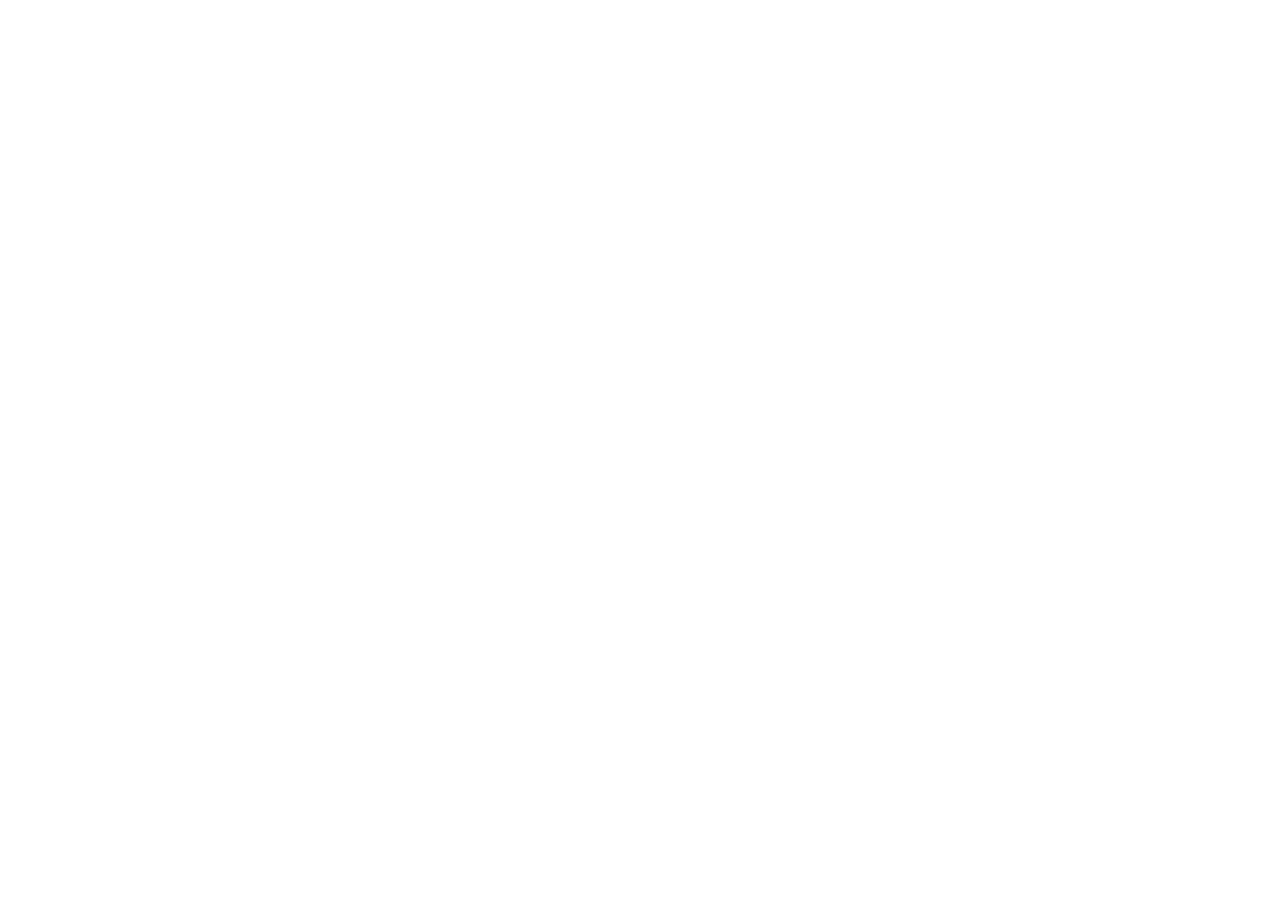
==== members/PhamThanhDo/index.html @ 3e52ecb5 "Add files via upload" ====
<!doctype html>
<html lang="vi" class="scroll-smooth overflow-x-clip">
  <head>
    <meta charset="UTF-8" />
    <link rel="icon" type="image/svg+xml" href="/vite.svg" />
    <meta name="viewport" content="width=device-width, initial-scale=1.0" />
    <title>Phạm Thành Đô — Trang Giới Thiệu &amp; Sở Thích</title>
    <meta name="description" content="Hồ sơ cá nhân, kỹ năng công nghệ và phong cách sống, sở thích của Phạm Thành Đô - Sinh viên & Đam mê Công nghệ." />
    <!-- Google Fonts: Be Vietnam Pro & Inter (Vietnamese subset) -->
    <link rel="preconnect" href="https://fonts.googleapis.com">
    <link rel="preconnect" href="https://fonts.gstatic.com" crossorigin>
    <link href="https://fonts.googleapis.com/css2?family=Be+Vietnam+Pro:ital,wght@0,300;0,400;0,500;0,600;0,700;0,800;0,900;1,300;1,400;1,500;1,600;1,700;1,800;1,900&family=Inter:wght@300;400;500;600;700;800&subset=vietnamese&display=swap" rel="stylesheet">
    <script type="module" crossorigin src="/assets/index-CRTzBIkW.js"></script>
    <link rel="stylesheet" crossorigin href="/assets/index-3Xps03rQ.css">
  </head>
  <body class="bg-[#0C0C0C] text-[#F3F4F6] font-sans antialiased selection:bg-indigo-500/30 selection:text-white min-h-screen overflow-x-clip">
    <div id="root" class="bg-[#0C0C0C] min-h-screen"></div>
  </body>
</html>
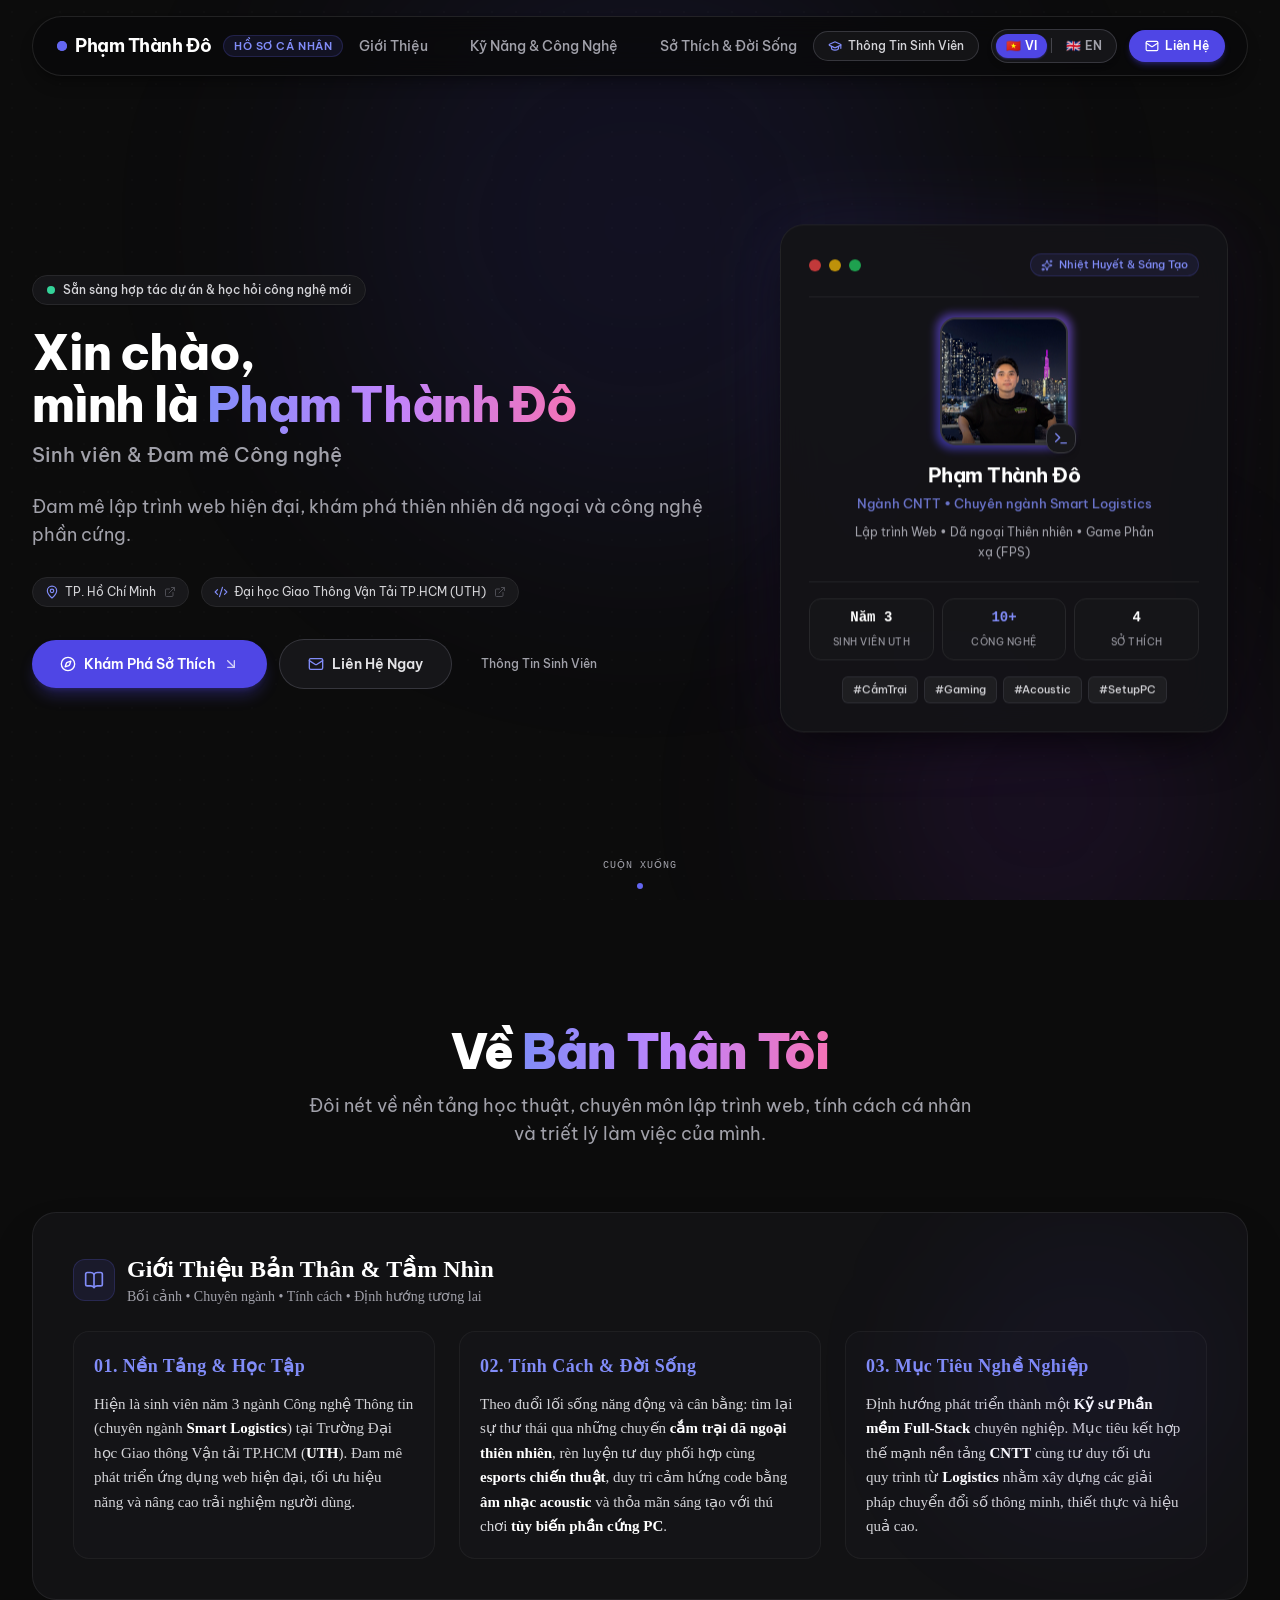
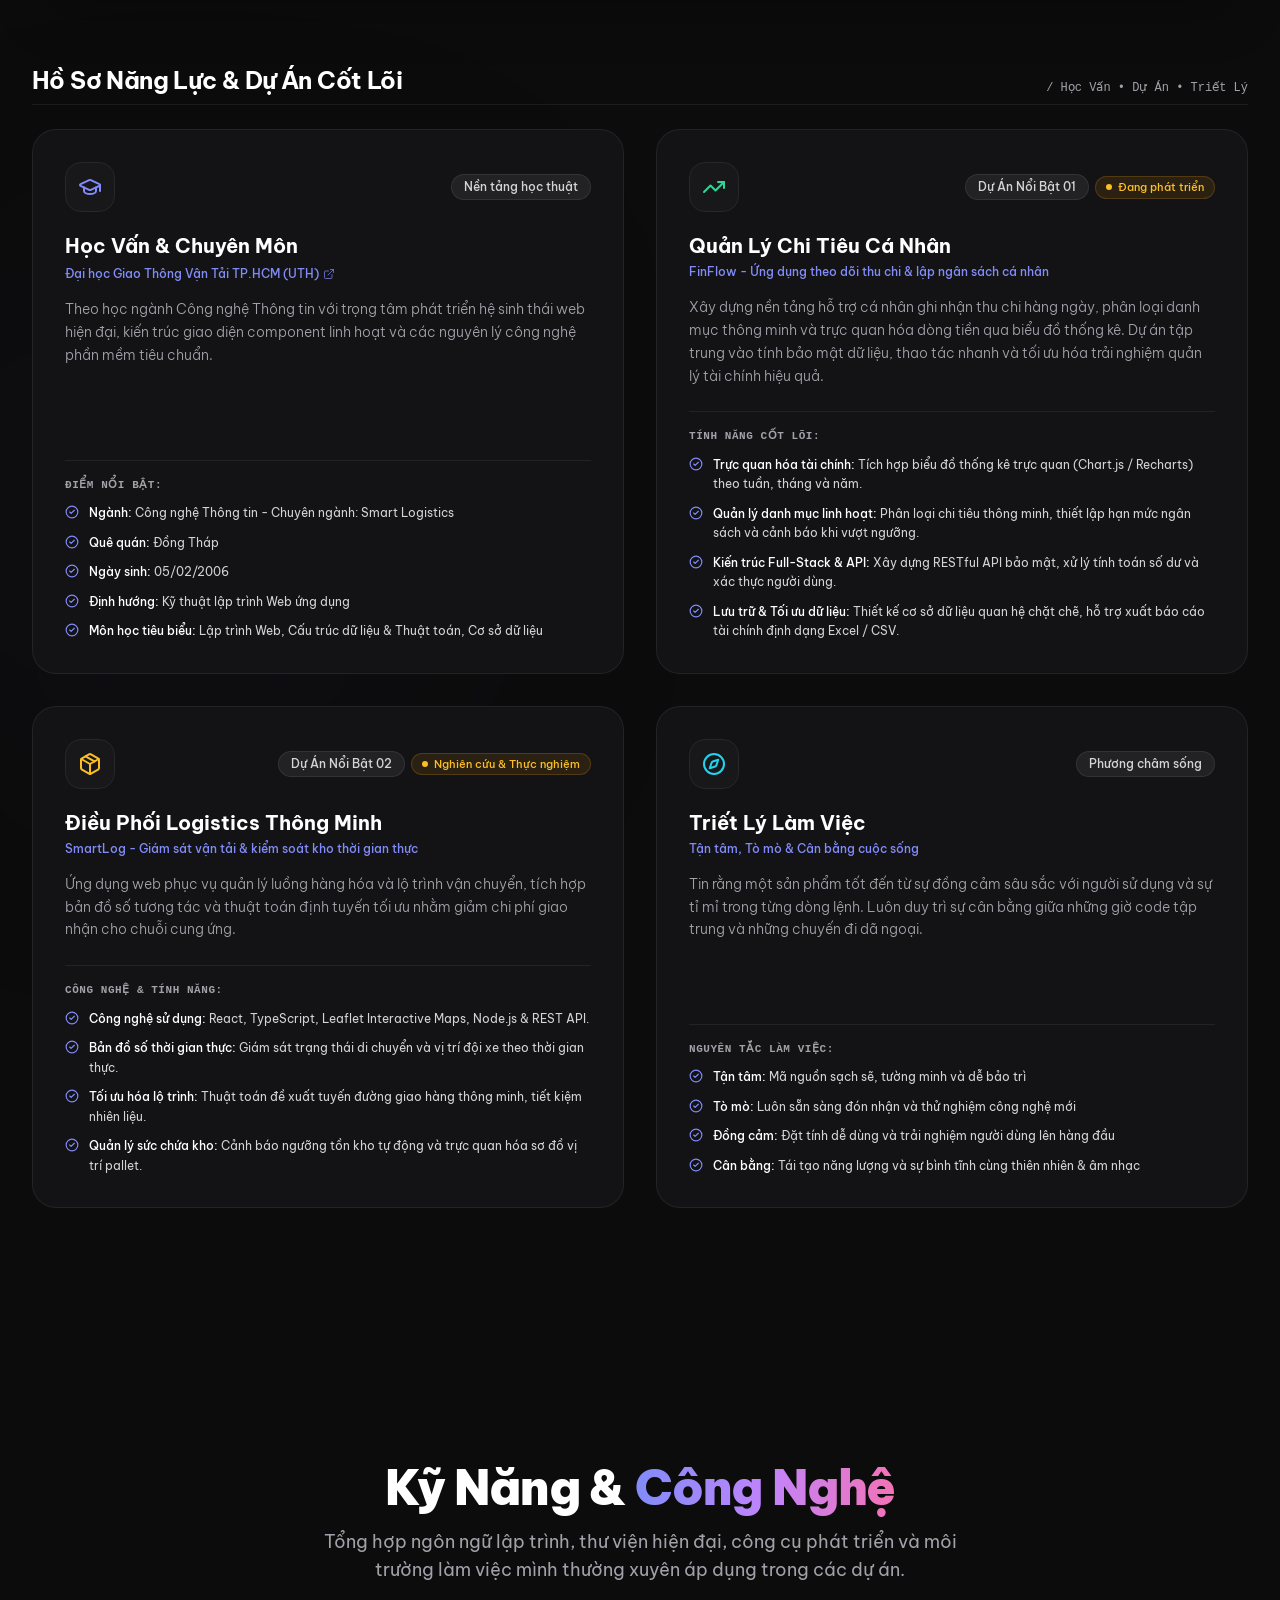
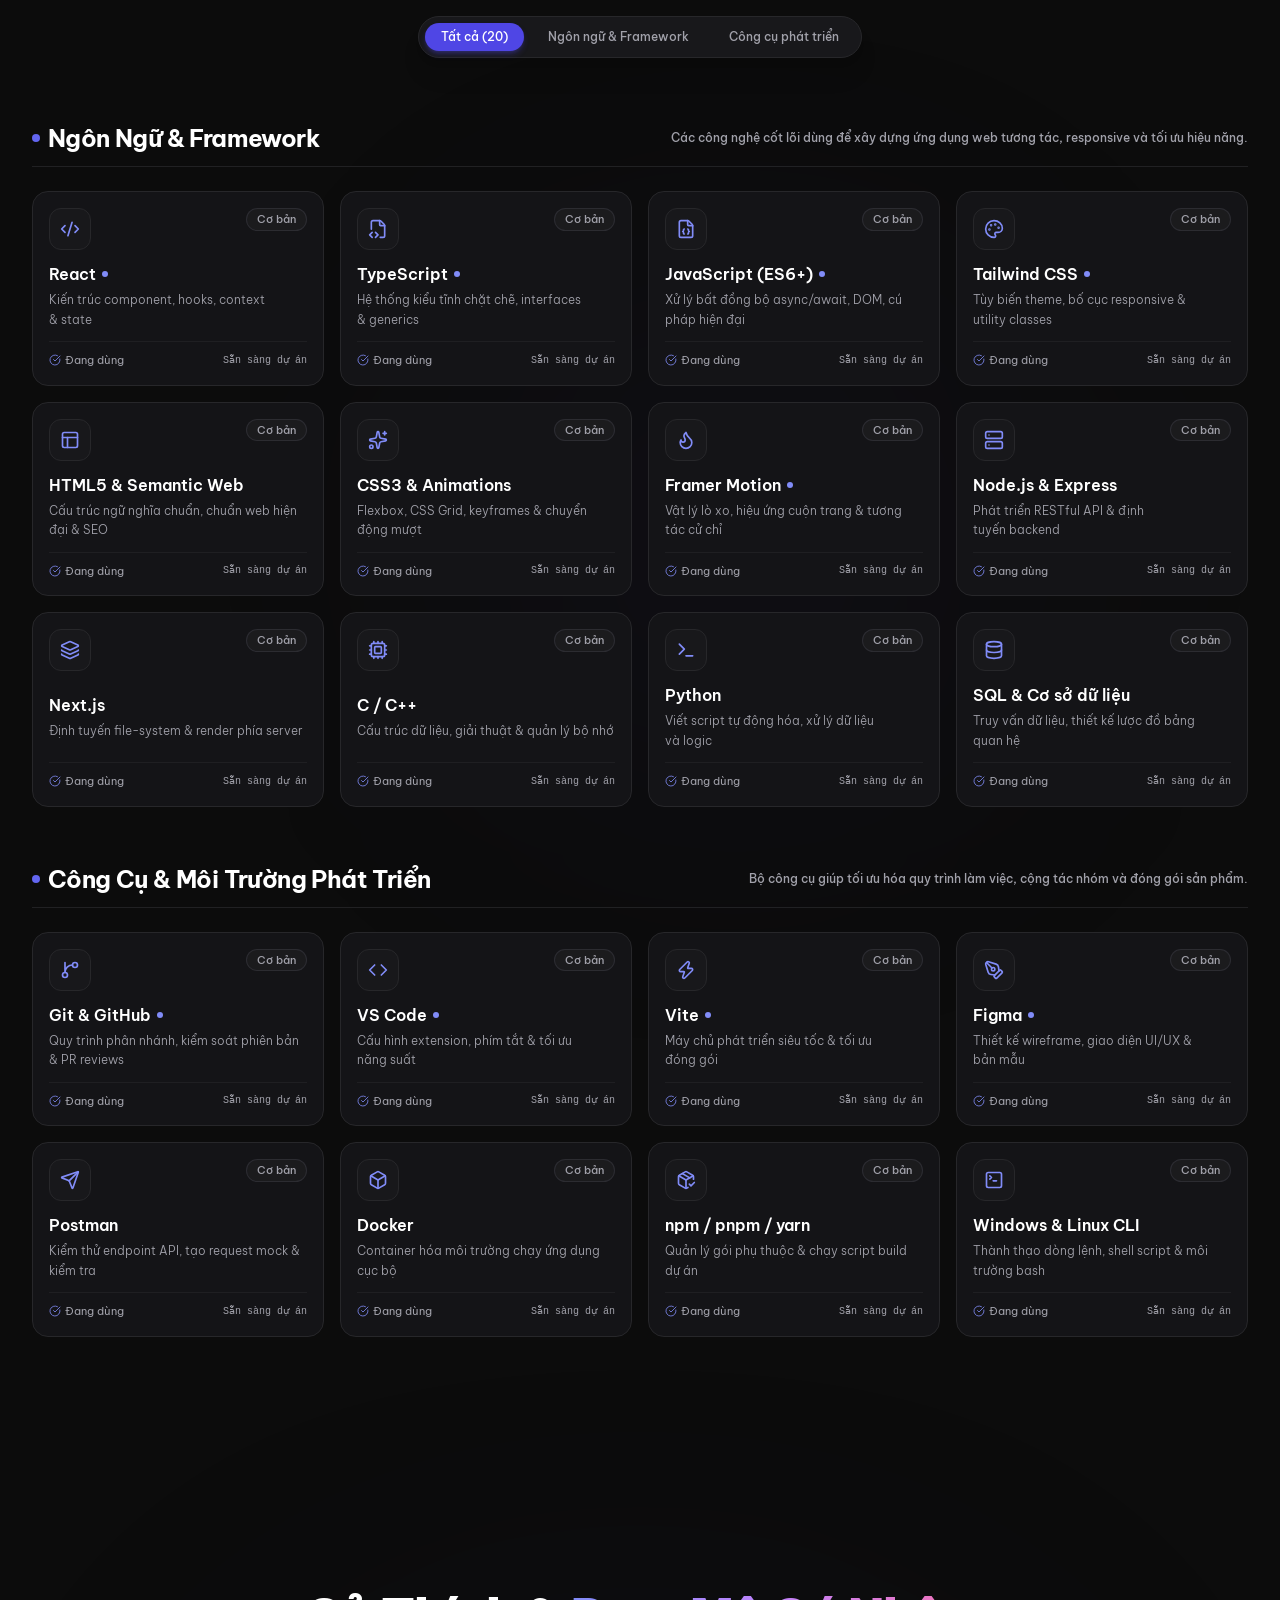
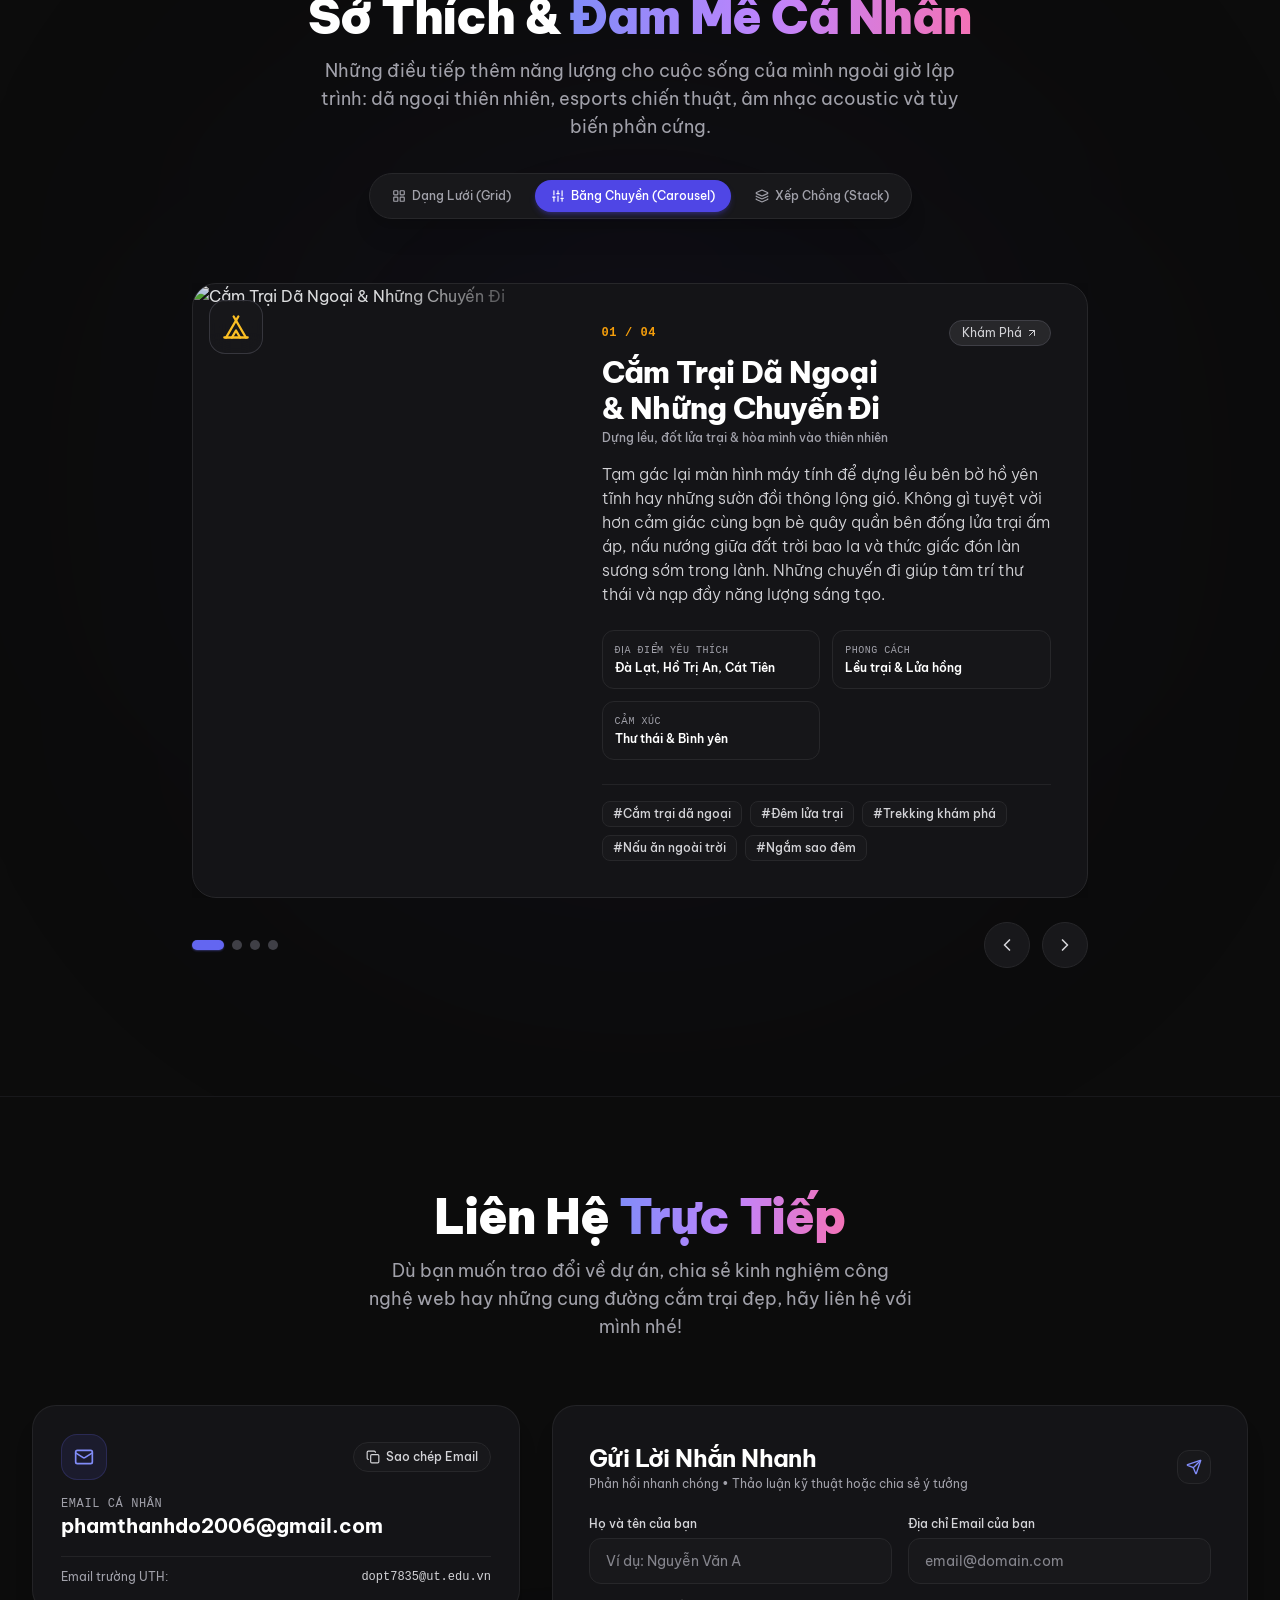
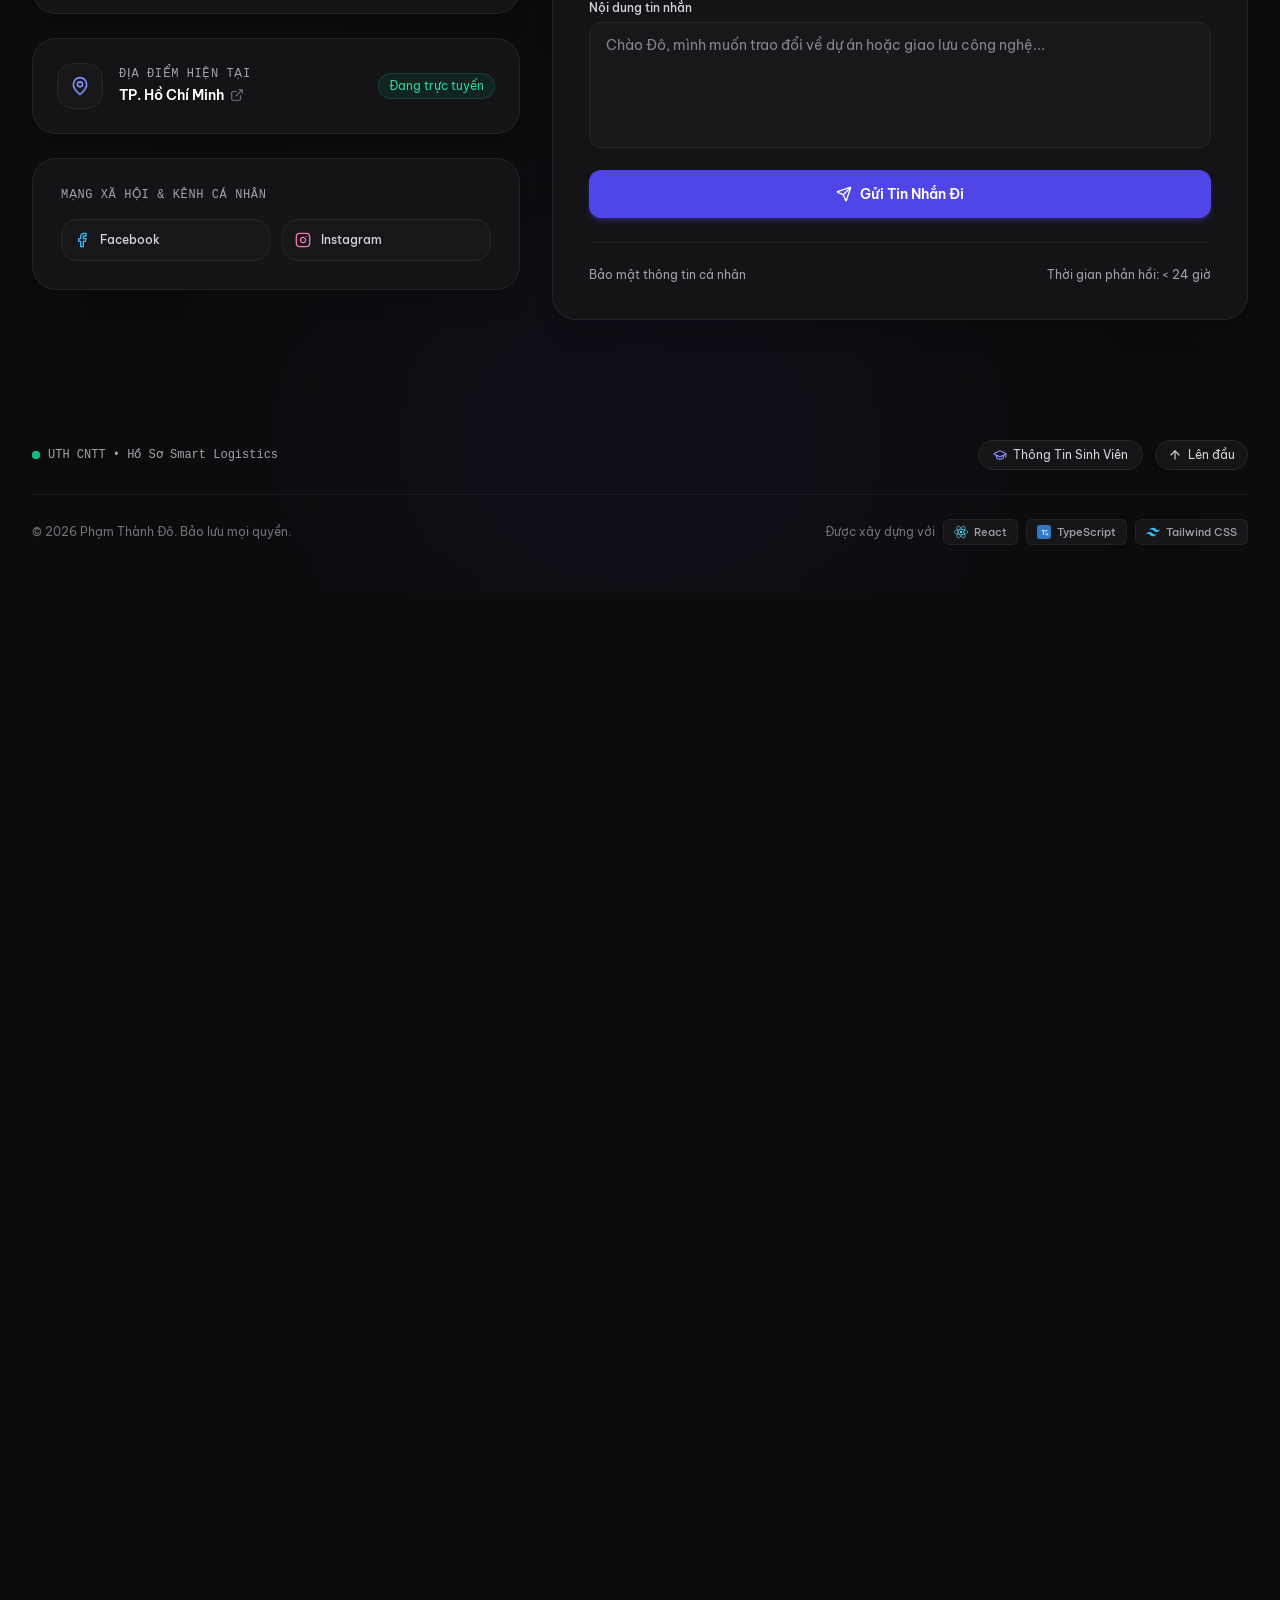
==== commit 02c48c73: "feat: update member 2 info and add assets" ====
--- a/members/PhamThanhDo/index.html
+++ b/members/PhamThanhDo/index.html
@@ -2,7 +2,7 @@
 <html lang="vi" class="scroll-smooth overflow-x-clip">
   <head>
     <meta charset="UTF-8" />
-    <link rel="icon" type="image/svg+xml" href="/vite.svg" />
+    <link rel="icon" type="image/svg+xml" href="./favicon.svg" />
     <meta name="viewport" content="width=device-width, initial-scale=1.0" />
     <title>Phạm Thành Đô — Trang Giới Thiệu &amp; Sở Thích</title>
     <meta name="description" content="Hồ sơ cá nhân, kỹ năng công nghệ và phong cách sống, sở thích của Phạm Thành Đô - Sinh viên & Đam mê Công nghệ." />
@@ -10,8 +10,8 @@
     <link rel="preconnect" href="https://fonts.googleapis.com">
     <link rel="preconnect" href="https://fonts.gstatic.com" crossorigin>
     <link href="https://fonts.googleapis.com/css2?family=Be+Vietnam+Pro:ital,wght@0,300;0,400;0,500;0,600;0,700;0,800;0,900;1,300;1,400;1,500;1,600;1,700;1,800;1,900&family=Inter:wght@300;400;500;600;700;800&subset=vietnamese&display=swap" rel="stylesheet">
-    <script type="module" crossorigin src="/assets/index-CRTzBIkW.js"></script>
-    <link rel="stylesheet" crossorigin href="/assets/index-3Xps03rQ.css">
+    <script type="module" crossorigin src="./assets/index-CRTzBIkW.js"></script>
+    <link rel="stylesheet" crossorigin href="./assets/index-3Xps03rQ.css">
   </head>
   <body class="bg-[#0C0C0C] text-[#F3F4F6] font-sans antialiased selection:bg-indigo-500/30 selection:text-white min-h-screen overflow-x-clip">
     <div id="root" class="bg-[#0C0C0C] min-h-screen"></div>
--- a/members/PhamThanhDo/assets/index-3Xps03rQ.css
+++ b/members/PhamThanhDo/assets/index-3Xps03rQ.css
@@ -0,0 +1 @@
+@import "https://fonts.googleapis.com/css2?family=Be+Vietnam+Pro:ital,wght@0,300;0,400;0,500;0,600;0,700;0,800;0,900;1,300;1,400;1,500;1,600;1,700;1,800;1,900&family=Inter:wght@300;400;500;600;700;800&subset=vietnamese&display=swap";*,:before,:after{box-sizing:border-box;border:0 solid #e5e7eb}:before,:after{--tw-content:""}html,:host{-webkit-text-size-adjust:100%;tab-size:4;font-feature-settings:normal;font-variation-settings:normal;-webkit-tap-highlight-color:transparent;font-family:Be Vietnam Pro,Inter,system-ui,-apple-system,sans-serif;line-height:1.5}body{line-height:inherit;margin:0}hr{height:0;color:inherit;border-top-width:1px}abbr:where([title]){-webkit-text-decoration:underline dotted;text-decoration:underline dotted}h1,h2,h3,h4,h5,h6{font-size:inherit;font-weight:inherit}a{color:inherit;-webkit-text-decoration:inherit;text-decoration:inherit}b,strong{font-weight:bolder}code,kbd,samp,pre{font-feature-settings:normal;font-variation-settings:normal;font-family:ui-monospace,SFMono-Regular,Menlo,Monaco,Consolas,Liberation Mono,Courier New,monospace;font-size:1em}small{font-size:80%}sub,sup{vertical-align:baseline;font-size:75%;line-height:0;position:relative}sub{bottom:-.25em}sup{top:-.5em}table{text-indent:0;border-color:inherit;border-collapse:collapse}button,input,optgroup,select,textarea{font-feature-settings:inherit;font-variation-settings:inherit;font-family:inherit;font-size:100%;font-weight:inherit;line-height:inherit;color:inherit;margin:0;padding:0}button,select{text-transform:none}button,[type=button],[type=reset],[type=submit]{-webkit-appearance:button;background-color:#0000;background-image:none}:-moz-focusring{outline:auto}:-moz-ui-invalid{box-shadow:none}progress{vertical-align:baseline}::-webkit-inner-spin-button{height:auto}::-webkit-outer-spin-button{height:auto}[type=search]{-webkit-appearance:textfield;outline-offset:-2px}::-webkit-search-decoration{-webkit-appearance:none}::-webkit-file-upload-button{-webkit-appearance:button;font:inherit}summary{display:list-item}blockquote,dl,dd,h1,h2,h3,h4,h5,h6,hr,figure,p,pre{margin:0}fieldset{margin:0;padding:0}legend{padding:0}ol,ul,menu{margin:0;padding:0;list-style:none}dialog{padding:0}textarea{resize:vertical}input::-moz-placeholder{opacity:1;color:#9ca3af}textarea::-moz-placeholder{opacity:1;color:#9ca3af}input::placeholder,textarea::placeholder{opacity:1;color:#9ca3af}button,[role=button]{cursor:pointer}:disabled{cursor:default}img,svg,video,canvas,audio,iframe,embed,object{vertical-align:middle;display:block}img,video{max-width:100%;height:auto}[hidden]{display:none}*,:before,:after,::backdrop{--tw-border-spacing-x:0;--tw-border-spacing-y:0;--tw-translate-x:0;--tw-translate-y:0;--tw-rotate:0;--tw-skew-x:0;--tw-skew-y:0;--tw-scale-x:1;--tw-scale-y:1;--tw-pan-x: ;--tw-pan-y: ;--tw-pinch-zoom: ;--tw-scroll-snap-strictness:proximity;--tw-gradient-from-position: ;--tw-gradient-via-position: ;--tw-gradient-to-position: ;--tw-ordinal: ;--tw-slashed-zero: ;--tw-numeric-figure: ;--tw-numeric-spacing: ;--tw-numeric-fraction: ;--tw-ring-inset: ;--tw-ring-offset-width:0px;--tw-ring-offset-color:#fff;--tw-ring-color:#3b82f680;--tw-ring-offset-shadow:0 0 #0000;--tw-ring-shadow:0 0 #0000;--tw-shadow:0 0 #0000;--tw-shadow-colored:0 0 #0000;--tw-blur: ;--tw-brightness: ;--tw-contrast: ;--tw-grayscale: ;--tw-hue-rotate: ;--tw-invert: ;--tw-saturate: ;--tw-sepia: ;--tw-drop-shadow: ;--tw-backdrop-blur: ;--tw-backdrop-brightness: ;--tw-backdrop-contrast: ;--tw-backdrop-grayscale: ;--tw-backdrop-hue-rotate: ;--tw-backdrop-invert: ;--tw-backdrop-opacity: ;--tw-backdrop-saturate: ;--tw-backdrop-sepia: }.pointer-events-none{pointer-events:none}.static{position:static}.fixed{position:fixed}.absolute{position:absolute}.relative{position:relative}.sticky{position:sticky}.-inset-1{inset:-.25rem}.inset-0{inset:0}.-bottom-2{bottom:-.5rem}.-right-2{right:-.5rem}.-right-24{right:-6rem}.-top-24{top:-6rem}.bottom-0{bottom:0}.bottom-2{bottom:.5rem}.bottom-3{bottom:.75rem}.bottom-4{bottom:1rem}.left-0{left:0}.left-1\/2{left:50%}.left-2{left:.5rem}.left-2\.5{left:.625rem}.left-4{left:1rem}.left-6{left:1.5rem}.right-0{right:0}.right-1\/4{right:25%}.right-10{right:2.5rem}.right-2{right:.5rem}.right-2\.5{right:.625rem}.right-4{right:1rem}.right-6{right:1.5rem}.top-0{top:0}.top-1\/2{top:50%}.top-1\/3{top:33.3333%}.top-1\/4{top:25%}.top-2\/3{top:66.6667%}.top-3{top:.75rem}.top-4{top:1rem}.z-10{z-index:10}.z-20{z-index:20}.z-40{z-index:40}.z-\[999\]{z-index:999}.mx-auto{margin-left:auto;margin-right:auto}.my-8{margin-top:2rem;margin-bottom:2rem}.my-auto{margin-top:auto;margin-bottom:auto}.mb-1{margin-bottom:.25rem}.mb-1\.5{margin-bottom:.375rem}.mb-14{margin-bottom:3.5rem}.mb-16{margin-bottom:4rem}.mb-2{margin-bottom:.5rem}.mb-20{margin-bottom:5rem}.mb-3{margin-bottom:.75rem}.mb-4{margin-bottom:1rem}.mb-5{margin-bottom:1.25rem}.mb-6{margin-bottom:1.5rem}.mb-8{margin-bottom:2rem}.ml-0{margin-left:0}.ml-0\.5{margin-left:.125rem}.ml-3{margin-left:.75rem}.ml-auto{margin-left:auto}.mt-0{margin-top:0}.mt-0\.5{margin-top:.125rem}.mt-1{margin-top:.25rem}.mt-1\.5{margin-top:.375rem}.mt-2{margin-top:.5rem}.mt-3{margin-top:.75rem}.mt-4{margin-top:1rem}.mt-5{margin-top:1.25rem}.mt-6{margin-top:1.5rem}.mt-8{margin-top:2rem}.line-clamp-1{-webkit-line-clamp:1;-webkit-box-orient:vertical;display:-webkit-box;overflow:hidden}.block{display:block}.inline-block{display:inline-block}.flex{display:flex}.inline-flex{display:inline-flex}.grid{display:grid}.hidden{display:none}.h-1{height:.25rem}.h-1\.5{height:.375rem}.h-10{height:2.5rem}.h-11{height:2.75rem}.h-12{height:3rem}.h-2{height:.5rem}.h-2\.5{height:.625rem}.h-28{height:7rem}.h-3{height:.75rem}.h-3\.5{height:.875rem}.h-4{height:1rem}.h-5{height:1.25rem}.h-56{height:14rem}.h-6{height:1.5rem}.h-60{height:15rem}.h-64{height:16rem}.h-72{height:18rem}.h-80{height:20rem}.h-96{height:24rem}.h-\[1\.5px\]{height:1.5px}.h-\[250px\]{height:250px}.h-\[300px\]{height:300px}.h-\[350px\]{height:350px}.h-\[450px\]{height:450px}.h-\[700px\]{height:700px}.h-full{height:100%}.min-h-\[300px\]{min-height:300px}.min-h-\[90vh\]{min-height:90vh}.min-h-screen{min-height:100vh}.w-1{width:.25rem}.w-1\.5{width:.375rem}.w-10{width:2.5rem}.w-11{width:2.75rem}.w-12{width:3rem}.w-2{width:.5rem}.w-2\.5{width:.625rem}.w-28{width:7rem}.w-3{width:.75rem}.w-3\.5{width:.875rem}.w-4{width:1rem}.w-5{width:1.25rem}.w-6{width:1.5rem}.w-72{width:18rem}.w-8{width:2rem}.w-80{width:20rem}.w-96{width:24rem}.w-\[250px\]{width:250px}.w-\[350px\]{width:350px}.w-\[450px\]{width:450px}.w-\[600px\]{width:600px}.w-\[700px\]{width:700px}.w-\[92\%\]{width:92%}.w-full{width:100%}.max-w-2xl{max-width:42rem}.max-w-4xl{max-width:56rem}.max-w-5xl{max-width:64rem}.max-w-7xl{max-width:80rem}.max-w-\[340px\]{max-width:340px}.max-w-full{max-width:100%}.max-w-sm{max-width:24rem}.max-w-xl{max-width:36rem}.max-w-xs{max-width:20rem}.flex-1{flex:1}.shrink-0{flex-shrink:0}.-translate-x-1\/2{--tw-translate-x:-50%;transform:translate(var(--tw-translate-x), var(--tw-translate-y)) rotate(var(--tw-rotate)) skewX(var(--tw-skew-x)) skewY(var(--tw-skew-y)) scaleX(var(--tw-scale-x)) scaleY(var(--tw-scale-y))}.-translate-y-1\/2{--tw-translate-y:-50%;transform:translate(var(--tw-translate-x), var(--tw-translate-y)) rotate(var(--tw-rotate)) skewX(var(--tw-skew-x)) skewY(var(--tw-skew-y)) scaleX(var(--tw-scale-x)) scaleY(var(--tw-scale-y))}.transform{transform:translate(var(--tw-translate-x), var(--tw-translate-y)) rotate(var(--tw-rotate)) skewX(var(--tw-skew-x)) skewY(var(--tw-skew-y)) scaleX(var(--tw-scale-x)) scaleY(var(--tw-scale-y))}@keyframes ping{75%,to{opacity:0;transform:scale(2)}}.animate-ping{animation:1s cubic-bezier(0,0,.2,1) infinite ping}@keyframes pulse{50%{opacity:.5}}.animate-pulse{animation:2s cubic-bezier(.4,0,.6,1) infinite pulse}.cursor-default{cursor:default}.cursor-pointer{cursor:pointer}.touch-pan-y{--tw-pan-y:pan-y;touch-action:var(--tw-pan-x) var(--tw-pan-y) var(--tw-pinch-zoom)}.select-none{-webkit-user-select:none;user-select:none}.resize-none{resize:none}.resize{resize:both}.grid-cols-1{grid-template-columns:repeat(1,minmax(0,1fr))}.grid-cols-2{grid-template-columns:repeat(2,minmax(0,1fr))}.grid-cols-3{grid-template-columns:repeat(3,minmax(0,1fr))}.flex-col{flex-direction:column}.flex-wrap{flex-wrap:wrap}.items-start{align-items:flex-start}.items-end{align-items:flex-end}.items-center{align-items:center}.items-stretch{align-items:stretch}.justify-start{justify-content:flex-start}.justify-end{justify-content:flex-end}.justify-center{justify-content:center}.justify-between{justify-content:space-between}.gap-0{gap:0}.gap-1{gap:.25rem}.gap-1\.5{gap:.375rem}.gap-10{gap:2.5rem}.gap-2{gap:.5rem}.gap-2\.5{gap:.625rem}.gap-3{gap:.75rem}.gap-3\.5{gap:.875rem}.gap-4{gap:1rem}.gap-6{gap:1.5rem}.gap-8{gap:2rem}.space-y-0>:not([hidden])~:not([hidden]){--tw-space-y-reverse:0;margin-top:calc(0px * calc(1 - var(--tw-space-y-reverse)));margin-bottom:calc(0px * var(--tw-space-y-reverse))}.space-y-0\.5>:not([hidden])~:not([hidden]){--tw-space-y-reverse:0;margin-top:calc(.125rem * calc(1 - var(--tw-space-y-reverse)));margin-bottom:calc(.125rem * var(--tw-space-y-reverse))}.space-y-1>:not([hidden])~:not([hidden]){--tw-space-y-reverse:0;margin-top:calc(.25rem * calc(1 - var(--tw-space-y-reverse)));margin-bottom:calc(.25rem * var(--tw-space-y-reverse))}.space-y-14>:not([hidden])~:not([hidden]){--tw-space-y-reverse:0;margin-top:calc(3.5rem * calc(1 - var(--tw-space-y-reverse)));margin-bottom:calc(3.5rem * var(--tw-space-y-reverse))}.space-y-2>:not([hidden])~:not([hidden]){--tw-space-y-reverse:0;margin-top:calc(.5rem * calc(1 - var(--tw-space-y-reverse)));margin-bottom:calc(.5rem * var(--tw-space-y-reverse))}.space-y-2\.5>:not([hidden])~:not([hidden]){--tw-space-y-reverse:0;margin-top:calc(.625rem * calc(1 - var(--tw-space-y-reverse)));margin-bottom:calc(.625rem * var(--tw-space-y-reverse))}.space-y-3>:not([hidden])~:not([hidden]){--tw-space-y-reverse:0;margin-top:calc(.75rem * calc(1 - var(--tw-space-y-reverse)));margin-bottom:calc(.75rem * var(--tw-space-y-reverse))}.space-y-4>:not([hidden])~:not([hidden]){--tw-space-y-reverse:0;margin-top:calc(1rem * calc(1 - var(--tw-space-y-reverse)));margin-bottom:calc(1rem * var(--tw-space-y-reverse))}.space-y-5>:not([hidden])~:not([hidden]){--tw-space-y-reverse:0;margin-top:calc(1.25rem * calc(1 - var(--tw-space-y-reverse)));margin-bottom:calc(1.25rem * var(--tw-space-y-reverse))}.space-y-6>:not([hidden])~:not([hidden]){--tw-space-y-reverse:0;margin-top:calc(1.5rem * calc(1 - var(--tw-space-y-reverse)));margin-bottom:calc(1.5rem * var(--tw-space-y-reverse))}.self-start{align-self:flex-start}.overflow-hidden{overflow:hidden}.overflow-y-auto{overflow-y:auto}.overflow-x-clip{overflow-x:clip}.scroll-smooth{scroll-behavior:smooth}.truncate{text-overflow:ellipsis;white-space:nowrap;overflow:hidden}.whitespace-nowrap{white-space:nowrap}.break-all{word-break:break-all}.rounded-2xl{border-radius:1rem}.rounded-3xl{border-radius:1.5rem}.rounded-full{border-radius:9999px}.rounded-lg{border-radius:.5rem}.rounded-md{border-radius:.375rem}.rounded-xl{border-radius:.75rem}.border{border-width:1px}.border-2{border-width:2px}.border-b{border-bottom-width:1px}.border-t{border-top-width:1px}.border-amber-500\/20{border-color:#f59e0b33}.border-emerald-500\/20{border-color:#10b98133}.border-indigo-500\/20{border-color:#6366f133}.border-transparent{border-color:#0000}.border-white\/10{border-color:#ffffff1a}.border-white\/15{border-color:#ffffff26}.border-white\/5{border-color:#ffffff0d}.border-zinc-700{--tw-border-opacity:1;border-color:rgb(63 63 70/var(--tw-border-opacity))}.border-zinc-700\/50{border-color:#3f3f4680}.border-zinc-700\/60{border-color:#3f3f4699}.border-zinc-700\/80{border-color:#3f3f46cc}.border-zinc-800{--tw-border-opacity:1;border-color:rgb(39 39 42/var(--tw-border-opacity))}.border-zinc-800\/60{border-color:#27272a99}.border-zinc-800\/70{border-color:#27272ab3}.border-zinc-800\/80{border-color:#27272acc}.border-zinc-800\/90{border-color:#27272ae6}.border-zinc-900{--tw-border-opacity:1;border-color:rgb(24 24 27/var(--tw-border-opacity))}.bg-\[\#0C0C0C\]{--tw-bg-opacity:1;background-color:rgb(12 12 12/var(--tw-bg-opacity))}.bg-\[\#121214\]{--tw-bg-opacity:1;background-color:rgb(18 18 20/var(--tw-bg-opacity))}.bg-\[\#141417\]{--tw-bg-opacity:1;background-color:rgb(20 20 23/var(--tw-bg-opacity))}.bg-\[\#141417\]\/80{background-color:#141417cc}.bg-\[\#141417\]\/90{background-color:#141417e6}.bg-\[\#141417\]\/95{background-color:#141417f2}.bg-amber-400{--tw-bg-opacity:1;background-color:rgb(251 191 36/var(--tw-bg-opacity))}.bg-amber-500\/10{background-color:#f59e0b1a}.bg-black\/60{background-color:#0009}.bg-black\/70{background-color:#000000b3}.bg-black\/85{background-color:#000000d9}.bg-emerald-400{--tw-bg-opacity:1;background-color:rgb(52 211 153/var(--tw-bg-opacity))}.bg-emerald-500{--tw-bg-opacity:1;background-color:rgb(16 185 129/var(--tw-bg-opacity))}.bg-emerald-500\/10{background-color:#10b9811a}.bg-emerald-500\/20{background-color:#10b98133}.bg-green-500\/80{background-color:#22c55ecc}.bg-indigo-400{--tw-bg-opacity:1;background-color:rgb(129 140 248/var(--tw-bg-opacity))}.bg-indigo-500{--tw-bg-opacity:1;background-color:rgb(99 102 241/var(--tw-bg-opacity))}.bg-indigo-500\/10{background-color:#6366f11a}.bg-indigo-600{--tw-bg-opacity:1;background-color:rgb(79 70 229/var(--tw-bg-opacity))}.bg-indigo-600\/10{background-color:#4f46e51a}.bg-indigo-600\/5{background-color:#4f46e50d}.bg-indigo-900\/10{background-color:#312e811a}.bg-indigo-950\/20{background-color:#1e1b4b33}.bg-purple-600\/10{background-color:#9333ea1a}.bg-red-500\/80{background-color:#ef4444cc}.bg-transparent{background-color:#0000}.bg-white{--tw-bg-opacity:1;background-color:rgb(255 255 255/var(--tw-bg-opacity))}.bg-white\/10{background-color:#ffffff1a}.bg-yellow-500\/80{background-color:#eab308cc}.bg-zinc-700{--tw-bg-opacity:1;background-color:rgb(63 63 70/var(--tw-bg-opacity))}.bg-zinc-800{--tw-bg-opacity:1;background-color:rgb(39 39 42/var(--tw-bg-opacity))}.bg-zinc-800\/40{background-color:#27272a66}.bg-zinc-800\/60{background-color:#27272a99}.bg-zinc-800\/80{background-color:#27272acc}.bg-zinc-800\/90{background-color:#27272ae6}.bg-zinc-900{--tw-bg-opacity:1;background-color:rgb(24 24 27/var(--tw-bg-opacity))}.bg-zinc-900\/50{background-color:#18181b80}.bg-zinc-900\/60{background-color:#18181b99}.bg-zinc-900\/70{background-color:#18181bb3}.bg-zinc-900\/80{background-color:#18181bcc}.bg-zinc-900\/90{background-color:#18181be6}.bg-zinc-950\/80{background-color:#09090bcc}.bg-zinc-950\/95{background-color:#09090bf2}.bg-gradient-to-br{background-image:linear-gradient(to bottom right, var(--tw-gradient-stops))}.bg-gradient-to-r{background-image:linear-gradient(to right, var(--tw-gradient-stops))}.bg-gradient-to-t{background-image:linear-gradient(to top, var(--tw-gradient-stops))}.bg-gradient-to-tr{background-image:linear-gradient(to top right, var(--tw-gradient-stops))}.from-\[\#0C0C0C\]{--tw-gradient-from:#0c0c0c var(--tw-gradient-from-position);--tw-gradient-to:#0c0c0c00 var(--tw-gradient-to-position);--tw-gradient-stops:var(--tw-gradient-from), var(--tw-gradient-to)}.from-\[\#141417\]{--tw-gradient-from:#141417 var(--tw-gradient-from-position);--tw-gradient-to:#14141700 var(--tw-gradient-to-position);--tw-gradient-stops:var(--tw-gradient-from), var(--tw-gradient-to)}.from-amber-500\/10{--tw-gradient-from:#f59e0b1a var(--tw-gradient-from-position);--tw-gradient-to:#f59e0b00 var(--tw-gradient-to-position);--tw-gradient-stops:var(--tw-gradient-from), var(--tw-gradient-to)}.from-black\/60{--tw-gradient-from:#0009 var(--tw-gradient-from-position);--tw-gradient-to:#0000 var(--tw-gradient-to-position);--tw-gradient-stops:var(--tw-gradient-from), var(--tw-gradient-to)}.from-black\/80{--tw-gradient-from:#000c var(--tw-gradient-from-position);--tw-gradient-to:#0000 var(--tw-gradient-to-position);--tw-gradient-stops:var(--tw-gradient-from), var(--tw-gradient-to)}.from-black\/85{--tw-gradient-from:#000000d9 var(--tw-gradient-from-position);--tw-gradient-to:#0000 var(--tw-gradient-to-position);--tw-gradient-stops:var(--tw-gradient-from), var(--tw-gradient-to)}.from-cyan-500\/10{--tw-gradient-from:#06b6d41a var(--tw-gradient-from-position);--tw-gradient-to:#06b6d400 var(--tw-gradient-to-position);--tw-gradient-stops:var(--tw-gradient-from), var(--tw-gradient-to)}.from-emerald-500\/10{--tw-gradient-from:#10b9811a var(--tw-gradient-from-position);--tw-gradient-to:#10b98100 var(--tw-gradient-to-position);--tw-gradient-stops:var(--tw-gradient-from), var(--tw-gradient-to)}.from-indigo-400{--tw-gradient-from:#818cf8 var(--tw-gradient-from-position);--tw-gradient-to:#818cf800 var(--tw-gradient-to-position);--tw-gradient-stops:var(--tw-gradient-from), var(--tw-gradient-to)}.from-indigo-500{--tw-gradient-from:#6366f1 var(--tw-gradient-from-position);--tw-gradient-to:#6366f100 var(--tw-gradient-to-position);--tw-gradient-stops:var(--tw-gradient-from), var(--tw-gradient-to)}.from-indigo-500\/20{--tw-gradient-from:#6366f133 var(--tw-gradient-from-position);--tw-gradient-to:#6366f100 var(--tw-gradient-to-position);--tw-gradient-stops:var(--tw-gradient-from), var(--tw-gradient-to)}.from-indigo-500\/5{--tw-gradient-from:#6366f10d var(--tw-gradient-from-position);--tw-gradient-to:#6366f100 var(--tw-gradient-to-position);--tw-gradient-stops:var(--tw-gradient-from), var(--tw-gradient-to)}.from-indigo-600{--tw-gradient-from:#4f46e5 var(--tw-gradient-from-position);--tw-gradient-to:#4f46e500 var(--tw-gradient-to-position);--tw-gradient-stops:var(--tw-gradient-from), var(--tw-gradient-to)}.from-purple-500\/10{--tw-gradient-from:#a855f71a var(--tw-gradient-from-position);--tw-gradient-to:#a855f700 var(--tw-gradient-to-position);--tw-gradient-stops:var(--tw-gradient-from), var(--tw-gradient-to)}.from-transparent{--tw-gradient-from:transparent var(--tw-gradient-from-position);--tw-gradient-to:#0000 var(--tw-gradient-to-position);--tw-gradient-stops:var(--tw-gradient-from), var(--tw-gradient-to)}.via-\[\#0C0C0C\]\/85{--tw-gradient-to:#0c0c0c00 var(--tw-gradient-to-position);--tw-gradient-stops:var(--tw-gradient-from), #0c0c0cd9 var(--tw-gradient-via-position), var(--tw-gradient-to)}.via-\[\#141417\]\/60{--tw-gradient-to:#14141700 var(--tw-gradient-to-position);--tw-gradient-stops:var(--tw-gradient-from), #14141799 var(--tw-gradient-via-position), var(--tw-gradient-to)}.via-black\/25{--tw-gradient-to:#0000 var(--tw-gradient-to-position);--tw-gradient-stops:var(--tw-gradient-from), #00000040 var(--tw-gradient-via-position), var(--tw-gradient-to)}.via-blue-950\/20{--tw-gradient-to:#17255400 var(--tw-gradient-to-position);--tw-gradient-stops:var(--tw-gradient-from), #17255433 var(--tw-gradient-via-position), var(--tw-gradient-to)}.via-indigo-950\/20{--tw-gradient-to:#1e1b4b00 var(--tw-gradient-to-position);--tw-gradient-stops:var(--tw-gradient-from), #1e1b4b33 var(--tw-gradient-via-position), var(--tw-gradient-to)}.via-orange-950\/20{--tw-gradient-to:#43140700 var(--tw-gradient-to-position);--tw-gradient-stops:var(--tw-gradient-from), #43140733 var(--tw-gradient-via-position), var(--tw-gradient-to)}.via-purple-400{--tw-gradient-to:#c084fc00 var(--tw-gradient-to-position);--tw-gradient-stops:var(--tw-gradient-from), #c084fc var(--tw-gradient-via-position), var(--tw-gradient-to)}.via-purple-500{--tw-gradient-to:#a855f700 var(--tw-gradient-to-position);--tw-gradient-stops:var(--tw-gradient-from), #a855f7 var(--tw-gradient-via-position), var(--tw-gradient-to)}.via-purple-600\/15{--tw-gradient-to:#9333ea00 var(--tw-gradient-to-position);--tw-gradient-stops:var(--tw-gradient-from), #9333ea26 var(--tw-gradient-via-position), var(--tw-gradient-to)}.via-teal-950\/20{--tw-gradient-to:#042f2e00 var(--tw-gradient-to-position);--tw-gradient-stops:var(--tw-gradient-from), #042f2e33 var(--tw-gradient-via-position), var(--tw-gradient-to)}.via-transparent{--tw-gradient-to:#0000 var(--tw-gradient-to-position);--tw-gradient-stops:var(--tw-gradient-from), transparent var(--tw-gradient-via-position), var(--tw-gradient-to)}.to-\[\#141417\]{--tw-gradient-to:#141417 var(--tw-gradient-to-position)}.to-indigo-400{--tw-gradient-to:#818cf8 var(--tw-gradient-to-position)}.to-pink-400{--tw-gradient-to:#f472b6 var(--tw-gradient-to-position)}.to-transparent{--tw-gradient-to:transparent var(--tw-gradient-to-position)}.to-violet-500{--tw-gradient-to:#8b5cf6 var(--tw-gradient-to-position)}.bg-clip-text{-webkit-background-clip:text;background-clip:text}.object-cover{-o-object-fit:cover;object-fit:cover}.p-1{padding:.25rem}.p-1\.5{padding:.375rem}.p-2{padding:.5rem}.p-2\.5{padding:.625rem}.p-3{padding:.75rem}.p-3\.5{padding:.875rem}.p-4{padding:1rem}.p-5{padding:1.25rem}.p-6{padding:1.5rem}.p-7{padding:1.75rem}.p-8{padding:2rem}.px-0{padding-left:0;padding-right:0}.px-0\.5{padding-left:.125rem;padding-right:.125rem}.px-2{padding-left:.5rem;padding-right:.5rem}.px-2\.5{padding-left:.625rem;padding-right:.625rem}.px-3{padding-left:.75rem;padding-right:.75rem}.px-3\.5{padding-left:.875rem;padding-right:.875rem}.px-4{padding-left:1rem;padding-right:1rem}.px-5{padding-left:1.25rem;padding-right:1.25rem}.px-6{padding-left:1.5rem;padding-right:1.5rem}.px-7{padding-left:1.75rem;padding-right:1.75rem}.py-0{padding-top:0;padding-bottom:0}.py-0\.5{padding-top:.125rem;padding-bottom:.125rem}.py-1{padding-top:.25rem;padding-bottom:.25rem}.py-1\.5{padding-top:.375rem;padding-bottom:.375rem}.py-16{padding-top:4rem;padding-bottom:4rem}.py-2{padding-top:.5rem;padding-bottom:.5rem}.py-2\.5{padding-top:.625rem;padding-bottom:.625rem}.py-3{padding-top:.75rem;padding-bottom:.75rem}.py-3\.5{padding-top:.875rem;padding-bottom:.875rem}.pb-10{padding-bottom:2.5rem}.pb-12{padding-bottom:3rem}.pb-2{padding-bottom:.5rem}.pb-28{padding-bottom:7rem}.pb-3{padding-bottom:.75rem}.pb-5{padding-bottom:1.25rem}.pb-6{padding-bottom:1.5rem}.pt-1{padding-top:.25rem}.pt-10{padding-top:2.5rem}.pt-16{padding-top:4rem}.pt-2{padding-top:.5rem}.pt-2\.5{padding-top:.625rem}.pt-20{padding-top:5rem}.pt-3{padding-top:.75rem}.pt-4{padding-top:1rem}.pt-5{padding-top:1.25rem}.pt-6{padding-top:1.5rem}.text-center{text-align:center}.font-mono{font-family:ui-monospace,SFMono-Regular,Menlo,Monaco,Consolas,Liberation Mono,Courier New,monospace}.font-sans{font-family:Be Vietnam Pro,Inter,system-ui,-apple-system,sans-serif}.text-2xl{font-size:1.5rem;line-height:2rem}.text-3xl{font-size:1.875rem;line-height:2.25rem}.text-4xl{font-size:2.25rem;line-height:2.5rem}.text-\[10px\]{font-size:10px}.text-\[11px\]{font-size:11px}.text-base{font-size:1rem;line-height:1.5rem}.text-lg{font-size:1.125rem;line-height:1.75rem}.text-sm{font-size:.875rem;line-height:1.25rem}.text-xl{font-size:1.25rem;line-height:1.75rem}.text-xs{font-size:.75rem;line-height:1rem}.font-black{font-weight:900}.font-bold{font-weight:700}.font-extrabold{font-weight:800}.font-light{font-weight:300}.font-medium{font-weight:500}.font-normal{font-weight:400}.font-semibold{font-weight:600}.uppercase{text-transform:uppercase}.italic{font-style:italic}.leading-\[1\.15\]{line-height:1.15}.leading-none{line-height:1}.leading-relaxed{line-height:1.625}.tracking-normal{letter-spacing:0}.tracking-tight{letter-spacing:-.025em}.tracking-tighter{letter-spacing:-.05em}.tracking-wide{letter-spacing:.025em}.tracking-wider{letter-spacing:.05em}.tracking-widest{letter-spacing:.1em}.text-\[\#F3F4F6\]{--tw-text-opacity:1;color:rgb(243 244 246/var(--tw-text-opacity))}.text-amber-400{--tw-text-opacity:1;color:rgb(251 191 36/var(--tw-text-opacity))}.text-black{--tw-text-opacity:1;color:rgb(0 0 0/var(--tw-text-opacity))}.text-cyan-400{--tw-text-opacity:1;color:rgb(34 211 238/var(--tw-text-opacity))}.text-emerald-400{--tw-text-opacity:1;color:rgb(52 211 153/var(--tw-text-opacity))}.text-indigo-300{--tw-text-opacity:1;color:rgb(165 180 252/var(--tw-text-opacity))}.text-indigo-400{--tw-text-opacity:1;color:rgb(129 140 248/var(--tw-text-opacity))}.text-indigo-400\/70{color:#818cf8b3}.text-indigo-400\/80{color:#818cf8cc}.text-pink-400{--tw-text-opacity:1;color:rgb(244 114 182/var(--tw-text-opacity))}.text-purple-400{--tw-text-opacity:1;color:rgb(192 132 252/var(--tw-text-opacity))}.text-sky-400{--tw-text-opacity:1;color:rgb(56 189 248/var(--tw-text-opacity))}.text-transparent{color:#0000}.text-white{--tw-text-opacity:1;color:rgb(255 255 255/var(--tw-text-opacity))}.text-zinc-200{--tw-text-opacity:1;color:rgb(228 228 231/var(--tw-text-opacity))}.text-zinc-300{--tw-text-opacity:1;color:rgb(212 212 216/var(--tw-text-opacity))}.text-zinc-400{--tw-text-opacity:1;color:rgb(161 161 170/var(--tw-text-opacity))}.text-zinc-500{--tw-text-opacity:1;color:rgb(113 113 122/var(--tw-text-opacity))}.text-zinc-600{--tw-text-opacity:1;color:rgb(82 82 91/var(--tw-text-opacity))}.antialiased{-webkit-font-smoothing:antialiased;-moz-osx-font-smoothing:grayscale}.placeholder-zinc-400\/80::placeholder{color:#a1a1aacc}.opacity-0{opacity:0}.opacity-20{opacity:.2}.opacity-40{opacity:.4}.opacity-60{opacity:.6}.opacity-75{opacity:.75}.opacity-\[0\.03\]{opacity:.03}.shadow-2xl{--tw-shadow:0 25px 50px -12px #00000040;--tw-shadow-colored:0 25px 50px -12px var(--tw-shadow-color);box-shadow:var(--tw-ring-offset-shadow,0 0 #0000), var(--tw-ring-shadow,0 0 #0000), var(--tw-shadow)}.shadow-\[0_20px_50px_-15px_rgba\(0\,0\,0\,0\.85\)\]{--tw-shadow:0 20px 50px -15px #000000d9;--tw-shadow-colored:0 20px 50px -15px var(--tw-shadow-color);box-shadow:var(--tw-ring-offset-shadow,0 0 #0000), var(--tw-ring-shadow,0 0 #0000), var(--tw-shadow)}.shadow-lg{--tw-shadow:0 10px 15px -3px #0000001a, 0 4px 6px -4px #0000001a;--tw-shadow-colored:0 10px 15px -3px var(--tw-shadow-color), 0 4px 6px -4px var(--tw-shadow-color);box-shadow:var(--tw-ring-offset-shadow,0 0 #0000), var(--tw-ring-shadow,0 0 #0000), var(--tw-shadow)}.shadow-md{--tw-shadow:0 4px 6px -1px #0000001a, 0 2px 4px -2px #0000001a;--tw-shadow-colored:0 4px 6px -1px var(--tw-shadow-color), 0 2px 4px -2px var(--tw-shadow-color);box-shadow:var(--tw-ring-offset-shadow,0 0 #0000), var(--tw-ring-shadow,0 0 #0000), var(--tw-shadow)}.shadow-sm{--tw-shadow:0 1px 2px 0 #0000000d;--tw-shadow-colored:0 1px 2px 0 var(--tw-shadow-color);box-shadow:var(--tw-ring-offset-shadow,0 0 #0000), var(--tw-ring-shadow,0 0 #0000), var(--tw-shadow)}.shadow-xl{--tw-shadow:0 20px 25px -5px #0000001a, 0 8px 10px -6px #0000001a;--tw-shadow-colored:0 20px 25px -5px var(--tw-shadow-color), 0 8px 10px -6px var(--tw-shadow-color);box-shadow:var(--tw-ring-offset-shadow,0 0 #0000), var(--tw-ring-shadow,0 0 #0000), var(--tw-shadow)}.shadow-black\/30{--tw-shadow-color:#0000004d;--tw-shadow:var(--tw-shadow-colored)}.shadow-black\/60{--tw-shadow-color:#0009;--tw-shadow:var(--tw-shadow-colored)}.shadow-black\/70{--tw-shadow-color:#000000b3;--tw-shadow:var(--tw-shadow-colored)}.shadow-black\/80{--tw-shadow-color:#000c;--tw-shadow:var(--tw-shadow-colored)}.shadow-indigo-500\/10{--tw-shadow-color:#6366f11a;--tw-shadow:var(--tw-shadow-colored)}.shadow-indigo-500\/40{--tw-shadow-color:#6366f166;--tw-shadow:var(--tw-shadow-colored)}.shadow-indigo-600\/30{--tw-shadow-color:#4f46e54d;--tw-shadow:var(--tw-shadow-colored)}.shadow-indigo-600\/40{--tw-shadow-color:#4f46e566;--tw-shadow:var(--tw-shadow-colored)}.blur-2xl{--tw-blur:blur(40px);filter:var(--tw-blur) var(--tw-brightness) var(--tw-contrast) var(--tw-grayscale) var(--tw-hue-rotate) var(--tw-invert) var(--tw-saturate) var(--tw-sepia) var(--tw-drop-shadow)}.blur-3xl{--tw-blur:blur(64px);filter:var(--tw-blur) var(--tw-brightness) var(--tw-contrast) var(--tw-grayscale) var(--tw-hue-rotate) var(--tw-invert) var(--tw-saturate) var(--tw-sepia) var(--tw-drop-shadow)}.blur-\[100px\]{--tw-blur:blur(100px);filter:var(--tw-blur) var(--tw-brightness) var(--tw-contrast) var(--tw-grayscale) var(--tw-hue-rotate) var(--tw-invert) var(--tw-saturate) var(--tw-sepia) var(--tw-drop-shadow)}.blur-\[120px\]{--tw-blur:blur(120px);filter:var(--tw-blur) var(--tw-brightness) var(--tw-contrast) var(--tw-grayscale) var(--tw-hue-rotate) var(--tw-invert) var(--tw-saturate) var(--tw-sepia) var(--tw-drop-shadow)}.blur-\[140px\]{--tw-blur:blur(140px);filter:var(--tw-blur) var(--tw-brightness) var(--tw-contrast) var(--tw-grayscale) var(--tw-hue-rotate) var(--tw-invert) var(--tw-saturate) var(--tw-sepia) var(--tw-drop-shadow)}.blur-\[160px\]{--tw-blur:blur(160px);filter:var(--tw-blur) var(--tw-brightness) var(--tw-contrast) var(--tw-grayscale) var(--tw-hue-rotate) var(--tw-invert) var(--tw-saturate) var(--tw-sepia) var(--tw-drop-shadow)}.blur-sm{--tw-blur:blur(4px);filter:var(--tw-blur) var(--tw-brightness) var(--tw-contrast) var(--tw-grayscale) var(--tw-hue-rotate) var(--tw-invert) var(--tw-saturate) var(--tw-sepia) var(--tw-drop-shadow)}.brightness-90{--tw-brightness:brightness(.9);filter:var(--tw-blur) var(--tw-brightness) var(--tw-contrast) var(--tw-grayscale) var(--tw-hue-rotate) var(--tw-invert) var(--tw-saturate) var(--tw-sepia) var(--tw-drop-shadow)}.brightness-95{--tw-brightness:brightness(.95);filter:var(--tw-blur) var(--tw-brightness) var(--tw-contrast) var(--tw-grayscale) var(--tw-hue-rotate) var(--tw-invert) var(--tw-saturate) var(--tw-sepia) var(--tw-drop-shadow)}.drop-shadow-md{--tw-drop-shadow:drop-shadow(0 4px 3px #00000012) drop-shadow(0 2px 2px #0000000f);filter:var(--tw-blur) var(--tw-brightness) var(--tw-contrast) var(--tw-grayscale) var(--tw-hue-rotate) var(--tw-invert) var(--tw-saturate) var(--tw-sepia) var(--tw-drop-shadow)}.filter{filter:var(--tw-blur) var(--tw-brightness) var(--tw-contrast) var(--tw-grayscale) var(--tw-hue-rotate) var(--tw-invert) var(--tw-saturate) var(--tw-sepia) var(--tw-drop-shadow)}.backdrop-blur-md{--tw-backdrop-blur:blur(12px);-webkit-backdrop-filter:var(--tw-backdrop-blur) var(--tw-backdrop-brightness) var(--tw-backdrop-contrast) var(--tw-backdrop-grayscale) var(--tw-backdrop-hue-rotate) var(--tw-backdrop-invert) var(--tw-backdrop-opacity) var(--tw-backdrop-saturate) var(--tw-backdrop-sepia);backdrop-filter:var(--tw-backdrop-blur) var(--tw-backdrop-brightness) var(--tw-backdrop-contrast) var(--tw-backdrop-grayscale) var(--tw-backdrop-hue-rotate) var(--tw-backdrop-invert) var(--tw-backdrop-opacity) var(--tw-backdrop-saturate) var(--tw-backdrop-sepia)}.backdrop-blur-xl{--tw-backdrop-blur:blur(24px);-webkit-backdrop-filter:var(--tw-backdrop-blur) var(--tw-backdrop-brightness) var(--tw-backdrop-contrast) var(--tw-backdrop-grayscale) var(--tw-backdrop-hue-rotate) var(--tw-backdrop-invert) var(--tw-backdrop-opacity) var(--tw-backdrop-saturate) var(--tw-backdrop-sepia);backdrop-filter:var(--tw-backdrop-blur) var(--tw-backdrop-brightness) var(--tw-backdrop-contrast) var(--tw-backdrop-grayscale) var(--tw-backdrop-hue-rotate) var(--tw-backdrop-invert) var(--tw-backdrop-opacity) var(--tw-backdrop-saturate) var(--tw-backdrop-sepia)}.transition{transition-property:color,background-color,border-color,text-decoration-color,fill,stroke,opacity,box-shadow,transform,filter,-webkit-backdrop-filter,backdrop-filter;transition-duration:.15s;transition-timing-function:cubic-bezier(.4,0,.2,1)}.transition-all{transition-property:all;transition-duration:.15s;transition-timing-function:cubic-bezier(.4,0,.2,1)}.transition-colors{transition-property:color,background-color,border-color,text-decoration-color,fill,stroke;transition-duration:.15s;transition-timing-function:cubic-bezier(.4,0,.2,1)}.transition-opacity{transition-property:opacity;transition-duration:.15s;transition-timing-function:cubic-bezier(.4,0,.2,1)}.transition-transform{transition-property:transform;transition-duration:.15s;transition-timing-function:cubic-bezier(.4,0,.2,1)}.duration-200{transition-duration:.2s}.duration-300{transition-duration:.3s}.duration-500{transition-duration:.5s}.duration-700{transition-duration:.7s}*,:before,:after{box-sizing:border-box;margin:0;padding:0}html{scroll-behavior:smooth;scroll-padding-top:5rem}html,body,#root{color:#f3f4f6;-webkit-font-smoothing:antialiased;-moz-osx-font-smoothing:grayscale;text-rendering:optimizelegibility;background-color:#0c0c0c;width:100%;min-height:100%;font-family:Be Vietnam Pro,Inter,system-ui,-apple-system,sans-serif;overflow-x:clip}h1,h2,h3,h4,h5,h6{text-wrap:balance}p{text-wrap:pretty}::selection{color:#fff;background-color:#6366f159}input,textarea{caret-color:#818cf8}:focus-visible{outline-offset:2px;outline:2px solid #818cf8d9}@media (prefers-reduced-motion:reduce){*,:before,:after{scroll-behavior:auto!important;transition-duration:.01ms!important;animation-duration:.01ms!important;animation-iteration-count:1!important}}::-webkit-scrollbar{width:8px}::-webkit-scrollbar-track{background:#0c0c0c}::-webkit-scrollbar-thumb{background:#27272a;border-radius:4px}::-webkit-scrollbar-thumb:hover{background:#6366f1}.text-gradient-indigo{background:linear-gradient(135deg,#a5b4fc 0%,#6366f1 50%,#c084fc 100%);-webkit-text-fill-color:transparent;-webkit-background-clip:text}.text-gradient-silver{background:linear-gradient(#fff 0%,#d1d5db 60%,#9ca3af 100%);-webkit-text-fill-color:transparent;-webkit-background-clip:text}.glass-card{-webkit-backdrop-filter:blur(16px);background:#161619b3;border:1px solid #ffffff14}.glass-card:hover{border-color:#6366f14d}@keyframes subtleFloat{0%,to{transform:translateY(0)}50%{transform:translateY(-8px)}}.animate-subtle-float{animation:5s ease-in-out infinite subtleFloat}.selection\:bg-indigo-500\/30 ::selection{background-color:#6366f14d}.selection\:text-white ::selection{--tw-text-opacity:1;color:rgb(255 255 255/var(--tw-text-opacity))}.selection\:bg-indigo-500\/30::selection{background-color:#6366f14d}.selection\:text-white::selection{--tw-text-opacity:1;color:rgb(255 255 255/var(--tw-text-opacity))}.hover\:-translate-y-0:hover{--tw-translate-y:-0px;transform:translate(var(--tw-translate-x), var(--tw-translate-y)) rotate(var(--tw-rotate)) skewX(var(--tw-skew-x)) skewY(var(--tw-skew-y)) scaleX(var(--tw-scale-x)) scaleY(var(--tw-scale-y))}.hover\:-translate-y-0\.5:hover{--tw-translate-y:-.125rem;transform:translate(var(--tw-translate-x), var(--tw-translate-y)) rotate(var(--tw-rotate)) skewX(var(--tw-skew-x)) skewY(var(--tw-skew-y)) scaleX(var(--tw-scale-x)) scaleY(var(--tw-scale-y))}.hover\:-translate-y-1:hover{--tw-translate-y:-.25rem;transform:translate(var(--tw-translate-x), var(--tw-translate-y)) rotate(var(--tw-rotate)) skewX(var(--tw-skew-x)) skewY(var(--tw-skew-y)) scaleX(var(--tw-scale-x)) scaleY(var(--tw-scale-y))}.hover\:border-indigo-500\/40:hover{border-color:#6366f166}.hover\:border-indigo-500\/50:hover{border-color:#6366f180}.hover\:border-zinc-500:hover{--tw-border-opacity:1;border-color:rgb(113 113 122/var(--tw-border-opacity))}.hover\:border-zinc-700:hover{--tw-border-opacity:1;border-color:rgb(63 63 70/var(--tw-border-opacity))}.hover\:border-zinc-800:hover{--tw-border-opacity:1;border-color:rgb(39 39 42/var(--tw-border-opacity))}.hover\:bg-indigo-500:hover{--tw-bg-opacity:1;background-color:rgb(99 102 241/var(--tw-bg-opacity))}.hover\:bg-white\/10:hover{background-color:#ffffff1a}.hover\:bg-zinc-200:hover{--tw-bg-opacity:1;background-color:rgb(228 228 231/var(--tw-bg-opacity))}.hover\:bg-zinc-600:hover{--tw-bg-opacity:1;background-color:rgb(82 82 91/var(--tw-bg-opacity))}.hover\:bg-zinc-700:hover{--tw-bg-opacity:1;background-color:rgb(63 63 70/var(--tw-bg-opacity))}.hover\:bg-zinc-800:hover{--tw-bg-opacity:1;background-color:rgb(39 39 42/var(--tw-bg-opacity))}.hover\:bg-zinc-800\/50:hover{background-color:#27272a80}.hover\:bg-zinc-800\/60:hover{background-color:#27272a99}.hover\:bg-zinc-800\/70:hover{background-color:#27272ab3}.hover\:bg-zinc-900\/50:hover{background-color:#18181b80}.hover\:text-indigo-300:hover{--tw-text-opacity:1;color:rgb(165 180 252/var(--tw-text-opacity))}.hover\:text-indigo-400:hover{--tw-text-opacity:1;color:rgb(129 140 248/var(--tw-text-opacity))}.hover\:text-white:hover{--tw-text-opacity:1;color:rgb(255 255 255/var(--tw-text-opacity))}.hover\:text-zinc-200:hover{--tw-text-opacity:1;color:rgb(228 228 231/var(--tw-text-opacity))}.hover\:text-zinc-400:hover{--tw-text-opacity:1;color:rgb(161 161 170/var(--tw-text-opacity))}.hover\:shadow-2xl:hover{--tw-shadow:0 25px 50px -12px #00000040;--tw-shadow-colored:0 25px 50px -12px var(--tw-shadow-color);box-shadow:var(--tw-ring-offset-shadow,0 0 #0000), var(--tw-ring-shadow,0 0 #0000), var(--tw-shadow)}.hover\:shadow-lg:hover{--tw-shadow:0 10px 15px -3px #0000001a, 0 4px 6px -4px #0000001a;--tw-shadow-colored:0 10px 15px -3px var(--tw-shadow-color), 0 4px 6px -4px var(--tw-shadow-color);box-shadow:var(--tw-ring-offset-shadow,0 0 #0000), var(--tw-ring-shadow,0 0 #0000), var(--tw-shadow)}.hover\:shadow-amber-500\/10:hover{--tw-shadow-color:#f59e0b1a;--tw-shadow:var(--tw-shadow-colored)}.hover\:shadow-cyan-500\/10:hover{--tw-shadow-color:#06b6d41a;--tw-shadow:var(--tw-shadow-colored)}.hover\:shadow-emerald-500\/10:hover{--tw-shadow-color:#10b9811a;--tw-shadow:var(--tw-shadow-colored)}.hover\:shadow-indigo-500\/10:hover{--tw-shadow-color:#6366f11a;--tw-shadow:var(--tw-shadow-colored)}.hover\:shadow-indigo-500\/40:hover{--tw-shadow-color:#6366f166;--tw-shadow:var(--tw-shadow-colored)}.focus\:border-indigo-500:focus{--tw-border-opacity:1;border-color:rgb(99 102 241/var(--tw-border-opacity))}.focus\:outline-none:focus{outline-offset:2px;outline:2px solid #0000}.focus\:ring-1:focus{--tw-ring-offset-shadow:var(--tw-ring-inset) 0 0 0 var(--tw-ring-offset-width) var(--tw-ring-offset-color);--tw-ring-shadow:var(--tw-ring-inset) 0 0 0 calc(1px + var(--tw-ring-offset-width)) var(--tw-ring-color);box-shadow:var(--tw-ring-offset-shadow), var(--tw-ring-shadow), var(--tw-shadow,0 0 #0000)}.focus\:ring-indigo-500:focus{--tw-ring-opacity:1;--tw-ring-color:rgb(99 102 241/var(--tw-ring-opacity))}.focus-visible\:ring-2:focus-visible{--tw-ring-offset-shadow:var(--tw-ring-inset) 0 0 0 var(--tw-ring-offset-width) var(--tw-ring-offset-color);--tw-ring-shadow:var(--tw-ring-inset) 0 0 0 calc(2px + var(--tw-ring-offset-width)) var(--tw-ring-color);box-shadow:var(--tw-ring-offset-shadow), var(--tw-ring-shadow), var(--tw-shadow,0 0 #0000)}.focus-visible\:ring-indigo-400:focus-visible{--tw-ring-opacity:1;--tw-ring-color:rgb(129 140 248/var(--tw-ring-opacity))}.active\:scale-95:active{--tw-scale-x:.95;--tw-scale-y:.95;transform:translate(var(--tw-translate-x), var(--tw-translate-y)) rotate(var(--tw-rotate)) skewX(var(--tw-skew-x)) skewY(var(--tw-skew-y)) scaleX(var(--tw-scale-x)) scaleY(var(--tw-scale-y))}.active\:scale-\[0\.98\]:active{--tw-scale-x:.98;--tw-scale-y:.98;transform:translate(var(--tw-translate-x), var(--tw-translate-y)) rotate(var(--tw-rotate)) skewX(var(--tw-skew-x)) skewY(var(--tw-skew-y)) scaleX(var(--tw-scale-x)) scaleY(var(--tw-scale-y))}.active\:scale-\[0\.99\]:active{--tw-scale-x:.99;--tw-scale-y:.99;transform:translate(var(--tw-translate-x), var(--tw-translate-y)) rotate(var(--tw-rotate)) skewX(var(--tw-skew-x)) skewY(var(--tw-skew-y)) scaleX(var(--tw-scale-x)) scaleY(var(--tw-scale-y))}.active\:bg-zinc-800:active{--tw-bg-opacity:1;background-color:rgb(39 39 42/var(--tw-bg-opacity))}.group:hover .group-hover\:-translate-y-0{--tw-translate-y:-0px;transform:translate(var(--tw-translate-x), var(--tw-translate-y)) rotate(var(--tw-rotate)) skewX(var(--tw-skew-x)) skewY(var(--tw-skew-y)) scaleX(var(--tw-scale-x)) scaleY(var(--tw-scale-y))}.group:hover .group-hover\:-translate-y-0\.5{--tw-translate-y:-.125rem;transform:translate(var(--tw-translate-x), var(--tw-translate-y)) rotate(var(--tw-rotate)) skewX(var(--tw-skew-x)) skewY(var(--tw-skew-y)) scaleX(var(--tw-scale-x)) scaleY(var(--tw-scale-y))}.group:hover .group-hover\:translate-y-0{--tw-translate-y:0px;transform:translate(var(--tw-translate-x), var(--tw-translate-y)) rotate(var(--tw-rotate)) skewX(var(--tw-skew-x)) skewY(var(--tw-skew-y)) scaleX(var(--tw-scale-x)) scaleY(var(--tw-scale-y))}.group:hover .group-hover\:translate-y-0\.5{--tw-translate-y:.125rem;transform:translate(var(--tw-translate-x), var(--tw-translate-y)) rotate(var(--tw-rotate)) skewX(var(--tw-skew-x)) skewY(var(--tw-skew-y)) scaleX(var(--tw-scale-x)) scaleY(var(--tw-scale-y))}.group\/avatar:hover .group-hover\/avatar\:scale-110,.group\/sub:hover .group-hover\/sub\:scale-110{--tw-scale-x:1.1;--tw-scale-y:1.1;transform:translate(var(--tw-translate-x), var(--tw-translate-y)) rotate(var(--tw-rotate)) skewX(var(--tw-skew-x)) skewY(var(--tw-skew-y)) scaleX(var(--tw-scale-x)) scaleY(var(--tw-scale-y))}.group:hover .group-hover\:scale-105{--tw-scale-x:1.05;--tw-scale-y:1.05;transform:translate(var(--tw-translate-x), var(--tw-translate-y)) rotate(var(--tw-rotate)) skewX(var(--tw-skew-x)) skewY(var(--tw-skew-y)) scaleX(var(--tw-scale-x)) scaleY(var(--tw-scale-y))}.group:hover .group-hover\:scale-110{--tw-scale-x:1.1;--tw-scale-y:1.1;transform:translate(var(--tw-translate-x), var(--tw-translate-y)) rotate(var(--tw-rotate)) skewX(var(--tw-skew-x)) skewY(var(--tw-skew-y)) scaleX(var(--tw-scale-x)) scaleY(var(--tw-scale-y))}.group:hover .group-hover\:border-amber-500\/50{border-color:#f59e0b80}.group:hover .group-hover\:border-cyan-500\/50{border-color:#06b6d480}.group:hover .group-hover\:border-emerald-500\/50{border-color:#10b98180}.group:hover .group-hover\:border-indigo-500\/30{border-color:#6366f14d}.group:hover .group-hover\:border-indigo-500\/50{border-color:#6366f180}.group:hover .group-hover\:bg-indigo-500\/15{background-color:#6366f126}.group:hover .group-hover\:bg-zinc-800{--tw-bg-opacity:1;background-color:rgb(39 39 42/var(--tw-bg-opacity))}.group\/link:hover .group-hover\/link\:text-indigo-300{--tw-text-opacity:1;color:rgb(165 180 252/var(--tw-text-opacity))}.group:hover .group-hover\:text-amber-300{--tw-text-opacity:1;color:rgb(252 211 77/var(--tw-text-opacity))}.group:hover .group-hover\:text-indigo-300{--tw-text-opacity:1;color:rgb(165 180 252/var(--tw-text-opacity))}.group:hover .group-hover\:text-indigo-400{--tw-text-opacity:1;color:rgb(129 140 248/var(--tw-text-opacity))}.group:hover .group-hover\:text-pink-300{--tw-text-opacity:1;color:rgb(249 168 212/var(--tw-text-opacity))}.group:hover .group-hover\:text-sky-300{--tw-text-opacity:1;color:rgb(125 211 252/var(--tw-text-opacity))}.group\/avatar:hover .group-hover\/avatar\:opacity-100{opacity:1}.group\/card:hover .group-hover\/card\:opacity-75{opacity:.75}.group:hover .group-hover\:opacity-100{opacity:1}.group:hover .group-hover\:opacity-80{opacity:.8}@media (width>=640px){.sm\:top-4{top:1rem}.sm\:mb-16{margin-bottom:4rem}.sm\:inline{display:inline}.sm\:flex{display:flex}.sm\:h-2{height:.5rem}.sm\:h-2\.5{height:.625rem}.sm\:h-32{height:8rem}.sm\:h-64{height:16rem}.sm\:h-7{height:1.75rem}.sm\:h-72{height:18rem}.sm\:h-\[400px\]{height:400px}.sm\:h-\[600px\]{height:600px}.sm\:min-h-screen{min-height:100vh}.sm\:w-2{width:.5rem}.sm\:w-2\.5{width:.625rem}.sm\:w-32{width:8rem}.sm\:w-7{width:1.75rem}.sm\:w-\[400px\]{width:400px}.sm\:w-\[600px\]{width:600px}.sm\:w-\[95\%\]{width:95%}.sm\:w-auto{width:auto}.sm\:max-w-none{max-width:none}.sm\:max-w-sm{max-width:24rem}.sm\:grid-cols-2{grid-template-columns:repeat(2,minmax(0,1fr))}.sm\:grid-cols-3{grid-template-columns:repeat(3,minmax(0,1fr))}.sm\:flex-row{flex-direction:row}.sm\:items-center{align-items:center}.sm\:items-baseline{align-items:baseline}.sm\:gap-14{gap:3.5rem}.sm\:gap-2{gap:.5rem}.sm\:gap-3{gap:.75rem}.sm\:gap-6{gap:1.5rem}.sm\:gap-8{gap:2rem}.sm\:space-y-6>:not([hidden])~:not([hidden]){--tw-space-y-reverse:0;margin-top:calc(1.5rem * calc(1 - var(--tw-space-y-reverse)));margin-bottom:calc(1.5rem * var(--tw-space-y-reverse))}.sm\:self-auto{align-self:auto}.sm\:rounded-full{border-radius:9999px}.sm\:p-3{padding:.75rem}.sm\:p-6{padding:1.5rem}.sm\:p-7{padding:1.75rem}.sm\:p-8{padding:2rem}.sm\:p-9{padding:2.25rem}.sm\:px-3{padding-left:.75rem;padding-right:.75rem}.sm\:px-6{padding-left:1.5rem;padding-right:1.5rem}.sm\:px-7{padding-left:1.75rem;padding-right:1.75rem}.sm\:py-1{padding-top:.25rem;padding-bottom:.25rem}.sm\:py-1\.5{padding-top:.375rem;padding-bottom:.375rem}.sm\:py-24{padding-top:6rem;padding-bottom:6rem}.sm\:py-3{padding-top:.75rem;padding-bottom:.75rem}.sm\:py-3\.5{padding-top:.875rem;padding-bottom:.875rem}.sm\:pb-12{padding-bottom:3rem}.sm\:pb-16{padding-bottom:4rem}.sm\:pb-36{padding-bottom:9rem}.sm\:pt-24{padding-top:6rem}.sm\:pt-28{padding-top:7rem}.sm\:pt-8{padding-top:2rem}.sm\:text-2xl{font-size:1.5rem;line-height:2rem}.sm\:text-3xl{font-size:1.875rem;line-height:2.25rem}.sm\:text-4xl{font-size:2.25rem;line-height:2.5rem}.sm\:text-5xl{font-size:3rem;line-height:1}.sm\:text-\[11px\]{font-size:11px}.sm\:text-\[13px\]{font-size:13px}.sm\:text-\[15px\]{font-size:15px}.sm\:text-base{font-size:1rem;line-height:1.5rem}.sm\:text-lg{font-size:1.125rem;line-height:1.75rem}.sm\:text-sm{font-size:.875rem;line-height:1.25rem}.sm\:text-xl{font-size:1.25rem;line-height:1.75rem}.sm\:text-xs{font-size:.75rem;line-height:1rem}}@media (width>=768px){.md\:col-span-5{grid-column:span 5/span 5}.md\:col-span-7{grid-column:span 7/span 7}.md\:mt-0{margin-top:0}.md\:block{display:block}.md\:flex{display:flex}.md\:inline-flex{display:inline-flex}.md\:hidden{display:none}.md\:h-80{height:20rem}.md\:h-auto{height:auto}.md\:max-w-md{max-width:28rem}.md\:grid-cols-12{grid-template-columns:repeat(12,minmax(0,1fr))}.md\:grid-cols-2{grid-template-columns:repeat(2,minmax(0,1fr))}.md\:grid-cols-3{grid-template-columns:repeat(3,minmax(0,1fr))}.md\:flex-row{flex-direction:row}.md\:items-end{align-items:flex-end}.md\:justify-end{justify-content:flex-end}.md\:gap-4{gap:1rem}.md\:bg-gradient-to-r{background-image:linear-gradient(to right, var(--tw-gradient-stops))}.md\:p-10{padding:2.5rem}.md\:p-8{padding:2rem}.md\:py-32{padding-top:8rem;padding-bottom:8rem}.md\:text-left{text-align:left}.md\:text-4xl{font-size:2.25rem;line-height:2.5rem}.md\:text-5xl{font-size:3rem;line-height:1}.md\:text-6xl{font-size:3.75rem;line-height:1}.md\:text-lg{font-size:1.125rem;line-height:1.75rem}}@media (width>=1024px){.lg\:col-span-5{grid-column:span 5/span 5}.lg\:col-span-6{grid-column:span 6/span 6}.lg\:col-span-7{grid-column:span 7/span 7}.lg\:flex{display:flex}.lg\:grid-cols-12{grid-template-columns:repeat(12,minmax(0,1fr))}.lg\:grid-cols-3{grid-template-columns:repeat(3,minmax(0,1fr))}.lg\:items-start{align-items:flex-start}.lg\:justify-start{justify-content:flex-start}.lg\:gap-8{gap:2rem}.lg\:px-8{padding-left:2rem;padding-right:2rem}.lg\:pt-32{padding-top:8rem}.lg\:text-left{text-align:left}.lg\:text-5xl{font-size:3rem;line-height:1}}@media (width>=1280px){.xl\:inline-flex{display:inline-flex}.xl\:grid-cols-4{grid-template-columns:repeat(4,minmax(0,1fr))}.xl\:gap-2{gap:.5rem}.xl\:gap-2\.5{gap:.625rem}.xl\:text-sm{font-size:.875rem;line-height:1.25rem}}
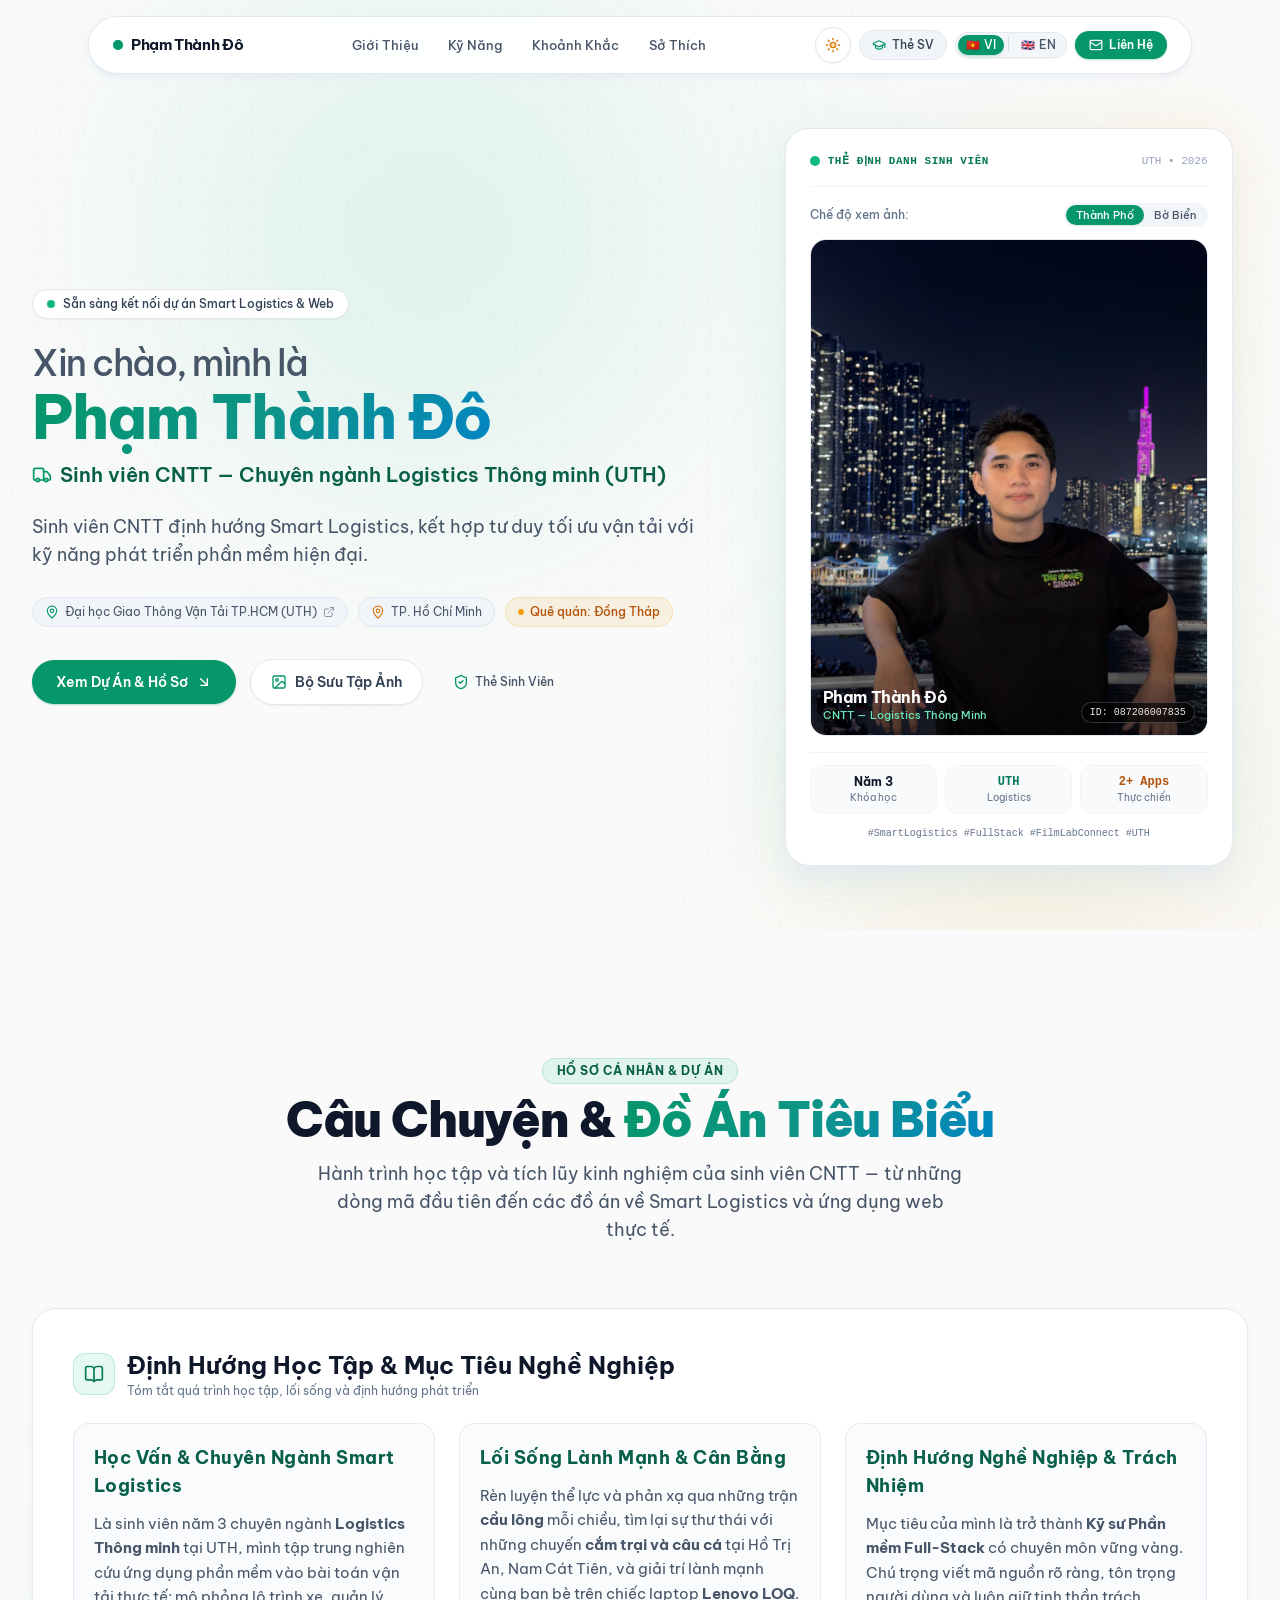
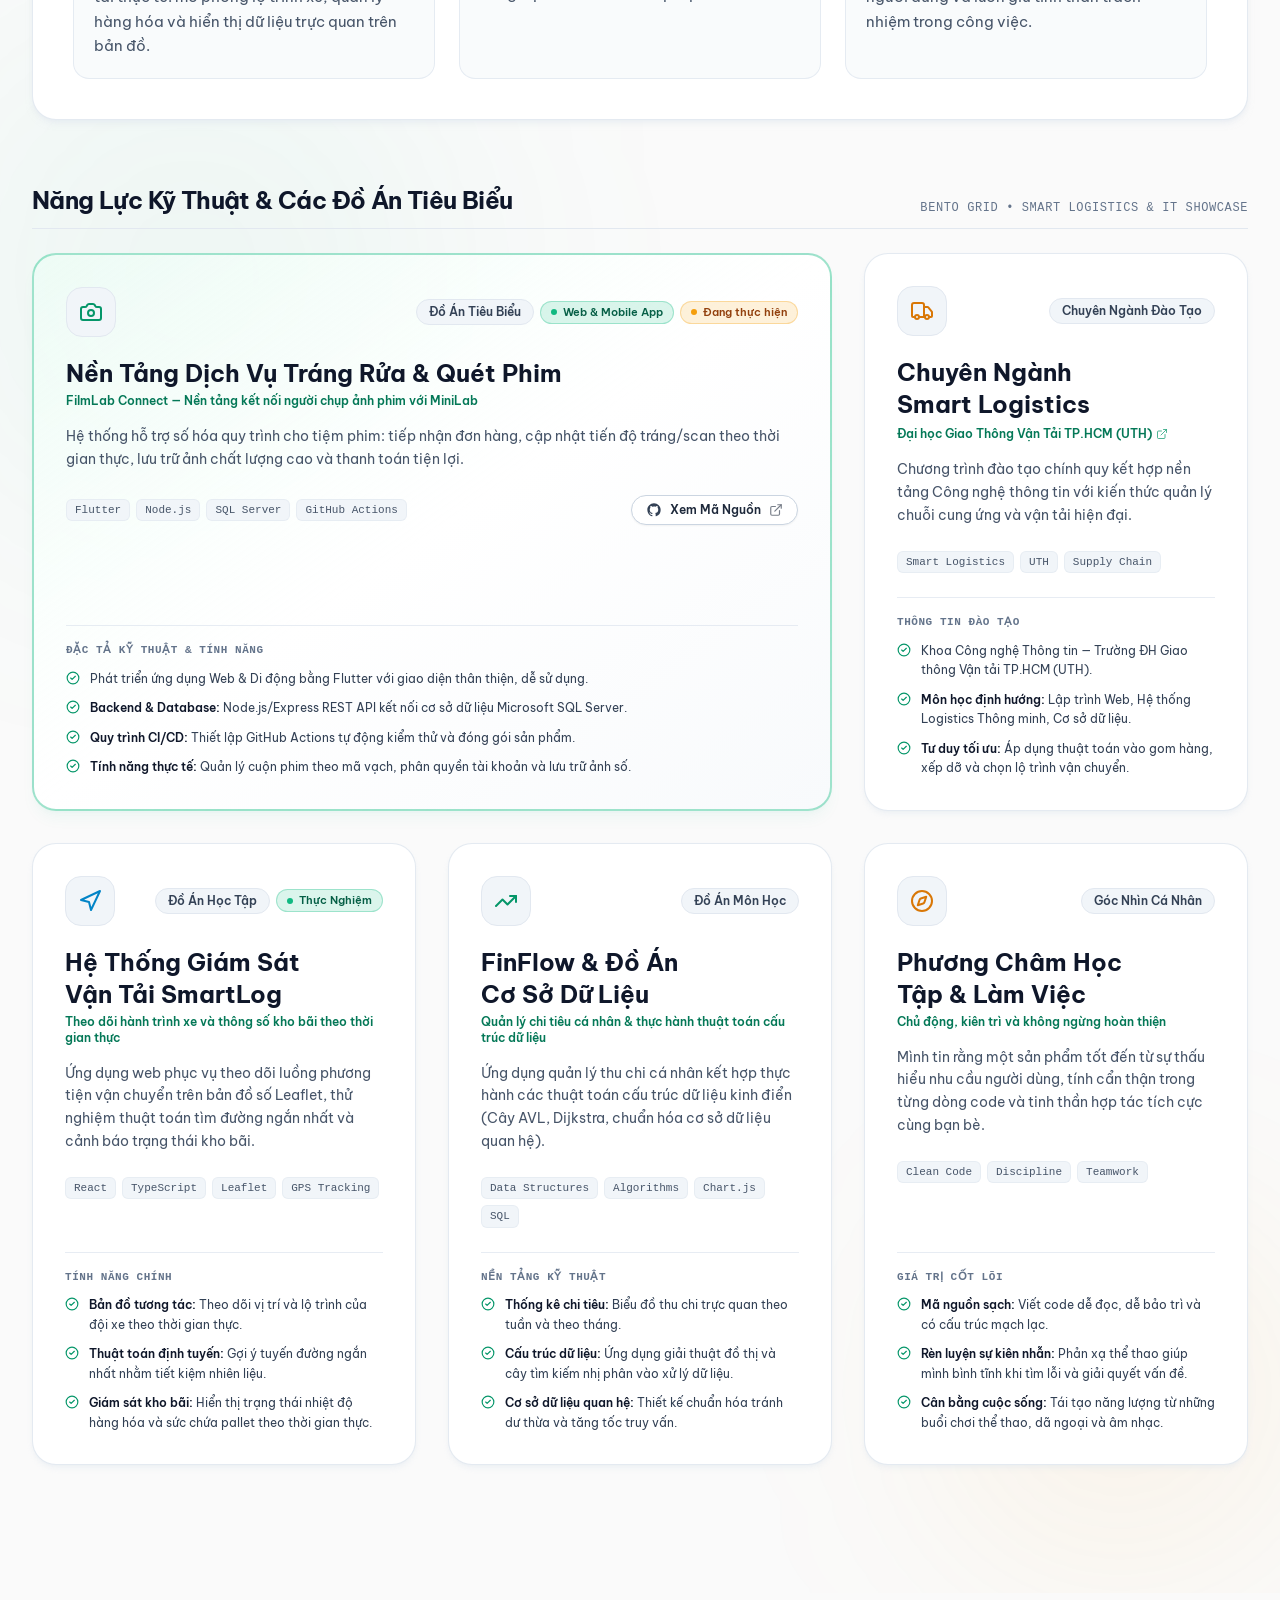
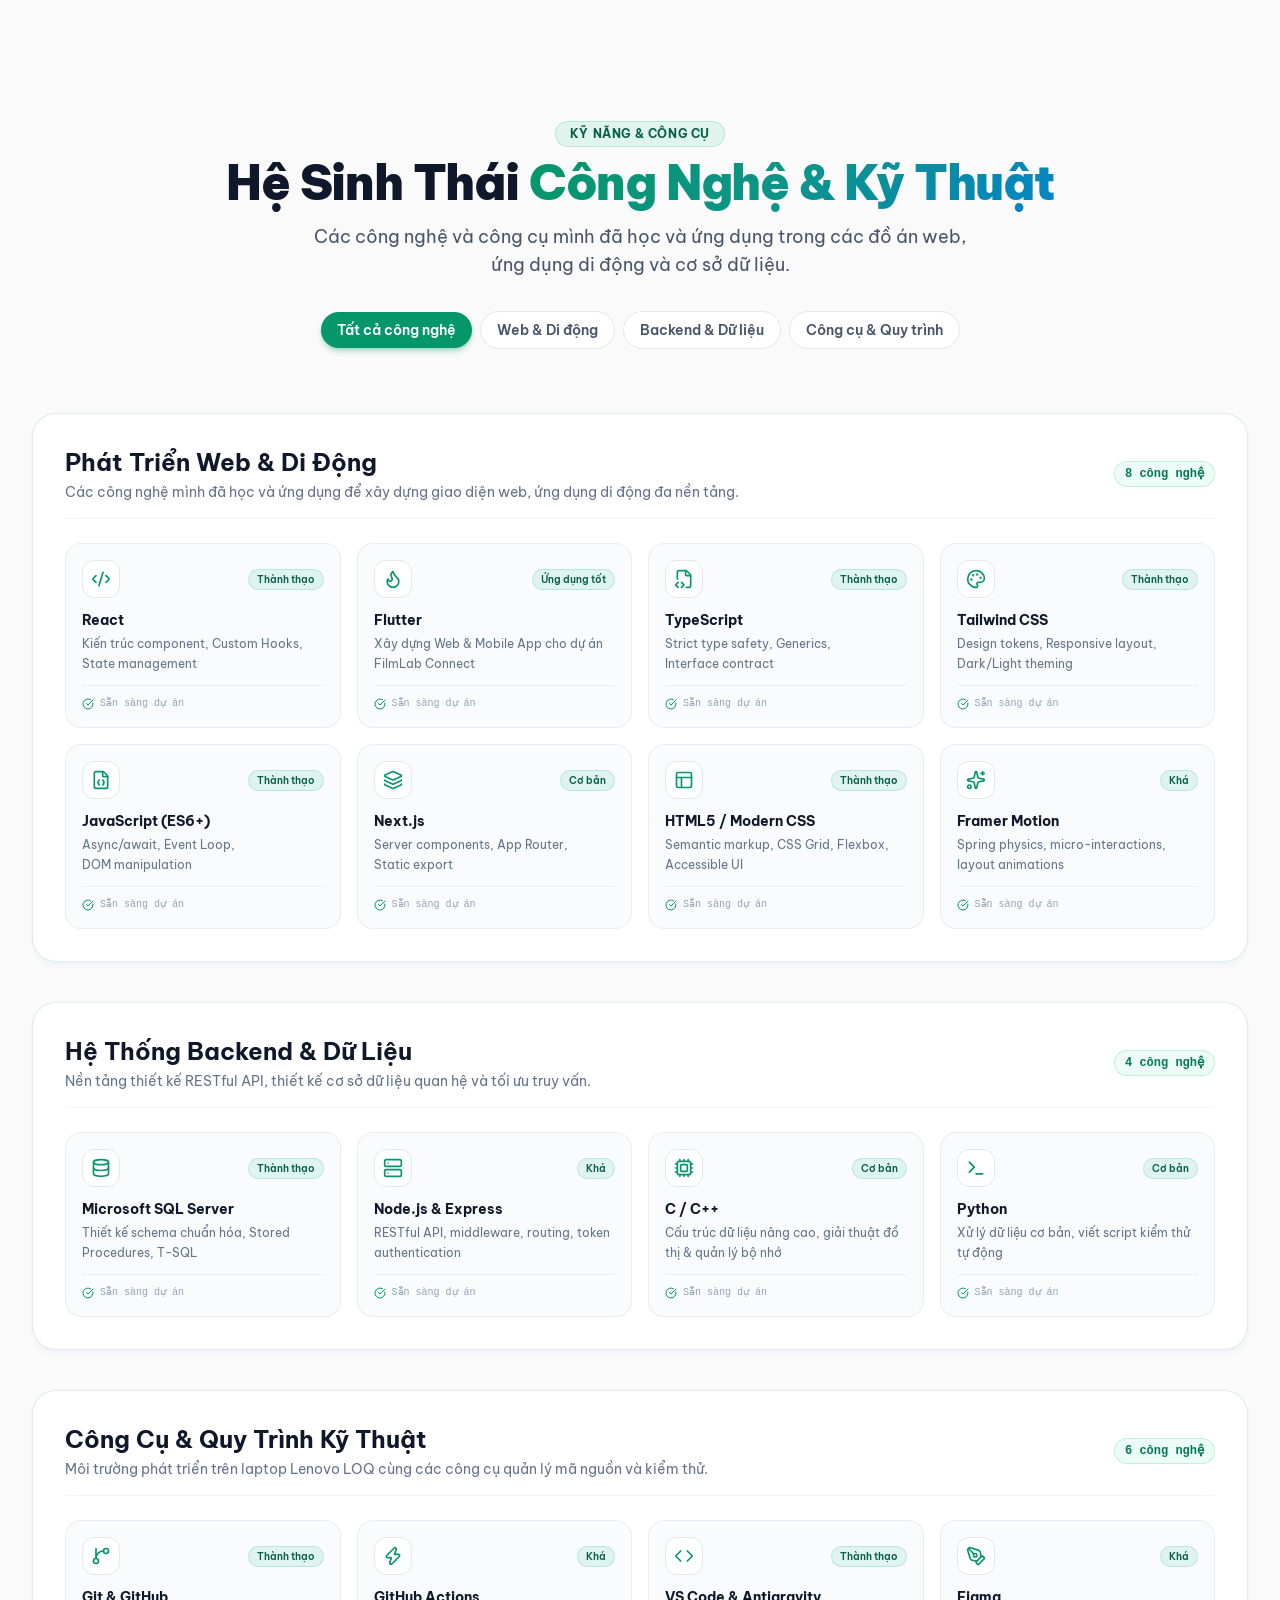
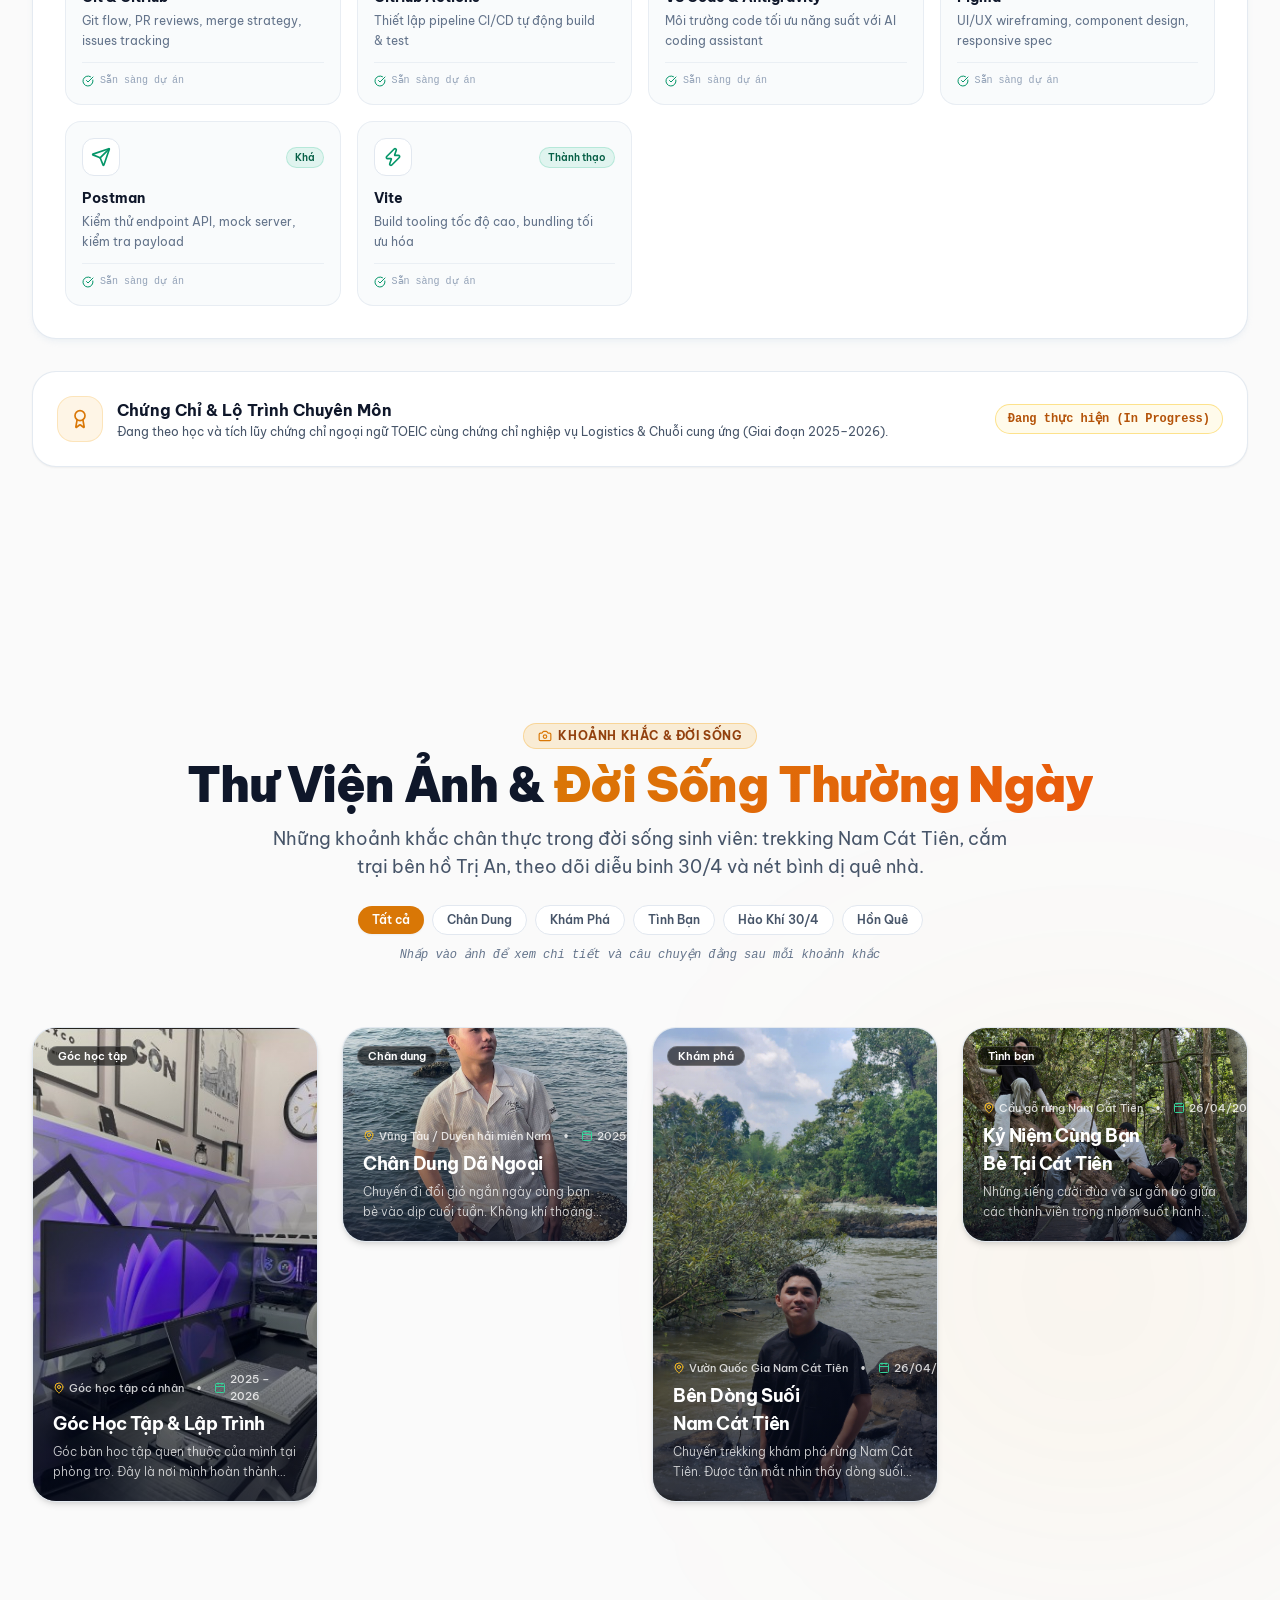
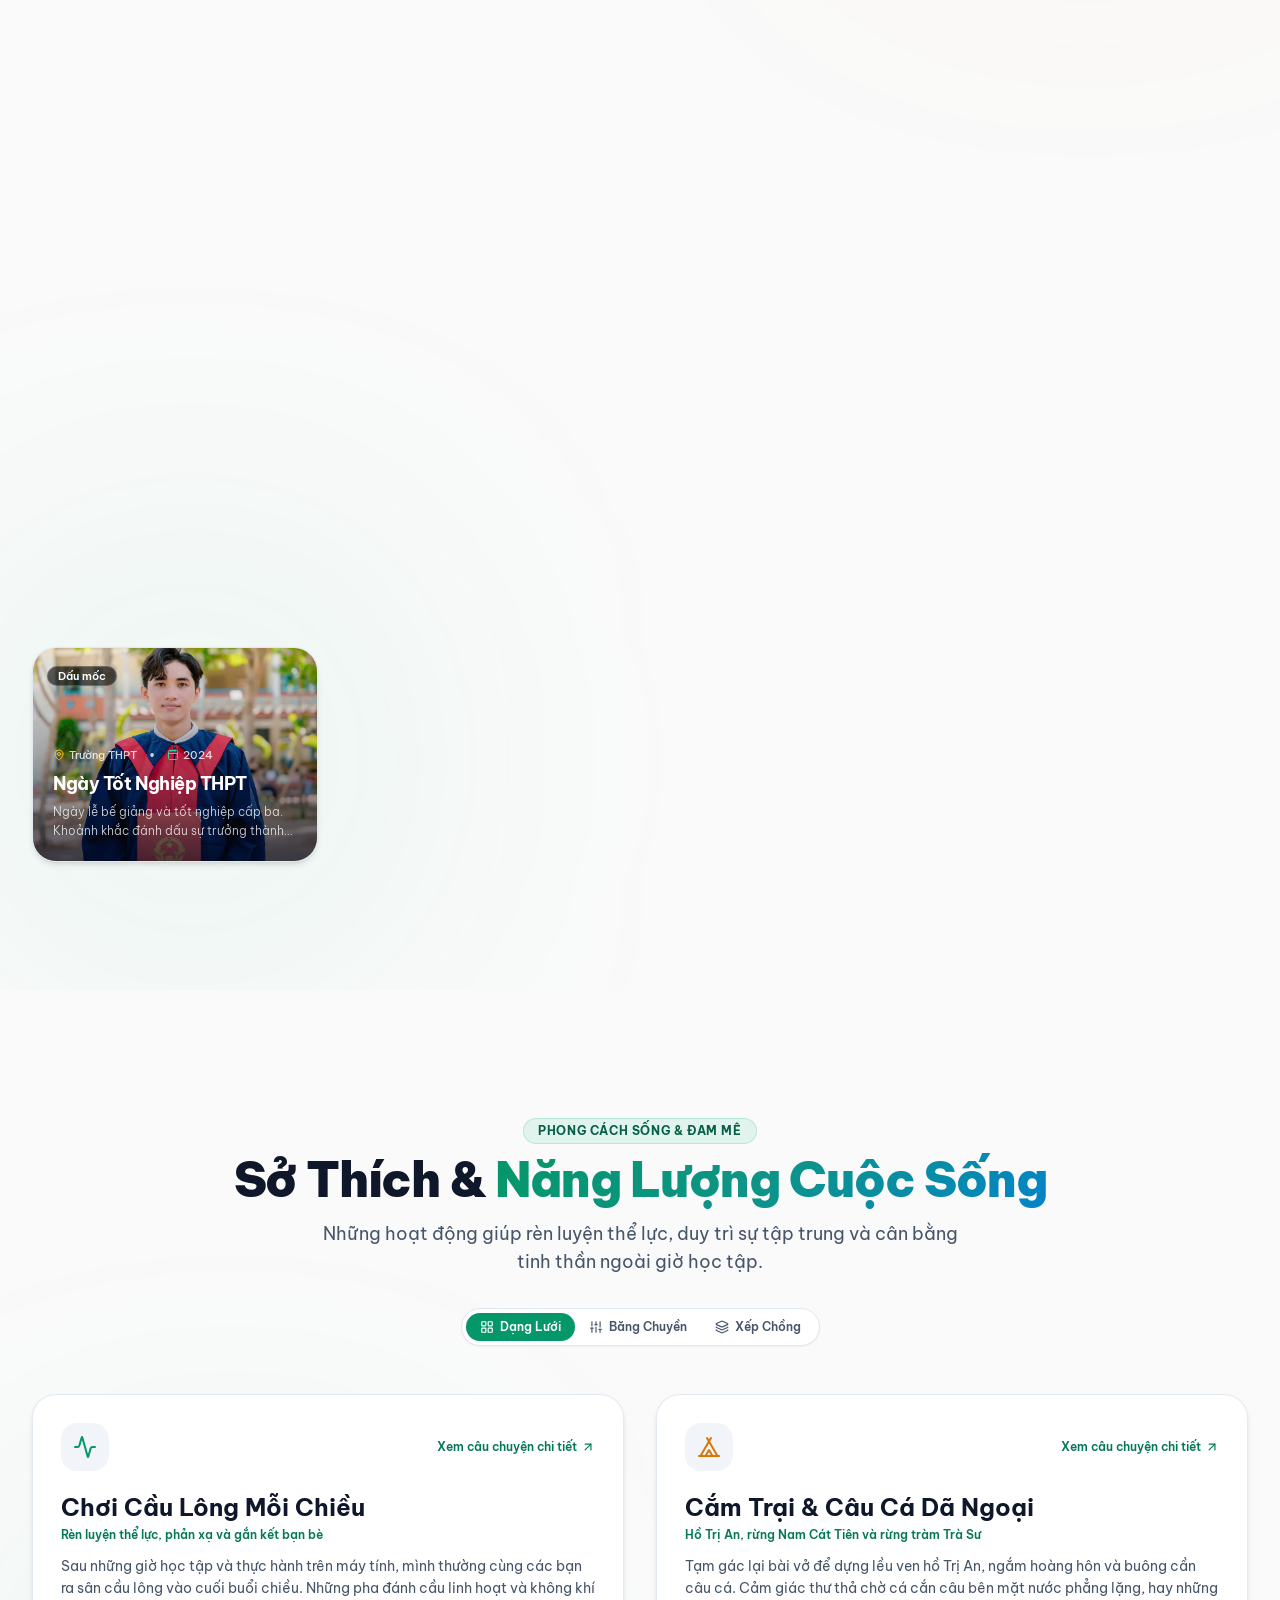
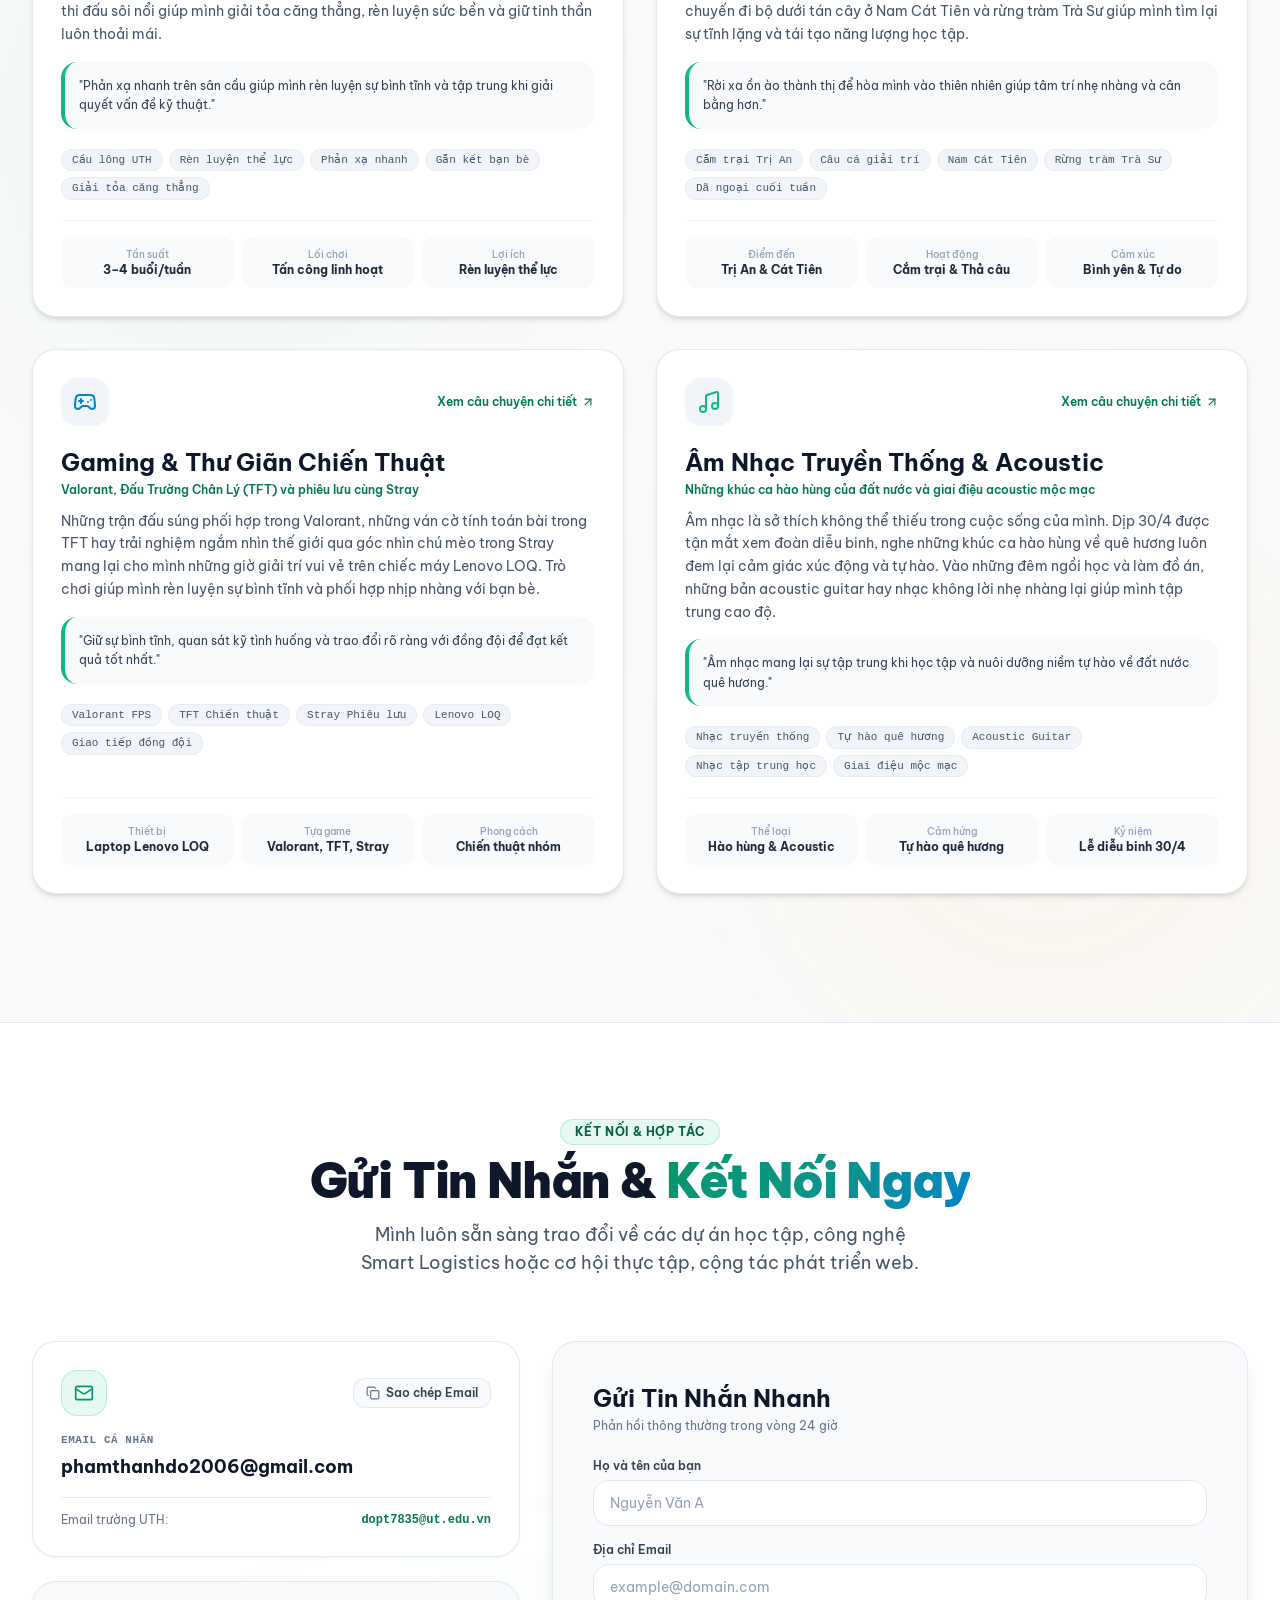
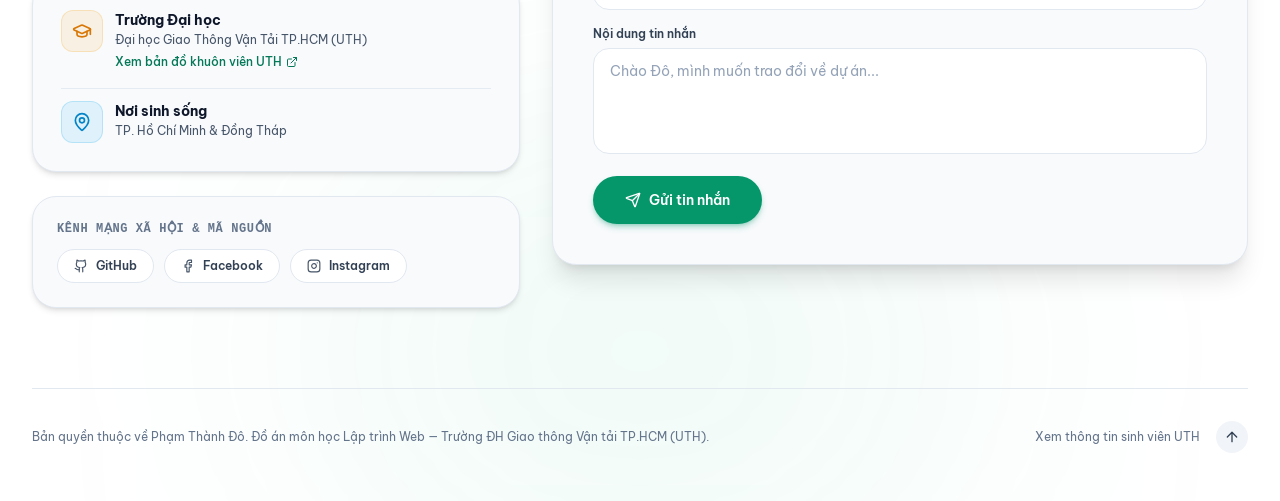
==== commit bf577fe8: "feat: cap nhat toan dien portfolio Pham Thanh Do (i18n, responsive 3d stack, light mode)" ====
--- a/members/PhamThanhDo/index.html
+++ b/members/PhamThanhDo/index.html
@@ -4,16 +4,28 @@
     <meta charset="UTF-8" />
     <link rel="icon" type="image/svg+xml" href="./favicon.svg" />
     <meta name="viewport" content="width=device-width, initial-scale=1.0" />
-    <title>Phạm Thành Đô — Trang Giới Thiệu &amp; Sở Thích</title>
-    <meta name="description" content="Hồ sơ cá nhân, kỹ năng công nghệ và phong cách sống, sở thích của Phạm Thành Đô - Sinh viên & Đam mê Công nghệ." />
+    <title>Phạm Thành Đô — IT &amp; Smart Logistics Portfolio</title>
+    <meta name="description" content="Hồ sơ cá nhân, dự án Smart Logistics, hệ thống FilmLab và phong cách sống của Phạm Thành Đô." />
     <!-- Google Fonts: Be Vietnam Pro & Inter (Vietnamese subset) -->
     <link rel="preconnect" href="https://fonts.googleapis.com">
     <link rel="preconnect" href="https://fonts.gstatic.com" crossorigin>
     <link href="https://fonts.googleapis.com/css2?family=Be+Vietnam+Pro:ital,wght@0,300;0,400;0,500;0,600;0,700;0,800;0,900;1,300;1,400;1,500;1,600;1,700;1,800;1,900&family=Inter:wght@300;400;500;600;700;800&subset=vietnamese&display=swap" rel="stylesheet">
-    <script type="module" crossorigin src="./assets/index-CRTzBIkW.js"></script>
-    <link rel="stylesheet" crossorigin href="./assets/index-3Xps03rQ.css">
+    <script>
+      (function() {
+        try {
+          const theme = localStorage.getItem('theme') || 'light';
+          if (theme === 'dark') {
+            document.documentElement.classList.add('dark');
+          } else {
+            document.documentElement.classList.remove('dark');
+          }
+        } catch (e) {}
+      })();
+    </script>
+    <script type="module" crossorigin src="./assets/index-DjaM7TrY.js"></script>
+    <link rel="stylesheet" crossorigin href="./assets/index-COiNA_dj.css">
   </head>
-  <body class="bg-[#0C0C0C] text-[#F3F4F6] font-sans antialiased selection:bg-indigo-500/30 selection:text-white min-h-screen overflow-x-clip">
-    <div id="root" class="bg-[#0C0C0C] min-h-screen"></div>
+  <body class="bg-[#FAFAFA] text-[#0F172A] dark:bg-[#0A0A0A] dark:text-[#F3F4F6] font-sans antialiased min-h-screen transition-colors duration-200 overflow-x-clip">
+    <div id="root" class="min-h-screen"></div>
   </body>
 </html>
--- a/members/PhamThanhDo/assets/index-COiNA_dj.css
+++ b/members/PhamThanhDo/assets/index-COiNA_dj.css
@@ -0,0 +1 @@
+@import "https://fonts.googleapis.com/css2?family=Be+Vietnam+Pro:ital,wght@0,300;0,400;0,500;0,600;0,700;0,800;0,900;1,300;1,400;1,500;1,600;1,700;1,800;1,900&family=Inter:wght@300;400;500;600;700;800&subset=vietnamese&display=swap";*,:before,:after{box-sizing:border-box;border:0 solid #e5e7eb}:before,:after{--tw-content:""}html,:host{-webkit-text-size-adjust:100%;tab-size:4;font-feature-settings:normal;font-variation-settings:normal;-webkit-tap-highlight-color:transparent;font-family:Be Vietnam Pro,Inter,system-ui,-apple-system,sans-serif;line-height:1.5}body{line-height:inherit;margin:0}hr{height:0;color:inherit;border-top-width:1px}abbr:where([title]){-webkit-text-decoration:underline dotted;text-decoration:underline dotted}h1,h2,h3,h4,h5,h6{font-size:inherit;font-weight:inherit}a{color:inherit;-webkit-text-decoration:inherit;text-decoration:inherit}b,strong{font-weight:bolder}code,kbd,samp,pre{font-feature-settings:normal;font-variation-settings:normal;font-family:ui-monospace,SFMono-Regular,Menlo,Monaco,Consolas,Liberation Mono,Courier New,monospace;font-size:1em}small{font-size:80%}sub,sup{vertical-align:baseline;font-size:75%;line-height:0;position:relative}sub{bottom:-.25em}sup{top:-.5em}table{text-indent:0;border-color:inherit;border-collapse:collapse}button,input,optgroup,select,textarea{font-feature-settings:inherit;font-variation-settings:inherit;font-family:inherit;font-size:100%;font-weight:inherit;line-height:inherit;color:inherit;margin:0;padding:0}button,select{text-transform:none}button,[type=button],[type=reset],[type=submit]{-webkit-appearance:button;background-color:#0000;background-image:none}:-moz-focusring{outline:auto}:-moz-ui-invalid{box-shadow:none}progress{vertical-align:baseline}::-webkit-inner-spin-button{height:auto}::-webkit-outer-spin-button{height:auto}[type=search]{-webkit-appearance:textfield;outline-offset:-2px}::-webkit-search-decoration{-webkit-appearance:none}::-webkit-file-upload-button{-webkit-appearance:button;font:inherit}summary{display:list-item}blockquote,dl,dd,h1,h2,h3,h4,h5,h6,hr,figure,p,pre{margin:0}fieldset{margin:0;padding:0}legend{padding:0}ol,ul,menu{margin:0;padding:0;list-style:none}dialog{padding:0}textarea{resize:vertical}input::-moz-placeholder{opacity:1;color:#9ca3af}textarea::-moz-placeholder{opacity:1;color:#9ca3af}input::placeholder,textarea::placeholder{opacity:1;color:#9ca3af}button,[role=button]{cursor:pointer}:disabled{cursor:default}img,svg,video,canvas,audio,iframe,embed,object{vertical-align:middle;display:block}img,video{max-width:100%;height:auto}[hidden]{display:none}*,:before,:after,::backdrop{--tw-border-spacing-x:0;--tw-border-spacing-y:0;--tw-translate-x:0;--tw-translate-y:0;--tw-rotate:0;--tw-skew-x:0;--tw-skew-y:0;--tw-scale-x:1;--tw-scale-y:1;--tw-pan-x: ;--tw-pan-y: ;--tw-pinch-zoom: ;--tw-scroll-snap-strictness:proximity;--tw-gradient-from-position: ;--tw-gradient-via-position: ;--tw-gradient-to-position: ;--tw-ordinal: ;--tw-slashed-zero: ;--tw-numeric-figure: ;--tw-numeric-spacing: ;--tw-numeric-fraction: ;--tw-ring-inset: ;--tw-ring-offset-width:0px;--tw-ring-offset-color:#fff;--tw-ring-color:#3b82f680;--tw-ring-offset-shadow:0 0 #0000;--tw-ring-shadow:0 0 #0000;--tw-shadow:0 0 #0000;--tw-shadow-colored:0 0 #0000;--tw-blur: ;--tw-brightness: ;--tw-contrast: ;--tw-grayscale: ;--tw-hue-rotate: ;--tw-invert: ;--tw-saturate: ;--tw-sepia: ;--tw-drop-shadow: ;--tw-backdrop-blur: ;--tw-backdrop-brightness: ;--tw-backdrop-contrast: ;--tw-backdrop-grayscale: ;--tw-backdrop-hue-rotate: ;--tw-backdrop-invert: ;--tw-backdrop-opacity: ;--tw-backdrop-saturate: ;--tw-backdrop-sepia: }.pointer-events-none{pointer-events:none}.pointer-events-auto{pointer-events:auto}.fixed{position:fixed}.absolute{position:absolute}.relative{position:relative}.inset-0{inset:0}.inset-x-0{left:0;right:0}.-top-3{top:-.75rem}.bottom-0{bottom:0}.bottom-10{bottom:2.5rem}.bottom-3{bottom:.75rem}.left-0{left:0}.left-1\/2{left:50%}.left-1\/3{left:33.3333%}.left-10{left:2.5rem}.left-3{left:.75rem}.left-3\.5{left:.875rem}.left-4{left:1rem}.right-0{right:0}.right-10{right:2.5rem}.right-3{right:.75rem}.right-3\.5{right:.875rem}.right-4{right:1rem}.right-6{right:1.5rem}.top-0{top:0}.top-1\/2{top:50%}.top-1\/3{top:33.3333%}.top-1\/4{top:25%}.top-2{top:.5rem}.top-2\/3{top:66.6667%}.top-3{top:.75rem}.top-3\.5{top:.875rem}.top-4{top:1rem}.-z-10{z-index:-10}.z-10{z-index:10}.z-20{z-index:20}.z-50{z-index:50}.z-\[100\]{z-index:100}.z-\[999\]{z-index:999}.mx-auto{margin-left:auto;margin-right:auto}.my-auto{margin-top:auto;margin-bottom:auto}.mb-0{margin-bottom:0}.mb-0\.5{margin-bottom:.125rem}.mb-1{margin-bottom:.25rem}.mb-1\.5{margin-bottom:.375rem}.mb-10{margin-bottom:2.5rem}.mb-12{margin-bottom:3rem}.mb-14{margin-bottom:3.5rem}.mb-16{margin-bottom:4rem}.mb-2{margin-bottom:.5rem}.mb-2\.5{margin-bottom:.625rem}.mb-20{margin-bottom:5rem}.mb-3{margin-bottom:.75rem}.mb-3\.5{margin-bottom:.875rem}.mb-4{margin-bottom:1rem}.mb-5{margin-bottom:1.25rem}.mb-6{margin-bottom:1.5rem}.mt-0{margin-top:0}.mt-0\.5{margin-top:.125rem}.mt-1{margin-top:.25rem}.mt-2{margin-top:.5rem}.mt-3{margin-top:.75rem}.mt-4{margin-top:1rem}.mt-6{margin-top:1.5rem}.mt-8{margin-top:2rem}.box-border{box-sizing:border-box}.line-clamp-2{-webkit-line-clamp:2;-webkit-box-orient:vertical;display:-webkit-box;overflow:hidden}.block{display:block}.flex{display:flex}.inline-flex{display:inline-flex}.grid{display:grid}.hidden{display:none}.aspect-\[16\/9\]{aspect-ratio:16/9}.aspect-\[3\/4\]{aspect-ratio:3/4}.aspect-\[4\/3\]{aspect-ratio:4/3}.aspect-\[4\/5\]{aspect-ratio:4/5}.h-1{height:.25rem}.h-1\.5{height:.375rem}.h-10{height:2.5rem}.h-11{height:2.75rem}.h-2{height:.5rem}.h-2\.5{height:.625rem}.h-3{height:.75rem}.h-3\.5{height:.875rem}.h-4{height:1rem}.h-5{height:1.25rem}.h-6{height:1.5rem}.h-7{height:1.75rem}.h-8{height:2rem}.h-80{height:20rem}.h-96{height:24rem}.h-\[250px\]{height:250px}.h-\[300px\]{height:300px}.h-\[350px\]{height:350px}.h-full{height:100%}.max-h-\[60vh\]{max-height:60vh}.max-h-\[92vh\]{max-height:92vh}.min-h-\[500px\]{min-height:500px}.min-h-\[92vh\]{min-height:92vh}.min-h-screen{min-height:100vh}.w-1{width:.25rem}.w-1\.5{width:.375rem}.w-10{width:2.5rem}.w-11{width:2.75rem}.w-2{width:.5rem}.w-2\.5{width:.625rem}.w-3{width:.75rem}.w-3\.5{width:.875rem}.w-4{width:1rem}.w-5{width:1.25rem}.w-6{width:1.5rem}.w-7{width:1.75rem}.w-8{width:2rem}.w-80{width:20rem}.w-96{width:24rem}.w-\[250px\]{width:250px}.w-\[350px\]{width:350px}.w-\[600px\]{width:600px}.w-\[calc\(100\%-20px\)\]{width:calc(100% - 20px)}.w-auto{width:auto}.w-full{width:100%}.min-w-0{min-width:0}.max-w-2xl{max-width:42rem}.max-w-3xl{max-width:48rem}.max-w-4xl{max-width:56rem}.max-w-6xl{max-width:72rem}.max-w-7xl{max-width:80rem}.max-w-\[140px\]{max-width:140px}.max-w-md{max-width:28rem}.max-w-xl{max-width:36rem}.shrink-0{flex-shrink:0}.-translate-x-1\/2{--tw-translate-x:-50%;transform:translate(var(--tw-translate-x), var(--tw-translate-y)) rotate(var(--tw-rotate)) skewX(var(--tw-skew-x)) skewY(var(--tw-skew-y)) scaleX(var(--tw-scale-x)) scaleY(var(--tw-scale-y))}.-translate-y-1\/2{--tw-translate-y:-50%;transform:translate(var(--tw-translate-x), var(--tw-translate-y)) rotate(var(--tw-rotate)) skewX(var(--tw-skew-x)) skewY(var(--tw-skew-y)) scaleX(var(--tw-scale-x)) scaleY(var(--tw-scale-y))}.transform{transform:translate(var(--tw-translate-x), var(--tw-translate-y)) rotate(var(--tw-rotate)) skewX(var(--tw-skew-x)) skewY(var(--tw-skew-y)) scaleX(var(--tw-scale-x)) scaleY(var(--tw-scale-y))}@keyframes ping{75%,to{opacity:0;transform:scale(2)}}.animate-ping{animation:1s cubic-bezier(0,0,.2,1) infinite ping}@keyframes pulse{50%{opacity:.5}}.animate-pulse{animation:2s cubic-bezier(.4,0,.6,1) infinite pulse}.cursor-default{cursor:default}.cursor-pointer{cursor:pointer}.select-none{-webkit-user-select:none;user-select:none}.resize-none{resize:none}.resize{resize:both}.scroll-mt-20{scroll-margin-top:5rem}.grid-cols-1{grid-template-columns:repeat(1,minmax(0,1fr))}.grid-cols-3{grid-template-columns:repeat(3,minmax(0,1fr))}.flex-col{flex-direction:column}.flex-wrap{flex-wrap:wrap}.items-start{align-items:flex-start}.items-end{align-items:flex-end}.items-center{align-items:center}.justify-start{justify-content:flex-start}.justify-end{justify-content:flex-end}.justify-center{justify-content:center}.justify-between{justify-content:space-between}.gap-1{gap:.25rem}.gap-1\.5{gap:.375rem}.gap-10{gap:2.5rem}.gap-2{gap:.5rem}.gap-2\.5{gap:.625rem}.gap-3{gap:.75rem}.gap-3\.5{gap:.875rem}.gap-4{gap:1rem}.gap-5{gap:1.25rem}.gap-6{gap:1.5rem}.gap-8{gap:2rem}.space-y-10>:not([hidden])~:not([hidden]){--tw-space-y-reverse:0;margin-top:calc(2.5rem * calc(1 - var(--tw-space-y-reverse)));margin-bottom:calc(2.5rem * var(--tw-space-y-reverse))}.space-y-2>:not([hidden])~:not([hidden]){--tw-space-y-reverse:0;margin-top:calc(.5rem * calc(1 - var(--tw-space-y-reverse)));margin-bottom:calc(.5rem * var(--tw-space-y-reverse))}.space-y-2\.5>:not([hidden])~:not([hidden]){--tw-space-y-reverse:0;margin-top:calc(.625rem * calc(1 - var(--tw-space-y-reverse)));margin-bottom:calc(.625rem * var(--tw-space-y-reverse))}.space-y-3>:not([hidden])~:not([hidden]){--tw-space-y-reverse:0;margin-top:calc(.75rem * calc(1 - var(--tw-space-y-reverse)));margin-bottom:calc(.75rem * var(--tw-space-y-reverse))}.space-y-4>:not([hidden])~:not([hidden]){--tw-space-y-reverse:0;margin-top:calc(1rem * calc(1 - var(--tw-space-y-reverse)));margin-bottom:calc(1rem * var(--tw-space-y-reverse))}.space-y-6>:not([hidden])~:not([hidden]){--tw-space-y-reverse:0;margin-top:calc(1.5rem * calc(1 - var(--tw-space-y-reverse)));margin-bottom:calc(1.5rem * var(--tw-space-y-reverse))}.self-start{align-self:flex-start}.overflow-hidden{overflow:hidden}.overflow-y-auto{overflow-y:auto}.overflow-x-clip{overflow-x:clip}.scroll-smooth{scroll-behavior:smooth}.truncate{text-overflow:ellipsis;white-space:nowrap;overflow:hidden}.whitespace-nowrap{white-space:nowrap}.break-words{overflow-wrap:break-word}.break-all{word-break:break-all}.rounded-2xl{border-radius:1rem}.rounded-3xl{border-radius:1.5rem}.rounded-full{border-radius:9999px}.rounded-lg{border-radius:.5rem}.rounded-md{border-radius:.375rem}.rounded-xl{border-radius:.75rem}.border{border-width:1px}.border-2{border-width:2px}.border-b{border-bottom-width:1px}.border-l-2{border-left-width:2px}.border-l-4{border-left-width:4px}.border-t{border-top-width:1px}.border-amber-300\/60{border-color:#fcd34d99}.border-amber-500\/20{border-color:#f59e0b33}.border-amber-500\/25{border-color:#f59e0b40}.border-amber-500\/30{border-color:#f59e0b4d}.border-emerald-300{--tw-border-opacity:1;border-color:rgb(110 231 183/var(--tw-border-opacity))}.border-emerald-500{--tw-border-opacity:1;border-color:rgb(16 185 129/var(--tw-border-opacity))}.border-emerald-500\/20{border-color:#10b98133}.border-emerald-500\/25{border-color:#10b98140}.border-emerald-500\/30{border-color:#10b9814d}.border-emerald-500\/40{border-color:#10b98166}.border-sky-500\/20{border-color:#0ea5e933}.border-slate-100{--tw-border-opacity:1;border-color:rgb(241 245 249/var(--tw-border-opacity))}.border-slate-200{--tw-border-opacity:1;border-color:rgb(226 232 240/var(--tw-border-opacity))}.border-slate-200\/60{border-color:#e2e8f099}.border-slate-200\/70{border-color:#e2e8f0b3}.border-slate-200\/80{border-color:#e2e8f0cc}.border-slate-200\/90{border-color:#e2e8f0e6}.border-slate-300{--tw-border-opacity:1;border-color:rgb(203 213 225/var(--tw-border-opacity))}.border-white\/20{border-color:#fff3}.border-zinc-700\/80{border-color:#3f3f46cc}.border-zinc-800{--tw-border-opacity:1;border-color:rgb(39 39 42/var(--tw-border-opacity))}.bg-\[\#FAFAFA\]{--tw-bg-opacity:1;background-color:rgb(250 250 250/var(--tw-bg-opacity))}.bg-amber-50{--tw-bg-opacity:1;background-color:rgb(255 251 235/var(--tw-bg-opacity))}.bg-amber-500{--tw-bg-opacity:1;background-color:rgb(245 158 11/var(--tw-bg-opacity))}.bg-amber-500\/10{background-color:#f59e0b1a}.bg-amber-500\/15{background-color:#f59e0b26}.bg-amber-600{--tw-bg-opacity:1;background-color:rgb(217 119 6/var(--tw-bg-opacity))}.bg-black{--tw-bg-opacity:1;background-color:rgb(0 0 0/var(--tw-bg-opacity))}.bg-black\/50{background-color:#00000080}.bg-black\/60{background-color:#0009}.bg-black\/70{background-color:#000000b3}.bg-black\/80{background-color:#000c}.bg-black\/85{background-color:#000000d9}.bg-black\/90{background-color:#000000e6}.bg-emerald-400{--tw-bg-opacity:1;background-color:rgb(52 211 153/var(--tw-bg-opacity))}.bg-emerald-50{--tw-bg-opacity:1;background-color:rgb(236 253 245/var(--tw-bg-opacity))}.bg-emerald-500{--tw-bg-opacity:1;background-color:rgb(16 185 129/var(--tw-bg-opacity))}.bg-emerald-500\/10{background-color:#10b9811a}.bg-emerald-500\/15{background-color:#10b98126}.bg-emerald-600{--tw-bg-opacity:1;background-color:rgb(5 150 105/var(--tw-bg-opacity))}.bg-sky-500\/10{background-color:#0ea5e91a}.bg-slate-100{--tw-bg-opacity:1;background-color:rgb(241 245 249/var(--tw-bg-opacity))}.bg-slate-100\/90{background-color:#f1f5f9e6}.bg-slate-300{--tw-bg-opacity:1;background-color:rgb(203 213 225/var(--tw-bg-opacity))}.bg-slate-50{--tw-bg-opacity:1;background-color:rgb(248 250 252/var(--tw-bg-opacity))}.bg-slate-50\/80{background-color:#f8fafccc}.bg-white{--tw-bg-opacity:1;background-color:rgb(255 255 255/var(--tw-bg-opacity))}.bg-white\/95{background-color:#fffffff2}.bg-zinc-900{--tw-bg-opacity:1;background-color:rgb(24 24 27/var(--tw-bg-opacity))}.bg-zinc-950{--tw-bg-opacity:1;background-color:rgb(9 9 11/var(--tw-bg-opacity))}.bg-gradient-to-br{background-image:linear-gradient(to bottom right, var(--tw-gradient-stops))}.bg-gradient-to-r{background-image:linear-gradient(to right, var(--tw-gradient-stops))}.bg-gradient-to-t{background-image:linear-gradient(to top, var(--tw-gradient-stops))}.bg-gradient-to-tr{background-image:linear-gradient(to top right, var(--tw-gradient-stops))}.from-amber-500\/10{--tw-gradient-from:#f59e0b1a var(--tw-gradient-from-position);--tw-gradient-to:#f59e0b00 var(--tw-gradient-to-position);--tw-gradient-stops:var(--tw-gradient-from), var(--tw-gradient-to)}.from-black\/60{--tw-gradient-from:#0009 var(--tw-gradient-from-position);--tw-gradient-to:#0000 var(--tw-gradient-to-position);--tw-gradient-stops:var(--tw-gradient-from), var(--tw-gradient-to)}.from-emerald-50\/70{--tw-gradient-from:#ecfdf5b3 var(--tw-gradient-from-position);--tw-gradient-to:#ecfdf500 var(--tw-gradient-to-position);--tw-gradient-stops:var(--tw-gradient-from), var(--tw-gradient-to)}.from-emerald-500{--tw-gradient-from:#10b981 var(--tw-gradient-from-position);--tw-gradient-to:#10b98100 var(--tw-gradient-to-position);--tw-gradient-stops:var(--tw-gradient-from), var(--tw-gradient-to)}.from-emerald-500\/10{--tw-gradient-from:#10b9811a var(--tw-gradient-from-position);--tw-gradient-to:#10b98100 var(--tw-gradient-to-position);--tw-gradient-stops:var(--tw-gradient-from), var(--tw-gradient-to)}.from-emerald-500\/15{--tw-gradient-from:#10b98126 var(--tw-gradient-from-position);--tw-gradient-to:#10b98100 var(--tw-gradient-to-position);--tw-gradient-stops:var(--tw-gradient-from), var(--tw-gradient-to)}.from-sky-500\/10{--tw-gradient-from:#0ea5e91a var(--tw-gradient-from-position);--tw-gradient-to:#0ea5e900 var(--tw-gradient-to-position);--tw-gradient-stops:var(--tw-gradient-from), var(--tw-gradient-to)}.from-slate-950\/85{--tw-gradient-from:#020617d9 var(--tw-gradient-from-position);--tw-gradient-to:#02061700 var(--tw-gradient-to-position);--tw-gradient-stops:var(--tw-gradient-from), var(--tw-gradient-to)}.via-blue-950\/20{--tw-gradient-to:#17255400 var(--tw-gradient-to-position);--tw-gradient-stops:var(--tw-gradient-from), #17255433 var(--tw-gradient-via-position), var(--tw-gradient-to)}.via-green-950\/20{--tw-gradient-to:#052e1600 var(--tw-gradient-to-position);--tw-gradient-stops:var(--tw-gradient-from), #052e1633 var(--tw-gradient-via-position), var(--tw-gradient-to)}.via-orange-950\/20{--tw-gradient-to:#43140700 var(--tw-gradient-to-position);--tw-gradient-stops:var(--tw-gradient-from), #43140733 var(--tw-gradient-via-position), var(--tw-gradient-to)}.via-slate-950\/25{--tw-gradient-to:#02061700 var(--tw-gradient-to-position);--tw-gradient-stops:var(--tw-gradient-from), #02061740 var(--tw-gradient-via-position), var(--tw-gradient-to)}.via-teal-500{--tw-gradient-to:#14b8a600 var(--tw-gradient-to-position);--tw-gradient-stops:var(--tw-gradient-from), #14b8a6 var(--tw-gradient-via-position), var(--tw-gradient-to)}.via-teal-500\/10{--tw-gradient-to:#14b8a600 var(--tw-gradient-to-position);--tw-gradient-stops:var(--tw-gradient-from), #14b8a61a var(--tw-gradient-via-position), var(--tw-gradient-to)}.via-teal-950\/20{--tw-gradient-to:#042f2e00 var(--tw-gradient-to-position);--tw-gradient-stops:var(--tw-gradient-from), #042f2e33 var(--tw-gradient-via-position), var(--tw-gradient-to)}.via-transparent{--tw-gradient-to:#0000 var(--tw-gradient-to-position);--tw-gradient-stops:var(--tw-gradient-from), transparent var(--tw-gradient-via-position), var(--tw-gradient-to)}.via-white{--tw-gradient-to:#fff0 var(--tw-gradient-to-position);--tw-gradient-stops:var(--tw-gradient-from), #fff var(--tw-gradient-via-position), var(--tw-gradient-to)}.to-amber-500{--tw-gradient-to:#f59e0b var(--tw-gradient-to-position)}.to-amber-500\/15{--tw-gradient-to:#f59e0b26 var(--tw-gradient-to-position)}.to-slate-50{--tw-gradient-to:#f8fafc var(--tw-gradient-to-position)}.to-transparent{--tw-gradient-to:transparent var(--tw-gradient-to-position)}.fill-amber-400\/20{fill:#fbbf2433}.fill-amber-500\/30{fill:#f59e0b4d}.stroke-amber-400{stroke:#fbbf24}.stroke-amber-600{stroke:#d97706}.object-contain{-o-object-fit:contain;object-fit:contain}.object-cover{-o-object-fit:cover;object-fit:cover}.object-center{-o-object-position:center;object-position:center}.p-0{padding:0}.p-0\.5{padding:.125rem}.p-1{padding:.25rem}.p-1\.5{padding:.375rem}.p-2{padding:.5rem}.p-2\.5{padding:.625rem}.p-3{padding:.75rem}.p-3\.5{padding:.875rem}.p-4{padding:1rem}.p-5{padding:1.25rem}.p-6{padding:1.5rem}.px-0{padding-left:0;padding-right:0}.px-0\.5{padding-left:.125rem;padding-right:.125rem}.px-1{padding-left:.25rem;padding-right:.25rem}.px-2{padding-left:.5rem;padding-right:.5rem}.px-2\.5{padding-left:.625rem;padding-right:.625rem}.px-3{padding-left:.75rem;padding-right:.75rem}.px-3\.5{padding-left:.875rem;padding-right:.875rem}.px-4{padding-left:1rem;padding-right:1rem}.px-5{padding-left:1.25rem;padding-right:1.25rem}.px-6{padding-left:1.5rem;padding-right:1.5rem}.px-8{padding-left:2rem;padding-right:2rem}.py-0{padding-top:0;padding-bottom:0}.py-0\.5{padding-top:.125rem;padding-bottom:.125rem}.py-1{padding-top:.25rem;padding-bottom:.25rem}.py-1\.5{padding-top:.375rem;padding-bottom:.375rem}.py-16{padding-top:4rem;padding-bottom:4rem}.py-2{padding-top:.5rem;padding-bottom:.5rem}.py-2\.5{padding-top:.625rem;padding-bottom:.625rem}.py-3{padding-top:.75rem;padding-bottom:.75rem}.py-3\.5{padding-top:.875rem;padding-bottom:.875rem}.pb-12{padding-bottom:3rem}.pb-16{padding-bottom:4rem}.pb-3{padding-bottom:.75rem}.pb-4{padding-bottom:1rem}.pb-8{padding-bottom:2rem}.pr-10{padding-right:2.5rem}.pt-1{padding-top:.25rem}.pt-16{padding-top:4rem}.pt-2{padding-top:.5rem}.pt-2\.5{padding-top:.625rem}.pt-24{padding-top:6rem}.pt-3{padding-top:.75rem}.pt-3\.5{padding-top:.875rem}.pt-4{padding-top:1rem}.pt-8{padding-top:2rem}.text-center{text-align:center}.font-mono{font-family:ui-monospace,SFMono-Regular,Menlo,Monaco,Consolas,Liberation Mono,Courier New,monospace}.font-sans{font-family:Be Vietnam Pro,Inter,system-ui,-apple-system,sans-serif}.text-2xl{font-size:1.5rem;line-height:2rem}.text-3xl{font-size:1.875rem;line-height:2.25rem}.text-\[10px\]{font-size:10px}.text-\[11px\]{font-size:11px}.text-\[9px\]{font-size:9px}.text-base{font-size:1rem;line-height:1.5rem}.text-lg{font-size:1.125rem;line-height:1.75rem}.text-sm{font-size:.875rem;line-height:1.25rem}.text-xl{font-size:1.25rem;line-height:1.75rem}.text-xs{font-size:.75rem;line-height:1rem}.font-black{font-weight:900}.font-bold{font-weight:700}.font-extrabold{font-weight:800}.font-light{font-weight:300}.font-medium{font-weight:500}.font-normal{font-weight:400}.font-semibold{font-weight:600}.uppercase{text-transform:uppercase}.italic{font-style:italic}.leading-\[1\.12\]{line-height:1.12}.leading-relaxed{line-height:1.625}.leading-snug{line-height:1.375}.leading-tight{line-height:1.25}.tracking-normal{letter-spacing:0}.tracking-tight{letter-spacing:-.025em}.tracking-wide{letter-spacing:.025em}.tracking-wider{letter-spacing:.05em}.text-\[\#0F172A\]{--tw-text-opacity:1;color:rgb(15 23 42/var(--tw-text-opacity))}.text-amber-300{--tw-text-opacity:1;color:rgb(252 211 77/var(--tw-text-opacity))}.text-amber-400{--tw-text-opacity:1;color:rgb(251 191 36/var(--tw-text-opacity))}.text-amber-600{--tw-text-opacity:1;color:rgb(217 119 6/var(--tw-text-opacity))}.text-amber-700{--tw-text-opacity:1;color:rgb(180 83 9/var(--tw-text-opacity))}.text-amber-800{--tw-text-opacity:1;color:rgb(146 64 14/var(--tw-text-opacity))}.text-emerald-300{--tw-text-opacity:1;color:rgb(110 231 183/var(--tw-text-opacity))}.text-emerald-400{--tw-text-opacity:1;color:rgb(52 211 153/var(--tw-text-opacity))}.text-emerald-600{--tw-text-opacity:1;color:rgb(5 150 105/var(--tw-text-opacity))}.text-emerald-600\/70{color:#059669b3}.text-emerald-700{--tw-text-opacity:1;color:rgb(4 120 87/var(--tw-text-opacity))}.text-emerald-800{--tw-text-opacity:1;color:rgb(6 95 70/var(--tw-text-opacity))}.text-sky-600{--tw-text-opacity:1;color:rgb(2 132 199/var(--tw-text-opacity))}.text-slate-300{--tw-text-opacity:1;color:rgb(203 213 225/var(--tw-text-opacity))}.text-slate-400{--tw-text-opacity:1;color:rgb(148 163 184/var(--tw-text-opacity))}.text-slate-500{--tw-text-opacity:1;color:rgb(100 116 139/var(--tw-text-opacity))}.text-slate-600{--tw-text-opacity:1;color:rgb(71 85 105/var(--tw-text-opacity))}.text-slate-700{--tw-text-opacity:1;color:rgb(51 65 85/var(--tw-text-opacity))}.text-slate-800{--tw-text-opacity:1;color:rgb(30 41 59/var(--tw-text-opacity))}.text-slate-900{--tw-text-opacity:1;color:rgb(15 23 42/var(--tw-text-opacity))}.text-white{--tw-text-opacity:1;color:rgb(255 255 255/var(--tw-text-opacity))}.text-white\/80{color:#fffc}.text-white\/90{color:#ffffffe6}.text-zinc-300{--tw-text-opacity:1;color:rgb(212 212 216/var(--tw-text-opacity))}.text-zinc-400{--tw-text-opacity:1;color:rgb(161 161 170/var(--tw-text-opacity))}.text-zinc-500{--tw-text-opacity:1;color:rgb(113 113 122/var(--tw-text-opacity))}.antialiased{-webkit-font-smoothing:antialiased;-moz-osx-font-smoothing:grayscale}.placeholder-slate-400::placeholder{--tw-placeholder-opacity:1;color:rgb(148 163 184/var(--tw-placeholder-opacity))}.opacity-0{opacity:0}.opacity-60{opacity:.6}.opacity-75{opacity:.75}.opacity-85{opacity:.85}.opacity-\[0\.035\]{opacity:.035}.shadow-2xl{--tw-shadow:0 25px 50px -12px #00000040;--tw-shadow-colored:0 25px 50px -12px var(--tw-shadow-color);box-shadow:var(--tw-ring-offset-shadow,0 0 #0000), var(--tw-ring-shadow,0 0 #0000), var(--tw-shadow)}.shadow-inner{--tw-shadow:inset 0 2px 4px 0 #0000000d;--tw-shadow-colored:inset 0 2px 4px 0 var(--tw-shadow-color);box-shadow:var(--tw-ring-offset-shadow,0 0 #0000), var(--tw-ring-shadow,0 0 #0000), var(--tw-shadow)}.shadow-lg{--tw-shadow:0 10px 15px -3px #0000001a, 0 4px 6px -4px #0000001a;--tw-shadow-colored:0 10px 15px -3px var(--tw-shadow-color), 0 4px 6px -4px var(--tw-shadow-color);box-shadow:var(--tw-ring-offset-shadow,0 0 #0000), var(--tw-ring-shadow,0 0 #0000), var(--tw-shadow)}.shadow-md{--tw-shadow:0 4px 6px -1px #0000001a, 0 2px 4px -2px #0000001a;--tw-shadow-colored:0 4px 6px -1px var(--tw-shadow-color), 0 2px 4px -2px var(--tw-shadow-color);box-shadow:var(--tw-ring-offset-shadow,0 0 #0000), var(--tw-ring-shadow,0 0 #0000), var(--tw-shadow)}.shadow-sm{--tw-shadow:0 1px 2px 0 #0000000d;--tw-shadow-colored:0 1px 2px 0 var(--tw-shadow-color);box-shadow:var(--tw-ring-offset-shadow,0 0 #0000), var(--tw-ring-shadow,0 0 #0000), var(--tw-shadow)}.shadow-xl{--tw-shadow:0 20px 25px -5px #0000001a, 0 8px 10px -6px #0000001a;--tw-shadow-colored:0 20px 25px -5px var(--tw-shadow-color), 0 8px 10px -6px var(--tw-shadow-color);box-shadow:var(--tw-ring-offset-shadow,0 0 #0000), var(--tw-ring-shadow,0 0 #0000), var(--tw-shadow)}.shadow-black\/40{--tw-shadow-color:#0006;--tw-shadow:var(--tw-shadow-colored)}.shadow-emerald-500\/5{--tw-shadow-color:#10b9810d;--tw-shadow:var(--tw-shadow-colored)}.shadow-emerald-600\/30{--tw-shadow-color:#0596694d;--tw-shadow:var(--tw-shadow-colored)}.shadow-slate-200\/40{--tw-shadow-color:#e2e8f066;--tw-shadow:var(--tw-shadow-colored)}.shadow-slate-200\/50{--tw-shadow-color:#e2e8f080;--tw-shadow:var(--tw-shadow-colored)}.shadow-slate-200\/60{--tw-shadow-color:#e2e8f099;--tw-shadow:var(--tw-shadow-colored)}.shadow-slate-900\/10{--tw-shadow-color:#0f172a1a;--tw-shadow:var(--tw-shadow-colored)}.blur-2xl{--tw-blur:blur(40px);filter:var(--tw-blur) var(--tw-brightness) var(--tw-contrast) var(--tw-grayscale) var(--tw-hue-rotate) var(--tw-invert) var(--tw-saturate) var(--tw-sepia) var(--tw-drop-shadow)}.blur-\[100px\]{--tw-blur:blur(100px);filter:var(--tw-blur) var(--tw-brightness) var(--tw-contrast) var(--tw-grayscale) var(--tw-hue-rotate) var(--tw-invert) var(--tw-saturate) var(--tw-sepia) var(--tw-drop-shadow)}.blur-\[120px\]{--tw-blur:blur(120px);filter:var(--tw-blur) var(--tw-brightness) var(--tw-contrast) var(--tw-grayscale) var(--tw-hue-rotate) var(--tw-invert) var(--tw-saturate) var(--tw-sepia) var(--tw-drop-shadow)}.blur-\[140px\]{--tw-blur:blur(140px);filter:var(--tw-blur) var(--tw-brightness) var(--tw-contrast) var(--tw-grayscale) var(--tw-hue-rotate) var(--tw-invert) var(--tw-saturate) var(--tw-sepia) var(--tw-drop-shadow)}.drop-shadow-md{--tw-drop-shadow:drop-shadow(0 4px 3px #00000012) drop-shadow(0 2px 2px #0000000f);filter:var(--tw-blur) var(--tw-brightness) var(--tw-contrast) var(--tw-grayscale) var(--tw-hue-rotate) var(--tw-invert) var(--tw-saturate) var(--tw-sepia) var(--tw-drop-shadow)}.drop-shadow-sm{--tw-drop-shadow:drop-shadow(0 1px 1px #0000000d);filter:var(--tw-blur) var(--tw-brightness) var(--tw-contrast) var(--tw-grayscale) var(--tw-hue-rotate) var(--tw-invert) var(--tw-saturate) var(--tw-sepia) var(--tw-drop-shadow)}.filter{filter:var(--tw-blur) var(--tw-brightness) var(--tw-contrast) var(--tw-grayscale) var(--tw-hue-rotate) var(--tw-invert) var(--tw-saturate) var(--tw-sepia) var(--tw-drop-shadow)}.backdrop-blur-md{--tw-backdrop-blur:blur(12px);-webkit-backdrop-filter:var(--tw-backdrop-blur) var(--tw-backdrop-brightness) var(--tw-backdrop-contrast) var(--tw-backdrop-grayscale) var(--tw-backdrop-hue-rotate) var(--tw-backdrop-invert) var(--tw-backdrop-opacity) var(--tw-backdrop-saturate) var(--tw-backdrop-sepia);backdrop-filter:var(--tw-backdrop-blur) var(--tw-backdrop-brightness) var(--tw-backdrop-contrast) var(--tw-backdrop-grayscale) var(--tw-backdrop-hue-rotate) var(--tw-backdrop-invert) var(--tw-backdrop-opacity) var(--tw-backdrop-saturate) var(--tw-backdrop-sepia)}.backdrop-blur-xl{--tw-backdrop-blur:blur(24px);-webkit-backdrop-filter:var(--tw-backdrop-blur) var(--tw-backdrop-brightness) var(--tw-backdrop-contrast) var(--tw-backdrop-grayscale) var(--tw-backdrop-hue-rotate) var(--tw-backdrop-invert) var(--tw-backdrop-opacity) var(--tw-backdrop-saturate) var(--tw-backdrop-sepia);backdrop-filter:var(--tw-backdrop-blur) var(--tw-backdrop-brightness) var(--tw-backdrop-contrast) var(--tw-backdrop-grayscale) var(--tw-backdrop-hue-rotate) var(--tw-backdrop-invert) var(--tw-backdrop-opacity) var(--tw-backdrop-saturate) var(--tw-backdrop-sepia)}.transition{transition-property:color,background-color,border-color,text-decoration-color,fill,stroke,opacity,box-shadow,transform,filter,-webkit-backdrop-filter,backdrop-filter;transition-duration:.15s;transition-timing-function:cubic-bezier(.4,0,.2,1)}.transition-all{transition-property:all;transition-duration:.15s;transition-timing-function:cubic-bezier(.4,0,.2,1)}.transition-colors{transition-property:color,background-color,border-color,text-decoration-color,fill,stroke;transition-duration:.15s;transition-timing-function:cubic-bezier(.4,0,.2,1)}.transition-opacity{transition-property:opacity;transition-duration:.15s;transition-timing-function:cubic-bezier(.4,0,.2,1)}.transition-transform{transition-property:transform;transition-duration:.15s;transition-timing-function:cubic-bezier(.4,0,.2,1)}.duration-200{transition-duration:.2s}.duration-300{transition-duration:.3s}.duration-500{transition-duration:.5s}*,:before,:after{box-sizing:border-box;margin:0;padding:0}html{scroll-behavior:smooth;scroll-padding-top:5.5rem}html,body,#root{-webkit-font-smoothing:antialiased;-moz-osx-font-smoothing:grayscale;text-rendering:optimizelegibility;width:100%;min-height:100%;font-family:Be Vietnam Pro,Inter,system-ui,-apple-system,sans-serif;overflow-x:clip}h1,h2,h3,h4,h5,h6{text-wrap:balance}p{text-wrap:pretty}::selection{color:#064e3b;background-color:#05966940}.dark ::selection{color:#fff;background-color:#10b98159}input,textarea{caret-color:#059669}.dark input,.dark textarea{caret-color:#10b981}:focus-visible{outline-offset:2px;outline:2px solid #059669d9}.dark :focus-visible{outline-offset:2px;outline:2px solid #10b981d9}@media (prefers-reduced-motion:reduce){*,:before,:after{scroll-behavior:auto!important;transition-duration:.01ms!important;animation-duration:.01ms!important;animation-iteration-count:1!important}}::-webkit-scrollbar{width:8px}::-webkit-scrollbar-track{background:#fafafa}.dark ::-webkit-scrollbar-track{background:#0a0a0a}::-webkit-scrollbar-thumb{background:#cbd5e1;border-radius:4px}.dark ::-webkit-scrollbar-thumb{background:#27272a}::-webkit-scrollbar-thumb:hover{background:#059669}.dark ::-webkit-scrollbar-thumb:hover{background:#10b981}.text-gradient-emerald{background:linear-gradient(135deg,#059669 0%,#0d9488 50%,#0284c7 100%);-webkit-text-fill-color:transparent;-webkit-background-clip:text}.dark .text-gradient-emerald{background:linear-gradient(135deg,#34d399 0%,#2dd4bf 50%,#38bdf8 100%);-webkit-text-fill-color:transparent;-webkit-background-clip:text}.text-gradient-amber{background:linear-gradient(135deg,#d97706 0%,#ea580c 100%);-webkit-text-fill-color:transparent;-webkit-background-clip:text}.dark .text-gradient-amber{background:linear-gradient(135deg,#fbbf24 0%,#fb923c 100%);-webkit-text-fill-color:transparent;-webkit-background-clip:text}.film-grain{position:relative}.film-grain:after{content:"";opacity:.035;pointer-events:none;background-image:url("data:image/svg+xml,%3Csvg viewBox='0 0 200 200' xmlns='http://www.w3.org/2000/svg'%3E%3Cfilter id='noiseFilter'%3E%3CfeTurbulence type='fractalNoise' baseFrequency='0.8' numOctaves='3' stitchTiles='stitch'/%3E%3C/filter%3E%3Crect width='100%25' height='100%25' filter='url(%23noiseFilter)'/%3E%3C/svg%3E");position:absolute;inset:0}@keyframes editorialFloat{0%,to{transform:translateY(0)}50%{transform:translateY(-6px)}}.animate-editorial-float{animation:6s ease-in-out infinite editorialFloat}.selection\:bg-emerald-500\/25 ::selection{background-color:#10b98140}.selection\:text-emerald-950 ::selection{--tw-text-opacity:1;color:rgb(2 44 34/var(--tw-text-opacity))}.selection\:bg-emerald-500\/25::selection{background-color:#10b98140}.selection\:text-emerald-950::selection{--tw-text-opacity:1;color:rgb(2 44 34/var(--tw-text-opacity))}.hover\:-translate-y-0:hover{--tw-translate-y:-0px;transform:translate(var(--tw-translate-x), var(--tw-translate-y)) rotate(var(--tw-rotate)) skewX(var(--tw-skew-x)) skewY(var(--tw-skew-y)) scaleX(var(--tw-scale-x)) scaleY(var(--tw-scale-y))}.hover\:-translate-y-0\.5:hover{--tw-translate-y:-.125rem;transform:translate(var(--tw-translate-x), var(--tw-translate-y)) rotate(var(--tw-rotate)) skewX(var(--tw-skew-x)) skewY(var(--tw-skew-y)) scaleX(var(--tw-scale-x)) scaleY(var(--tw-scale-y))}.hover\:-translate-y-1:hover{--tw-translate-y:-.25rem;transform:translate(var(--tw-translate-x), var(--tw-translate-y)) rotate(var(--tw-rotate)) skewX(var(--tw-skew-x)) skewY(var(--tw-skew-y)) scaleX(var(--tw-scale-x)) scaleY(var(--tw-scale-y))}.hover\:border-amber-500\/40:hover{border-color:#f59e0b66}.hover\:border-emerald-300:hover{--tw-border-opacity:1;border-color:rgb(110 231 183/var(--tw-border-opacity))}.hover\:border-emerald-500\/40:hover{border-color:#10b98166}.hover\:border-emerald-500\/60:hover{border-color:#10b98199}.hover\:bg-black:hover{--tw-bg-opacity:1;background-color:rgb(0 0 0/var(--tw-bg-opacity))}.hover\:bg-black\/90:hover{background-color:#000000e6}.hover\:bg-emerald-50:hover{--tw-bg-opacity:1;background-color:rgb(236 253 245/var(--tw-bg-opacity))}.hover\:bg-emerald-500:hover{--tw-bg-opacity:1;background-color:rgb(16 185 129/var(--tw-bg-opacity))}.hover\:bg-emerald-700:hover{--tw-bg-opacity:1;background-color:rgb(4 120 87/var(--tw-bg-opacity))}.hover\:bg-slate-100:hover{--tw-bg-opacity:1;background-color:rgb(241 245 249/var(--tw-bg-opacity))}.hover\:bg-slate-100\/60:hover{background-color:#f1f5f999}.hover\:bg-slate-200:hover{--tw-bg-opacity:1;background-color:rgb(226 232 240/var(--tw-bg-opacity))}.hover\:bg-slate-200\/60:hover{background-color:#e2e8f099}.hover\:bg-slate-200\/80:hover{background-color:#e2e8f0cc}.hover\:bg-slate-400:hover{--tw-bg-opacity:1;background-color:rgb(148 163 184/var(--tw-bg-opacity))}.hover\:bg-slate-50:hover{--tw-bg-opacity:1;background-color:rgb(248 250 252/var(--tw-bg-opacity))}.hover\:bg-white:hover{--tw-bg-opacity:1;background-color:rgb(255 255 255/var(--tw-bg-opacity))}.hover\:text-amber-300:hover{--tw-text-opacity:1;color:rgb(252 211 77/var(--tw-text-opacity))}.hover\:text-emerald-600:hover{--tw-text-opacity:1;color:rgb(5 150 105/var(--tw-text-opacity))}.hover\:text-emerald-700:hover{--tw-text-opacity:1;color:rgb(4 120 87/var(--tw-text-opacity))}.hover\:text-slate-900:hover{--tw-text-opacity:1;color:rgb(15 23 42/var(--tw-text-opacity))}.hover\:text-white:hover{--tw-text-opacity:1;color:rgb(255 255 255/var(--tw-text-opacity))}.hover\:underline:hover{text-decoration-line:underline}.hover\:shadow-2xl:hover{--tw-shadow:0 25px 50px -12px #00000040;--tw-shadow-colored:0 25px 50px -12px var(--tw-shadow-color);box-shadow:var(--tw-ring-offset-shadow,0 0 #0000), var(--tw-ring-shadow,0 0 #0000), var(--tw-shadow)}.hover\:shadow-lg:hover{--tw-shadow:0 10px 15px -3px #0000001a, 0 4px 6px -4px #0000001a;--tw-shadow-colored:0 10px 15px -3px var(--tw-shadow-color), 0 4px 6px -4px var(--tw-shadow-color);box-shadow:var(--tw-ring-offset-shadow,0 0 #0000), var(--tw-ring-shadow,0 0 #0000), var(--tw-shadow)}.hover\:shadow-md:hover{--tw-shadow:0 4px 6px -1px #0000001a, 0 2px 4px -2px #0000001a;--tw-shadow-colored:0 4px 6px -1px var(--tw-shadow-color), 0 2px 4px -2px var(--tw-shadow-color);box-shadow:var(--tw-ring-offset-shadow,0 0 #0000), var(--tw-ring-shadow,0 0 #0000), var(--tw-shadow)}.hover\:shadow-xl:hover{--tw-shadow:0 20px 25px -5px #0000001a, 0 8px 10px -6px #0000001a;--tw-shadow-colored:0 20px 25px -5px var(--tw-shadow-color), 0 8px 10px -6px var(--tw-shadow-color);box-shadow:var(--tw-ring-offset-shadow,0 0 #0000), var(--tw-ring-shadow,0 0 #0000), var(--tw-shadow)}.hover\:shadow-emerald-600\/40:hover{--tw-shadow-color:#05966966;--tw-shadow:var(--tw-shadow-colored)}.focus\:border-emerald-500:focus{--tw-border-opacity:1;border-color:rgb(16 185 129/var(--tw-border-opacity))}.focus\:outline-none:focus{outline-offset:2px;outline:2px solid #0000}.active\:scale-90:active{--tw-scale-x:.9;--tw-scale-y:.9;transform:translate(var(--tw-translate-x), var(--tw-translate-y)) rotate(var(--tw-rotate)) skewX(var(--tw-skew-x)) skewY(var(--tw-skew-y)) scaleX(var(--tw-scale-x)) scaleY(var(--tw-scale-y))}.active\:scale-95:active{--tw-scale-x:.95;--tw-scale-y:.95;transform:translate(var(--tw-translate-x), var(--tw-translate-y)) rotate(var(--tw-rotate)) skewX(var(--tw-skew-x)) skewY(var(--tw-skew-y)) scaleX(var(--tw-scale-x)) scaleY(var(--tw-scale-y))}.active\:scale-\[0\.98\]:active{--tw-scale-x:.98;--tw-scale-y:.98;transform:translate(var(--tw-translate-x), var(--tw-translate-y)) rotate(var(--tw-rotate)) skewX(var(--tw-skew-x)) skewY(var(--tw-skew-y)) scaleX(var(--tw-scale-x)) scaleY(var(--tw-scale-y))}.group\/btn:hover .group-hover\/btn\:translate-x-0{--tw-translate-x:0px;transform:translate(var(--tw-translate-x), var(--tw-translate-y)) rotate(var(--tw-rotate)) skewX(var(--tw-skew-x)) skewY(var(--tw-skew-y)) scaleX(var(--tw-scale-x)) scaleY(var(--tw-scale-y))}.group\/btn:hover .group-hover\/btn\:translate-x-0\.5{--tw-translate-x:.125rem;transform:translate(var(--tw-translate-x), var(--tw-translate-y)) rotate(var(--tw-rotate)) skewX(var(--tw-skew-x)) skewY(var(--tw-skew-y)) scaleX(var(--tw-scale-x)) scaleY(var(--tw-scale-y))}.group:hover .group-hover\:rotate-\[0\.5deg\]{--tw-rotate:.5deg;transform:translate(var(--tw-translate-x), var(--tw-translate-y)) rotate(var(--tw-rotate)) skewX(var(--tw-skew-x)) skewY(var(--tw-skew-y)) scaleX(var(--tw-scale-x)) scaleY(var(--tw-scale-y))}.group:hover .group-hover\:scale-105{--tw-scale-x:1.05;--tw-scale-y:1.05;transform:translate(var(--tw-translate-x), var(--tw-translate-y)) rotate(var(--tw-rotate)) skewX(var(--tw-skew-x)) skewY(var(--tw-skew-y)) scaleX(var(--tw-scale-x)) scaleY(var(--tw-scale-y))}.group:hover .group-hover\:scale-110{--tw-scale-x:1.1;--tw-scale-y:1.1;transform:translate(var(--tw-translate-x), var(--tw-translate-y)) rotate(var(--tw-rotate)) skewX(var(--tw-skew-x)) skewY(var(--tw-skew-y)) scaleX(var(--tw-scale-x)) scaleY(var(--tw-scale-y))}.group\/btn:hover .group-hover\/btn\:text-emerald-600{--tw-text-opacity:1;color:rgb(5 150 105/var(--tw-text-opacity))}.group:hover .group-hover\:text-amber-300{--tw-text-opacity:1;color:rgb(252 211 77/var(--tw-text-opacity))}.group:hover .group-hover\:text-emerald-500{--tw-text-opacity:1;color:rgb(16 185 129/var(--tw-text-opacity))}.group:hover .group-hover\:text-emerald-700{--tw-text-opacity:1;color:rgb(4 120 87/var(--tw-text-opacity))}.group:hover .group-hover\:text-white{--tw-text-opacity:1;color:rgb(255 255 255/var(--tw-text-opacity))}.group\/btn:hover .group-hover\/btn\:opacity-100,.group:hover .group-hover\:opacity-100{opacity:1}.group:hover .group-hover\:opacity-95{opacity:.95}:is(.dark .dark\:border-amber-700\/60){border-color:#b4530999}:is(.dark .dark\:border-emerald-500\/30){border-color:#10b9814d}:is(.dark .dark\:border-emerald-700){--tw-border-opacity:1;border-color:rgb(4 120 87/var(--tw-border-opacity))}:is(.dark .dark\:border-zinc-700){--tw-border-opacity:1;border-color:rgb(63 63 70/var(--tw-border-opacity))}:is(.dark .dark\:border-zinc-700\/40){border-color:#3f3f4666}:is(.dark .dark\:border-zinc-700\/50){border-color:#3f3f4680}:is(.dark .dark\:border-zinc-700\/60){border-color:#3f3f4699}:is(.dark .dark\:border-zinc-700\/80){border-color:#3f3f46cc}:is(.dark .dark\:border-zinc-800){--tw-border-opacity:1;border-color:rgb(39 39 42/var(--tw-border-opacity))}:is(.dark .dark\:border-zinc-800\/80){border-color:#27272acc}:is(.dark .dark\:bg-\[\#0A0A0A\]){--tw-bg-opacity:1;background-color:rgb(10 10 10/var(--tw-bg-opacity))}:is(.dark .dark\:bg-amber-500\/10){background-color:#f59e0b1a}:is(.dark .dark\:bg-amber-500\/5){background-color:#f59e0b0d}:is(.dark .dark\:bg-amber-950\/40){background-color:#451a0366}:is(.dark .dark\:bg-emerald-400){--tw-bg-opacity:1;background-color:rgb(52 211 153/var(--tw-bg-opacity))}:is(.dark .dark\:bg-emerald-500){--tw-bg-opacity:1;background-color:rgb(16 185 129/var(--tw-bg-opacity))}:is(.dark .dark\:bg-emerald-500\/10){background-color:#10b9811a}:is(.dark .dark\:bg-emerald-500\/15){background-color:#10b98126}:is(.dark .dark\:bg-emerald-500\/5){background-color:#10b9810d}:is(.dark .dark\:bg-emerald-950\/40){background-color:#022c2266}:is(.dark .dark\:bg-emerald-950\/50){background-color:#022c2280}:is(.dark .dark\:bg-zinc-700){--tw-bg-opacity:1;background-color:rgb(63 63 70/var(--tw-bg-opacity))}:is(.dark .dark\:bg-zinc-800){--tw-bg-opacity:1;background-color:rgb(39 39 42/var(--tw-bg-opacity))}:is(.dark .dark\:bg-zinc-800\/40){background-color:#27272a66}:is(.dark .dark\:bg-zinc-800\/50){background-color:#27272a80}:is(.dark .dark\:bg-zinc-800\/60){background-color:#27272a99}:is(.dark .dark\:bg-zinc-800\/80){background-color:#27272acc}:is(.dark .dark\:bg-zinc-900){--tw-bg-opacity:1;background-color:rgb(24 24 27/var(--tw-bg-opacity))}:is(.dark .dark\:bg-zinc-900\/80){background-color:#18181bcc}:is(.dark .dark\:bg-zinc-900\/90){background-color:#18181be6}:is(.dark .dark\:bg-zinc-900\/95){background-color:#18181bf2}:is(.dark .dark\:bg-zinc-950\/95){background-color:#09090bf2}:is(.dark .dark\:from-emerald-950\/20){--tw-gradient-from:#022c2233 var(--tw-gradient-from-position);--tw-gradient-to:#022c2200 var(--tw-gradient-to-position);--tw-gradient-stops:var(--tw-gradient-from), var(--tw-gradient-to)}:is(.dark .dark\:via-zinc-900){--tw-gradient-to:#18181b00 var(--tw-gradient-to-position);--tw-gradient-stops:var(--tw-gradient-from), #18181b var(--tw-gradient-via-position), var(--tw-gradient-to)}:is(.dark .dark\:to-zinc-900){--tw-gradient-to:#18181b var(--tw-gradient-to-position)}:is(.dark .dark\:text-\[\#F3F4F6\]){--tw-text-opacity:1;color:rgb(243 244 246/var(--tw-text-opacity))}:is(.dark .dark\:text-amber-300){--tw-text-opacity:1;color:rgb(252 211 77/var(--tw-text-opacity))}:is(.dark .dark\:text-amber-400){--tw-text-opacity:1;color:rgb(251 191 36/var(--tw-text-opacity))}:is(.dark .dark\:text-emerald-300){--tw-text-opacity:1;color:rgb(110 231 183/var(--tw-text-opacity))}:is(.dark .dark\:text-emerald-400){--tw-text-opacity:1;color:rgb(52 211 153/var(--tw-text-opacity))}:is(.dark .dark\:text-sky-400){--tw-text-opacity:1;color:rgb(56 189 248/var(--tw-text-opacity))}:is(.dark .dark\:text-white){--tw-text-opacity:1;color:rgb(255 255 255/var(--tw-text-opacity))}:is(.dark .dark\:text-zinc-100){--tw-text-opacity:1;color:rgb(244 244 245/var(--tw-text-opacity))}:is(.dark .dark\:text-zinc-200){--tw-text-opacity:1;color:rgb(228 228 231/var(--tw-text-opacity))}:is(.dark .dark\:text-zinc-300){--tw-text-opacity:1;color:rgb(212 212 216/var(--tw-text-opacity))}:is(.dark .dark\:text-zinc-400){--tw-text-opacity:1;color:rgb(161 161 170/var(--tw-text-opacity))}:is(.dark .dark\:text-zinc-500){--tw-text-opacity:1;color:rgb(113 113 122/var(--tw-text-opacity))}:is(.dark .dark\:text-zinc-600){--tw-text-opacity:1;color:rgb(82 82 91/var(--tw-text-opacity))}:is(.dark .dark\:placeholder-zinc-500)::-moz-placeholder{--tw-placeholder-opacity:1;color:rgb(113 113 122/var(--tw-placeholder-opacity))}:is(.dark .dark\:placeholder-zinc-500)::placeholder{--tw-placeholder-opacity:1;color:rgb(113 113 122/var(--tw-placeholder-opacity))}:is(.dark .dark\:opacity-\[0\.025\]){opacity:.025}:is(.dark .dark\:shadow-2xl){--tw-shadow:0 25px 50px -12px #00000040;--tw-shadow-colored:0 25px 50px -12px var(--tw-shadow-color);box-shadow:var(--tw-ring-offset-shadow,0 0 #0000), var(--tw-ring-shadow,0 0 #0000), var(--tw-shadow)}:is(.dark .dark\:shadow-black\/40){--tw-shadow-color:#0006;--tw-shadow:var(--tw-shadow-colored)}:is(.dark .dark\:shadow-black\/50){--tw-shadow-color:#00000080;--tw-shadow:var(--tw-shadow-colored)}:is(.dark .dark\:shadow-black\/60){--tw-shadow-color:#0009;--tw-shadow:var(--tw-shadow-colored)}:is(.dark .dark\:shadow-black\/70){--tw-shadow-color:#000000b3;--tw-shadow:var(--tw-shadow-colored)}:is(.dark .dark\:selection\:bg-emerald-500\/30 *)::-moz-selection{background-color:#10b9814d}:is(.dark .dark\:selection\:bg-emerald-500\/30 *)::selection{background-color:#10b9814d}:is(.dark .dark\:selection\:text-emerald-100 *)::-moz-selection{--tw-text-opacity:1;color:rgb(209 250 229/var(--tw-text-opacity))}:is(.dark .dark\:selection\:text-emerald-100 *)::selection{--tw-text-opacity:1;color:rgb(209 250 229/var(--tw-text-opacity))}:is(.dark .dark\:selection\:bg-emerald-500\/30)::-moz-selection{background-color:#10b9814d}:is(.dark .dark\:selection\:bg-emerald-500\/30)::selection{background-color:#10b9814d}:is(.dark .dark\:selection\:text-emerald-100)::-moz-selection{--tw-text-opacity:1;color:rgb(209 250 229/var(--tw-text-opacity))}:is(.dark .dark\:selection\:text-emerald-100)::selection{--tw-text-opacity:1;color:rgb(209 250 229/var(--tw-text-opacity))}:is(.dark .dark\:hover\:border-emerald-500\/30:hover){border-color:#10b9814d}:is(.dark .dark\:hover\:border-emerald-700:hover){--tw-border-opacity:1;border-color:rgb(4 120 87/var(--tw-border-opacity))}:is(.dark .dark\:hover\:bg-emerald-950\/30:hover){background-color:#022c224d}:is(.dark .dark\:hover\:bg-zinc-700:hover){--tw-bg-opacity:1;background-color:rgb(63 63 70/var(--tw-bg-opacity))}:is(.dark .dark\:hover\:bg-zinc-800:hover){--tw-bg-opacity:1;background-color:rgb(39 39 42/var(--tw-bg-opacity))}:is(.dark .dark\:hover\:bg-zinc-800\/50:hover){background-color:#27272a80}:is(.dark .dark\:hover\:bg-zinc-800\/60:hover){background-color:#27272a99}:is(.dark .dark\:hover\:bg-zinc-900:hover){--tw-bg-opacity:1;background-color:rgb(24 24 27/var(--tw-bg-opacity))}:is(.dark .dark\:hover\:text-emerald-300:hover){--tw-text-opacity:1;color:rgb(110 231 183/var(--tw-text-opacity))}:is(.dark .dark\:hover\:text-emerald-400:hover){--tw-text-opacity:1;color:rgb(52 211 153/var(--tw-text-opacity))}:is(.dark .dark\:hover\:text-white:hover){--tw-text-opacity:1;color:rgb(255 255 255/var(--tw-text-opacity))}:is(.dark .dark\:hover\:text-zinc-200:hover){--tw-text-opacity:1;color:rgb(228 228 231/var(--tw-text-opacity))}:is(.dark .group\/btn:hover .dark\:group-hover\/btn\:text-emerald-400),:is(.dark .group:hover .dark\:group-hover\:text-emerald-400){--tw-text-opacity:1;color:rgb(52 211 153/var(--tw-text-opacity))}@media (width>=640px){.sm\:top-3{top:.75rem}.sm\:col-span-2{grid-column:span 2/span 2}.sm\:row-span-2{grid-row:span 2/span 2}.sm\:mb-12{margin-bottom:3rem}.sm\:mb-16{margin-bottom:4rem}.sm\:mb-3{margin-bottom:.75rem}.sm\:mb-4{margin-bottom:1rem}.sm\:mb-5{margin-bottom:1.25rem}.sm\:mt-1{margin-top:.25rem}.sm\:mt-6{margin-top:1.5rem}.sm\:inline-flex{display:inline-flex}.sm\:aspect-\[3\/5\]{aspect-ratio:3/5}.sm\:h-2{height:.5rem}.sm\:h-2\.5{height:.625rem}.sm\:h-3{height:.75rem}.sm\:h-3\.5{height:.875rem}.sm\:h-4{height:1rem}.sm\:h-5{height:1.25rem}.sm\:h-9{height:2.25rem}.sm\:h-\[400px\]{height:400px}.sm\:h-\[550px\]{height:550px}.sm\:max-h-\[68vh\]{max-height:68vh}.sm\:min-h-\[530px\]{min-height:530px}.sm\:min-h-screen{min-height:100vh}.sm\:w-2{width:.5rem}.sm\:w-2\.5{width:.625rem}.sm\:w-3{width:.75rem}.sm\:w-3\.5{width:.875rem}.sm\:w-4{width:1rem}.sm\:w-5{width:1.25rem}.sm\:w-7{width:1.75rem}.sm\:w-9{width:2.25rem}.sm\:w-\[400px\]{width:400px}.sm\:w-\[550px\]{width:550px}.sm\:w-\[calc\(100\%-56px\)\]{width:calc(100% - 56px)}.sm\:w-auto{width:auto}.sm\:max-w-\[180px\]{max-width:180px}.sm\:scroll-mt-24{scroll-margin-top:6rem}.sm\:grid-cols-2{grid-template-columns:repeat(2,minmax(0,1fr))}.sm\:flex-row{flex-direction:row}.sm\:items-center{align-items:center}.sm\:gap-1{gap:.25rem}.sm\:gap-1\.5{gap:.375rem}.sm\:gap-2{gap:.5rem}.sm\:gap-2\.5{gap:.625rem}.sm\:gap-3{gap:.75rem}.sm\:gap-4{gap:1rem}.sm\:gap-6{gap:1.5rem}.sm\:gap-8{gap:2rem}.sm\:self-auto{align-self:auto}.sm\:rounded-2xl{border-radius:1rem}.sm\:rounded-3xl{border-radius:1.5rem}.sm\:border-l-4{border-left-width:4px}.sm\:p-2{padding:.5rem}.sm\:p-2\.5{padding:.625rem}.sm\:p-3{padding:.75rem}.sm\:p-3\.5{padding:.875rem}.sm\:p-5{padding:1.25rem}.sm\:p-6{padding:1.5rem}.sm\:p-7{padding:1.75rem}.sm\:p-8{padding:2rem}.sm\:px-2{padding-left:.5rem;padding-right:.5rem}.sm\:px-2\.5{padding-left:.625rem;padding-right:.625rem}.sm\:px-3{padding-left:.75rem;padding-right:.75rem}.sm\:px-3\.5{padding-left:.875rem;padding-right:.875rem}.sm\:px-4{padding-left:1rem;padding-right:1rem}.sm\:px-5{padding-left:1.25rem;padding-right:1.25rem}.sm\:px-6{padding-left:1.5rem;padding-right:1.5rem}.sm\:py-1{padding-top:.25rem;padding-bottom:.25rem}.sm\:py-1\.5{padding-top:.375rem;padding-bottom:.375rem}.sm\:py-2{padding-top:.5rem;padding-bottom:.5rem}.sm\:py-2\.5{padding-top:.625rem;padding-bottom:.625rem}.sm\:py-24{padding-top:6rem;padding-bottom:6rem}.sm\:pb-12{padding-bottom:3rem}.sm\:pt-24{padding-top:6rem}.sm\:pt-28{padding-top:7rem}.sm\:pt-4{padding-top:1rem}.sm\:text-2xl{font-size:1.5rem;line-height:2rem}.sm\:text-3xl{font-size:1.875rem;line-height:2.25rem}.sm\:text-4xl{font-size:2.25rem;line-height:2.5rem}.sm\:text-\[10px\]{font-size:10px}.sm\:text-\[11px\]{font-size:11px}.sm\:text-\[15px\]{font-size:15px}.sm\:text-base{font-size:1rem;line-height:1.5rem}.sm\:text-lg{font-size:1.125rem;line-height:1.75rem}.sm\:text-sm{font-size:.875rem;line-height:1.25rem}.sm\:text-xl{font-size:1.25rem;line-height:1.75rem}.sm\:text-xs{font-size:.75rem;line-height:1rem}.sm\:shadow-2xl{--tw-shadow:0 25px 50px -12px #00000040;--tw-shadow-colored:0 25px 50px -12px var(--tw-shadow-color);box-shadow:var(--tw-ring-offset-shadow,0 0 #0000), var(--tw-ring-shadow,0 0 #0000), var(--tw-shadow)}}@media (width>=768px){.md\:top-4{top:1rem}.md\:col-span-2{grid-column:span 2/span 2}.md\:mb-5{margin-bottom:1.25rem}.md\:flex{display:flex}.md\:hidden{display:none}.md\:h-6{height:1.5rem}.md\:min-h-\[510px\]{min-height:510px}.md\:w-6{width:1.5rem}.md\:grid-cols-2{grid-template-columns:repeat(2,minmax(0,1fr))}.md\:grid-cols-3{grid-template-columns:repeat(3,minmax(0,1fr))}.md\:flex-row{flex-direction:row}.md\:items-end{align-items:flex-end}.md\:items-center{align-items:center}.md\:gap-4{gap:1rem}.md\:p-10{padding:2.5rem}.md\:p-2{padding:.5rem}.md\:p-2\.5{padding:.625rem}.md\:p-3{padding:.75rem}.md\:p-7{padding:1.75rem}.md\:p-8{padding:2rem}.md\:px-6{padding-left:1.5rem;padding-right:1.5rem}.md\:py-32{padding-top:8rem;padding-bottom:8rem}.md\:text-2xl{font-size:1.5rem;line-height:2rem}.md\:text-4xl{font-size:2.25rem;line-height:2.5rem}.md\:text-5xl{font-size:3rem;line-height:1}.md\:text-xs{font-size:.75rem;line-height:1rem}}@media (width>=1024px){.lg\:col-span-4{grid-column:span 4/span 4}.lg\:col-span-5{grid-column:span 5/span 5}.lg\:col-span-7{grid-column:span 7/span 7}.lg\:col-span-8{grid-column:span 8/span 8}.lg\:grid-cols-12{grid-template-columns:repeat(12,minmax(0,1fr))}.lg\:grid-cols-4{grid-template-columns:repeat(4,minmax(0,1fr))}.lg\:items-start{align-items:flex-start}.lg\:justify-start{justify-content:flex-start}.lg\:gap-1{gap:.25rem}.lg\:gap-1\.5{gap:.375rem}.lg\:gap-12{gap:3rem}.lg\:px-6{padding-left:1.5rem;padding-right:1.5rem}.lg\:px-8{padding-left:2rem;padding-right:2rem}.lg\:pt-32{padding-top:8rem}.lg\:text-left{text-align:left}.lg\:text-6xl{font-size:3.75rem;line-height:1}.lg\:text-\[13px\]{font-size:13px}}@media (width>=1280px){.xl\:inline{display:inline}}
